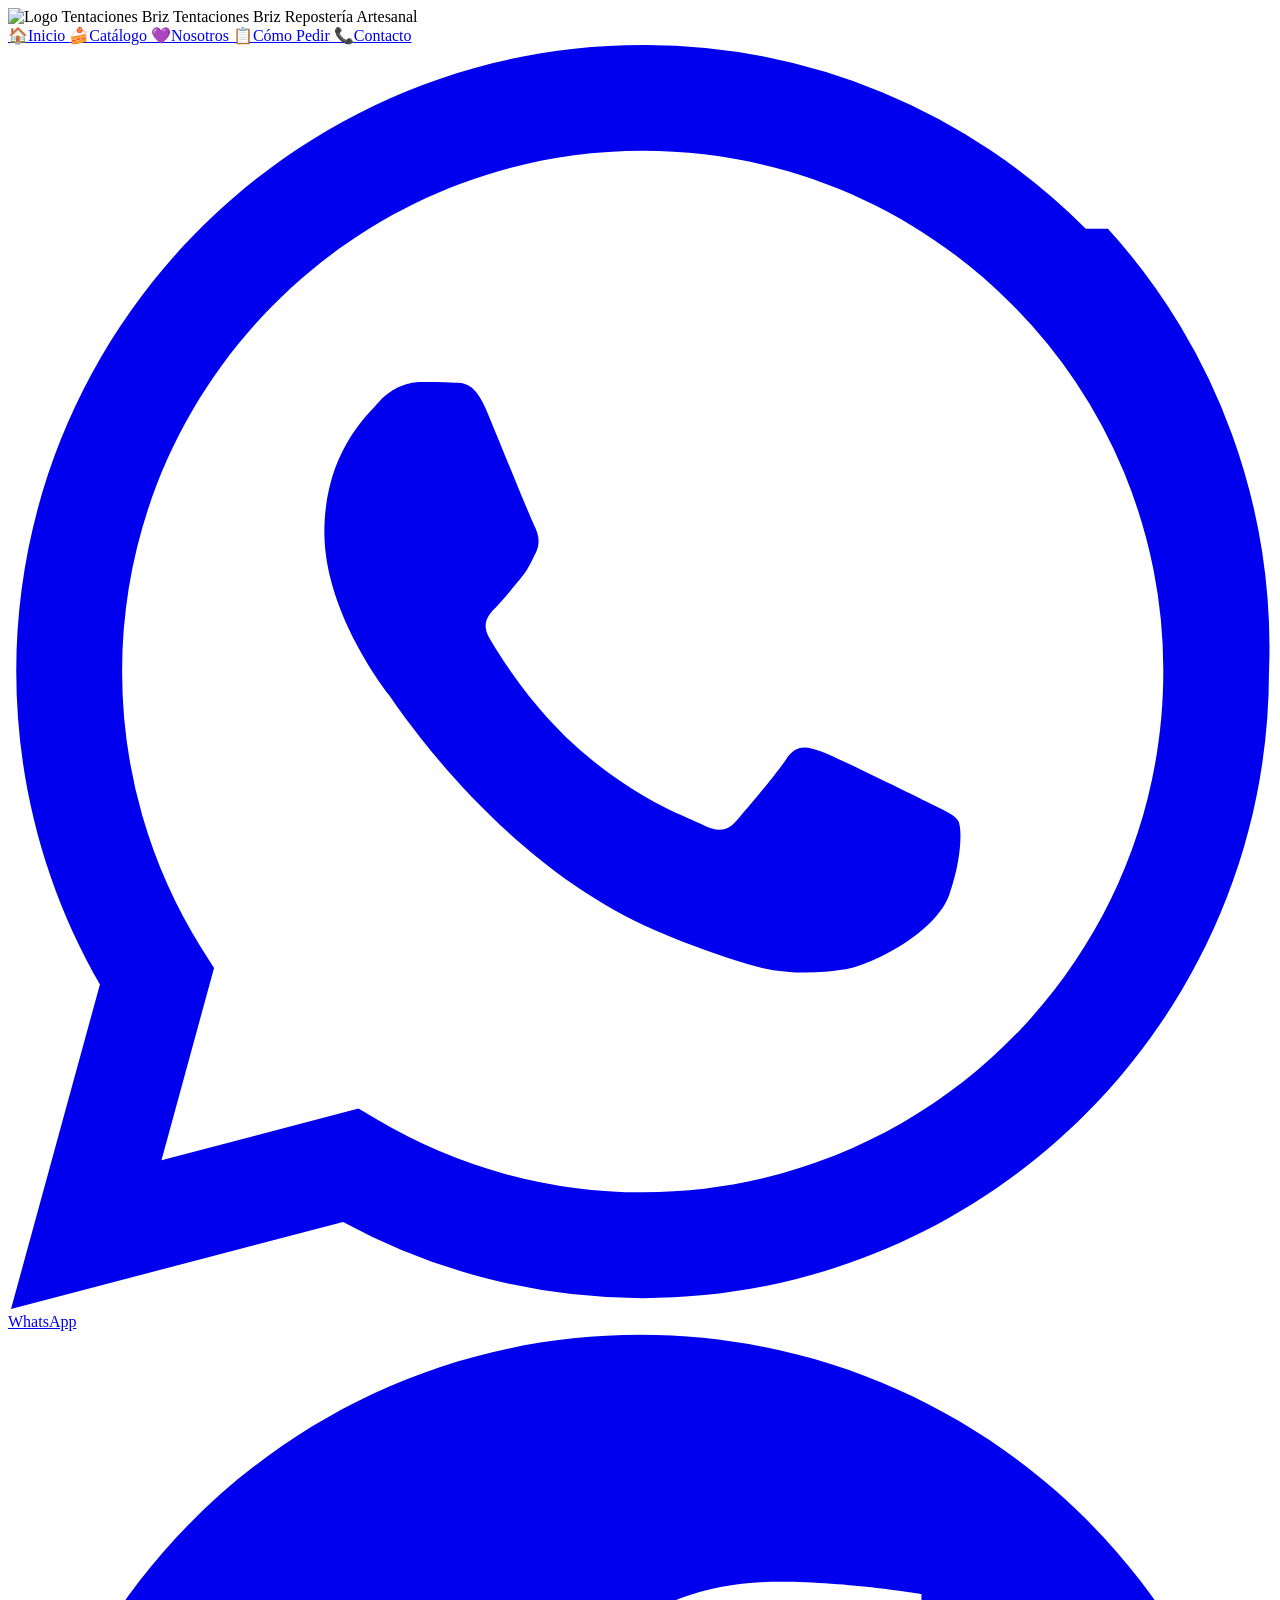
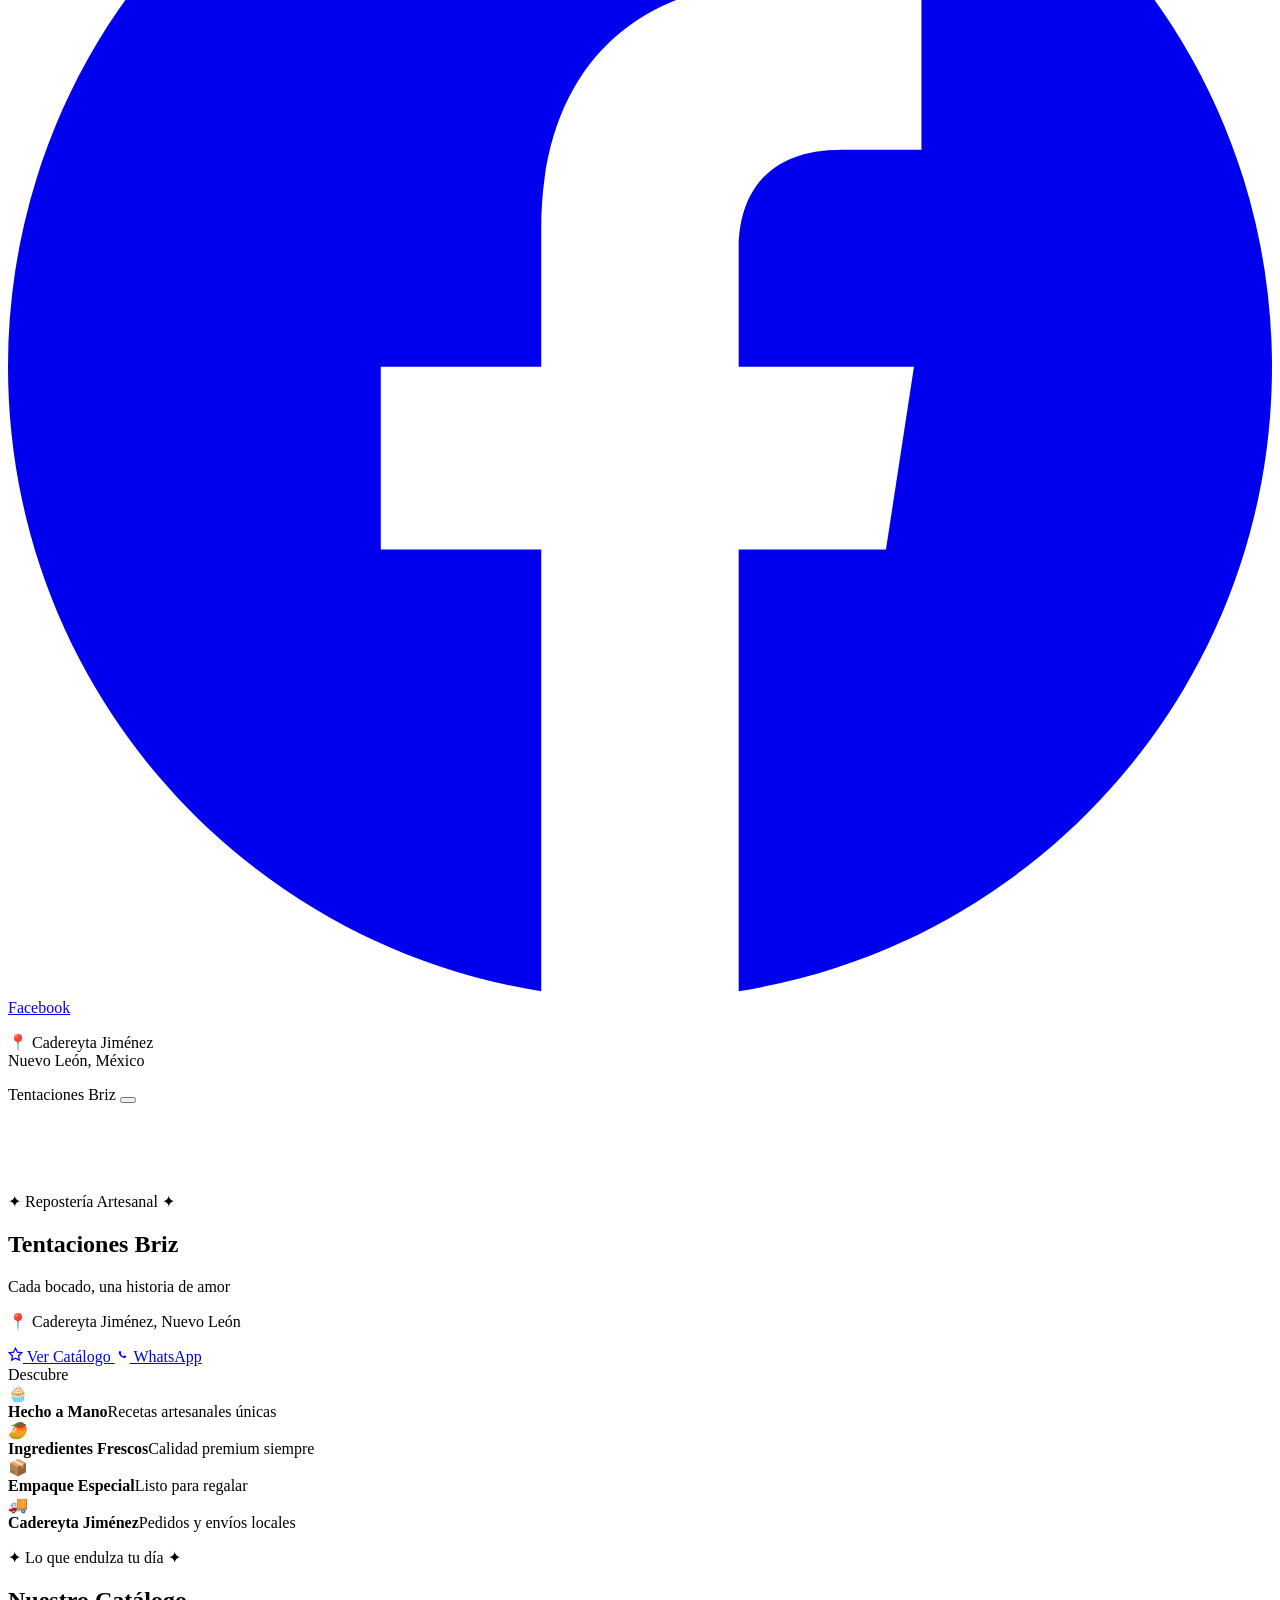
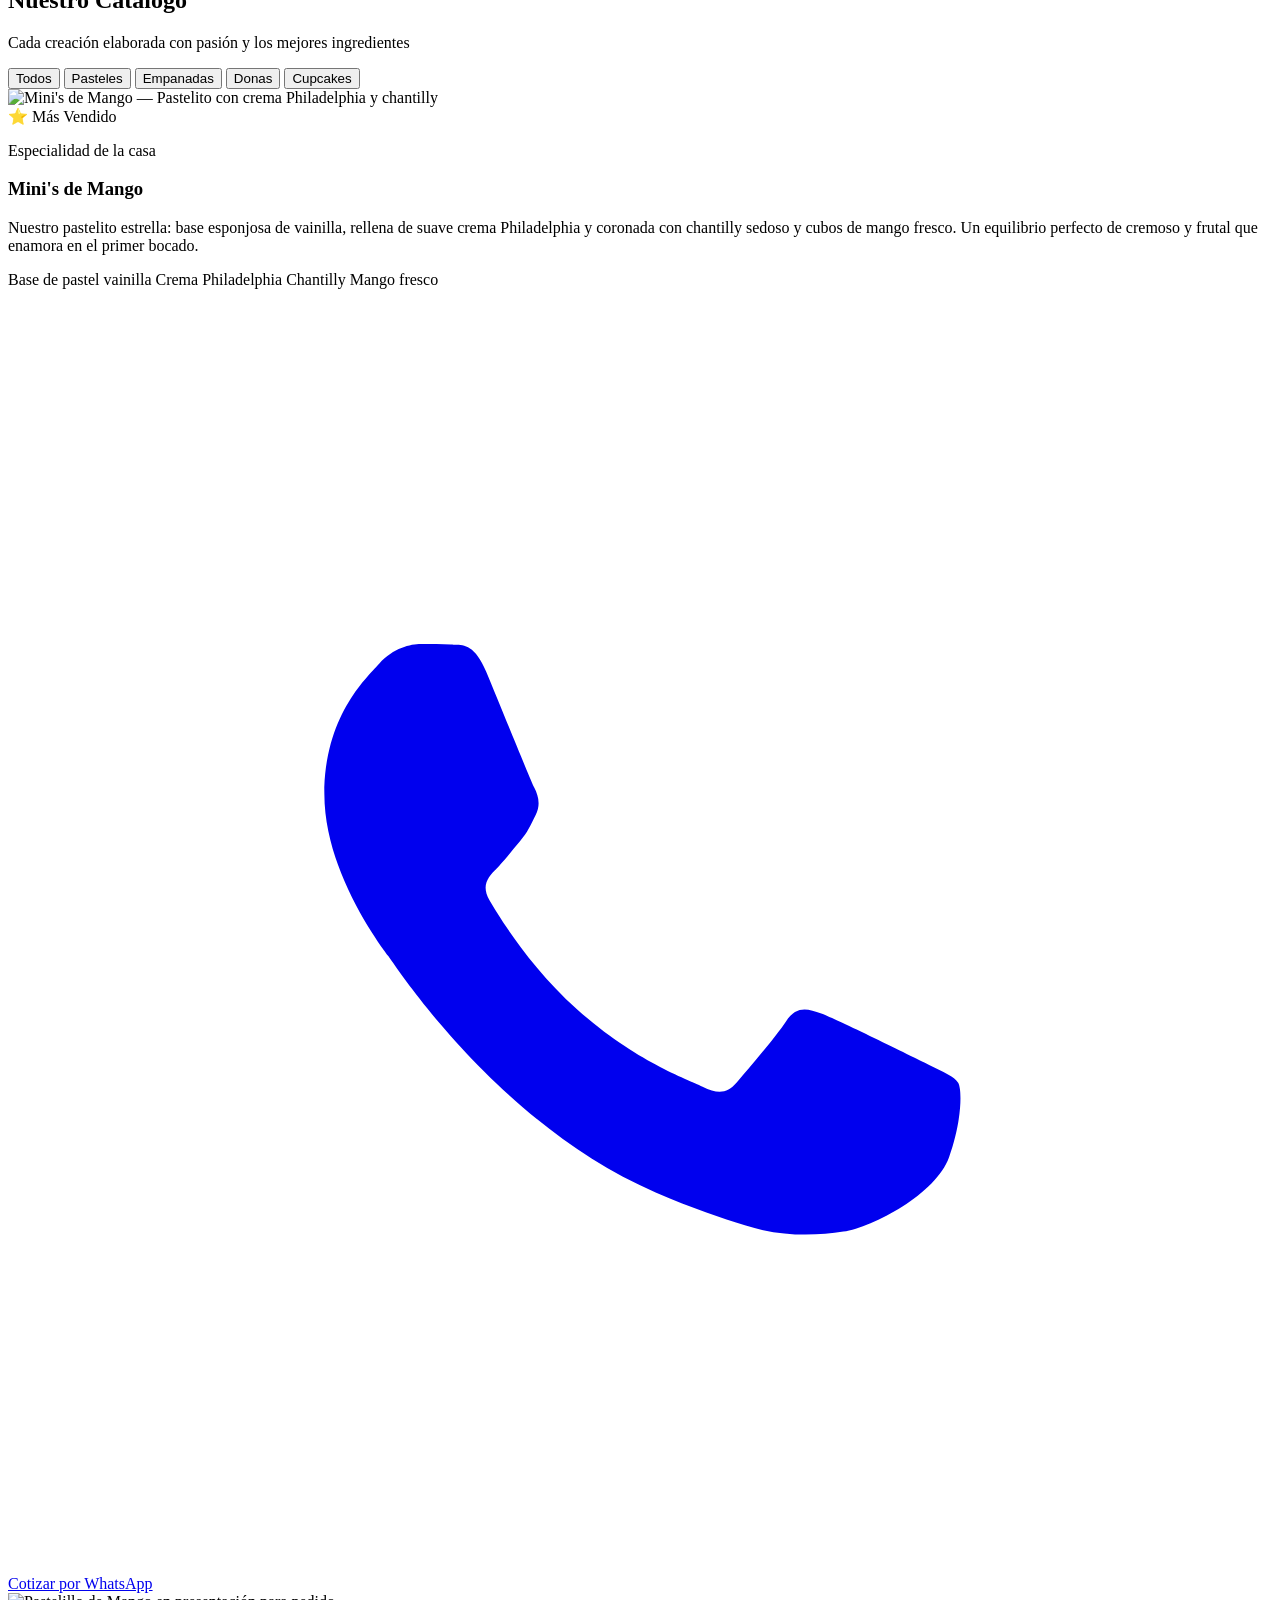
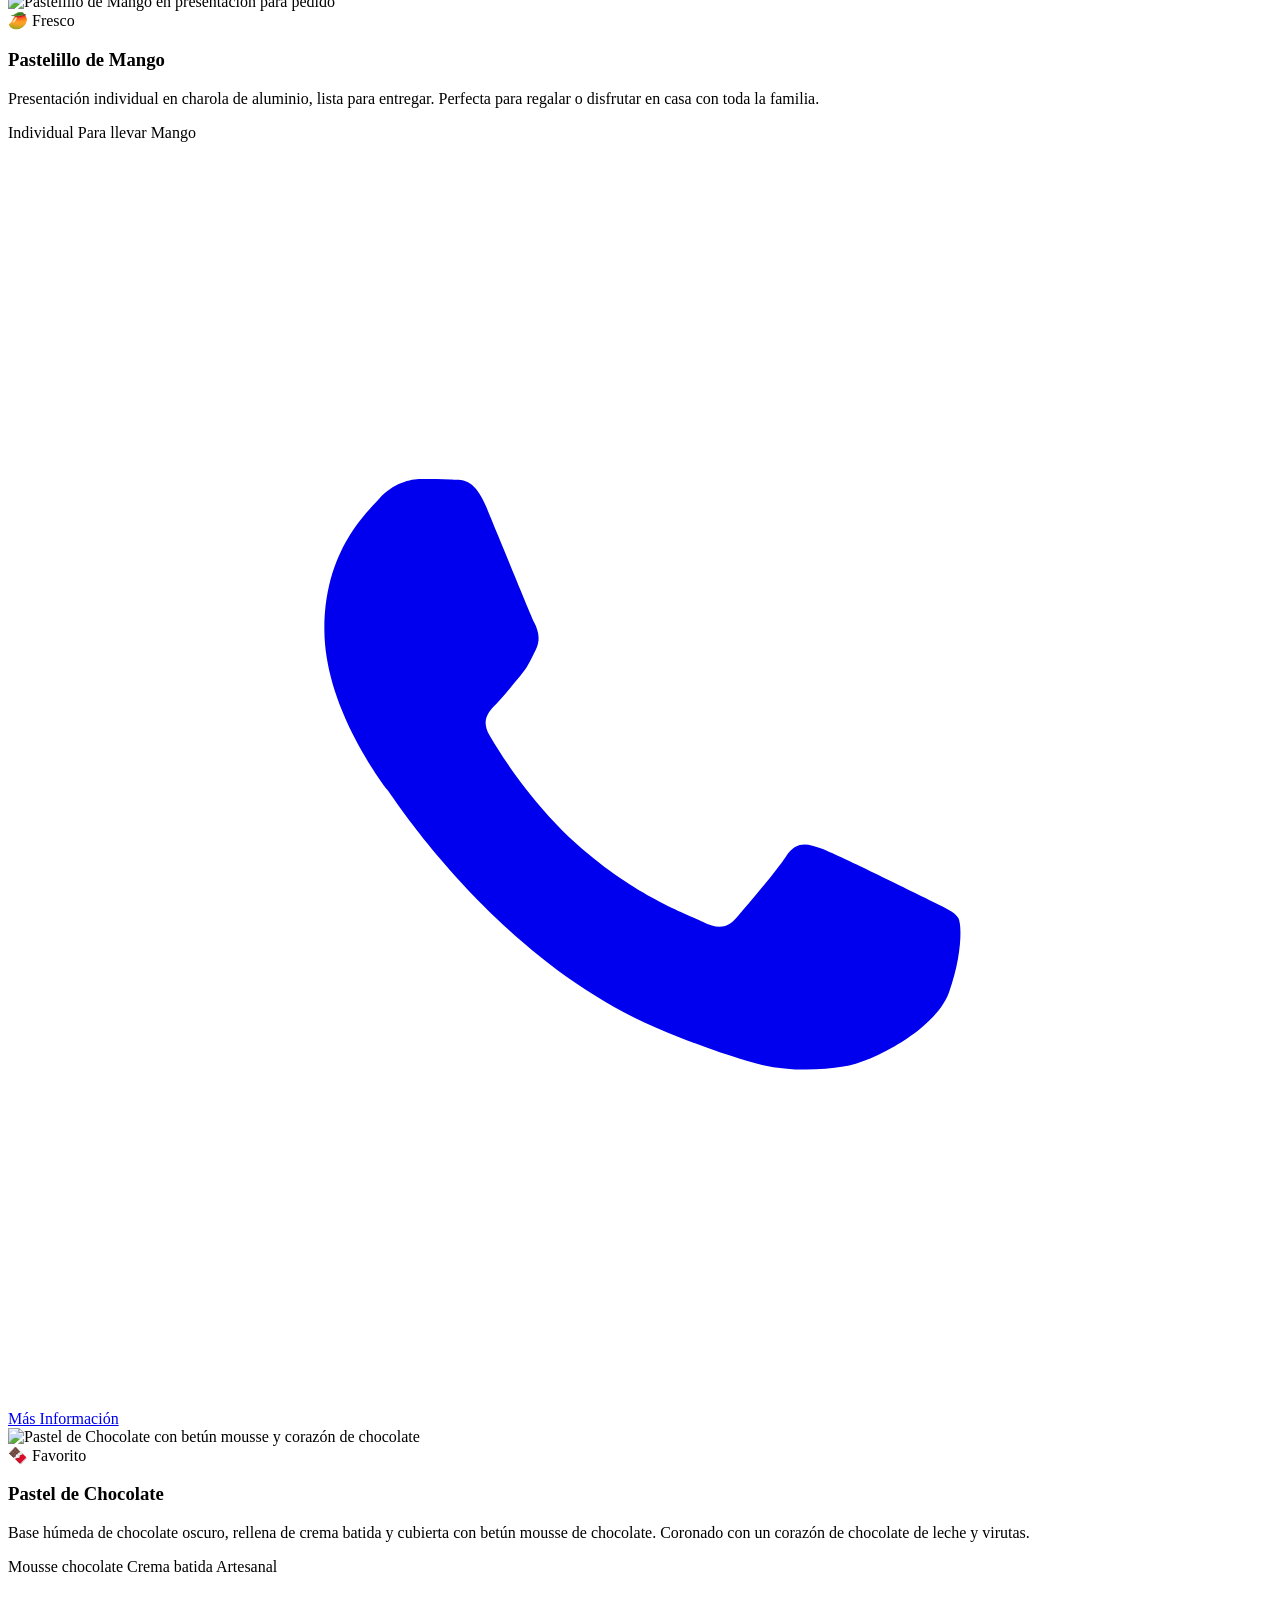
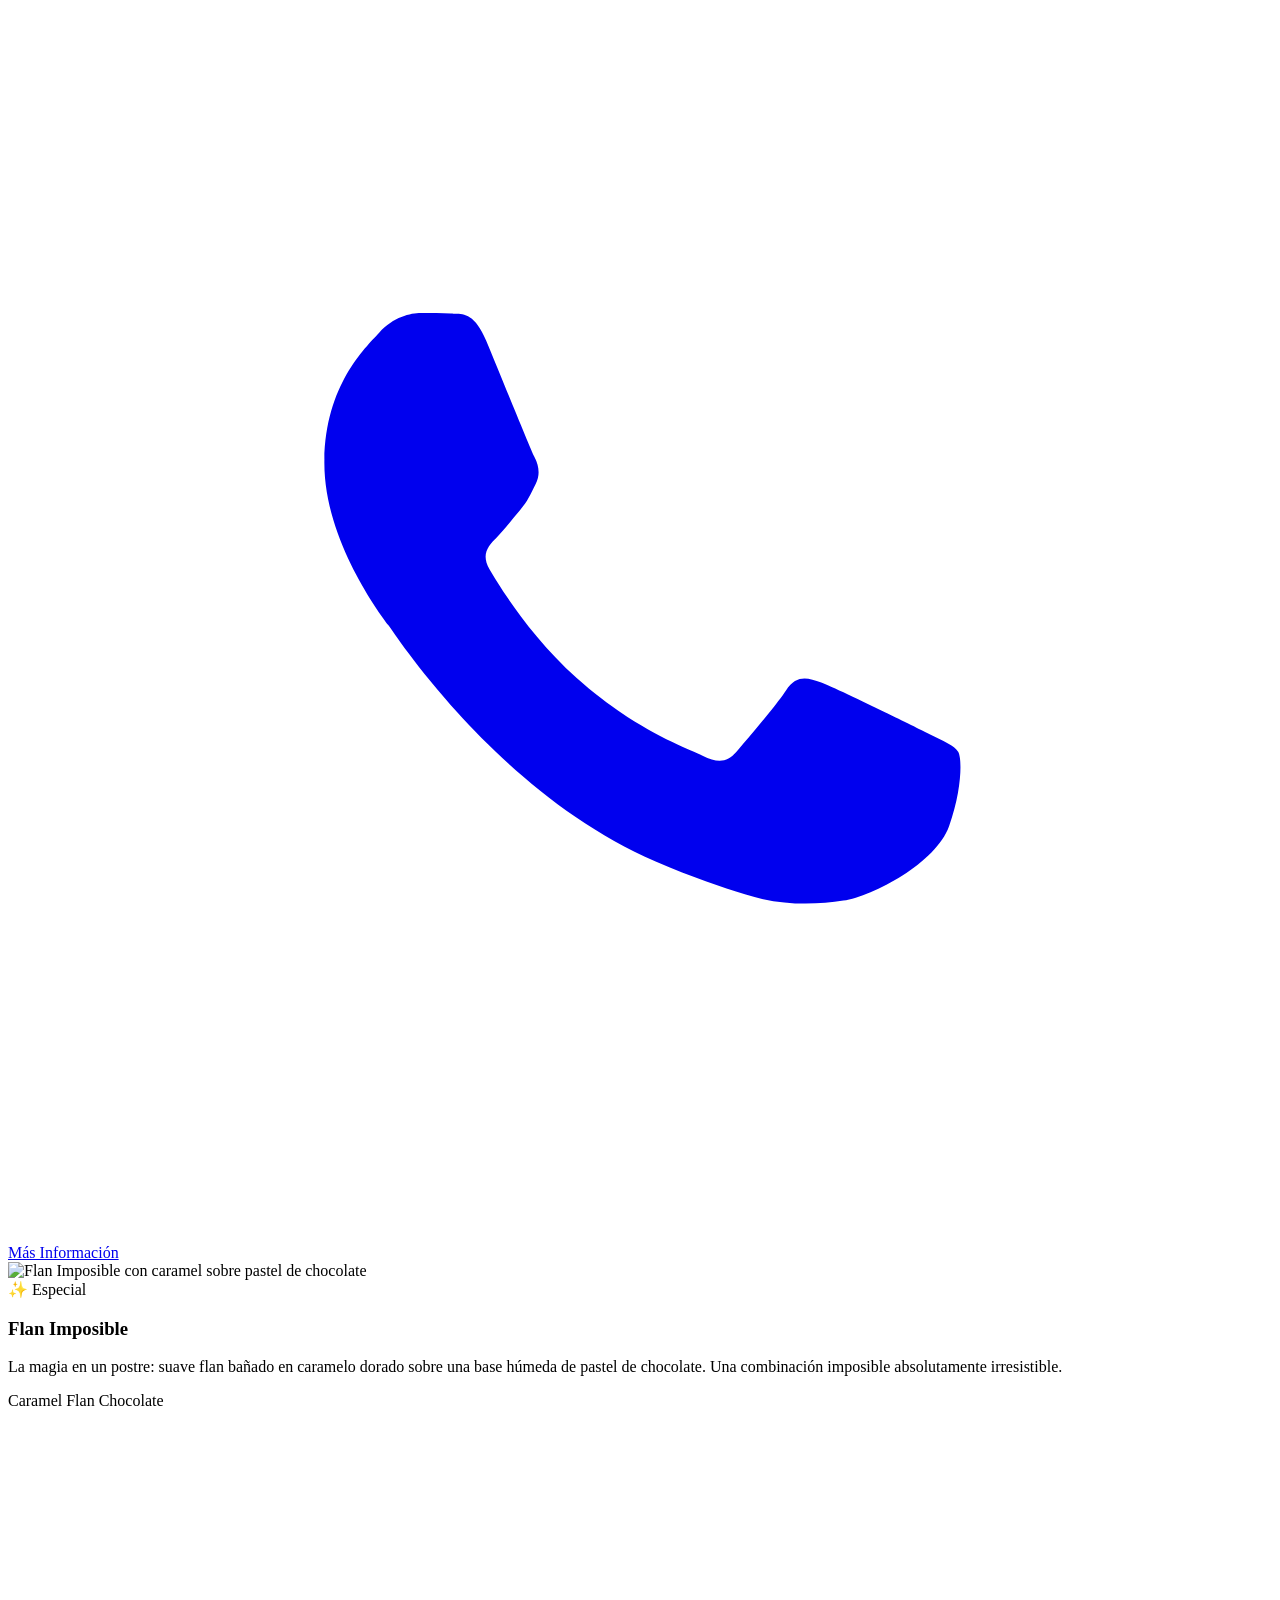
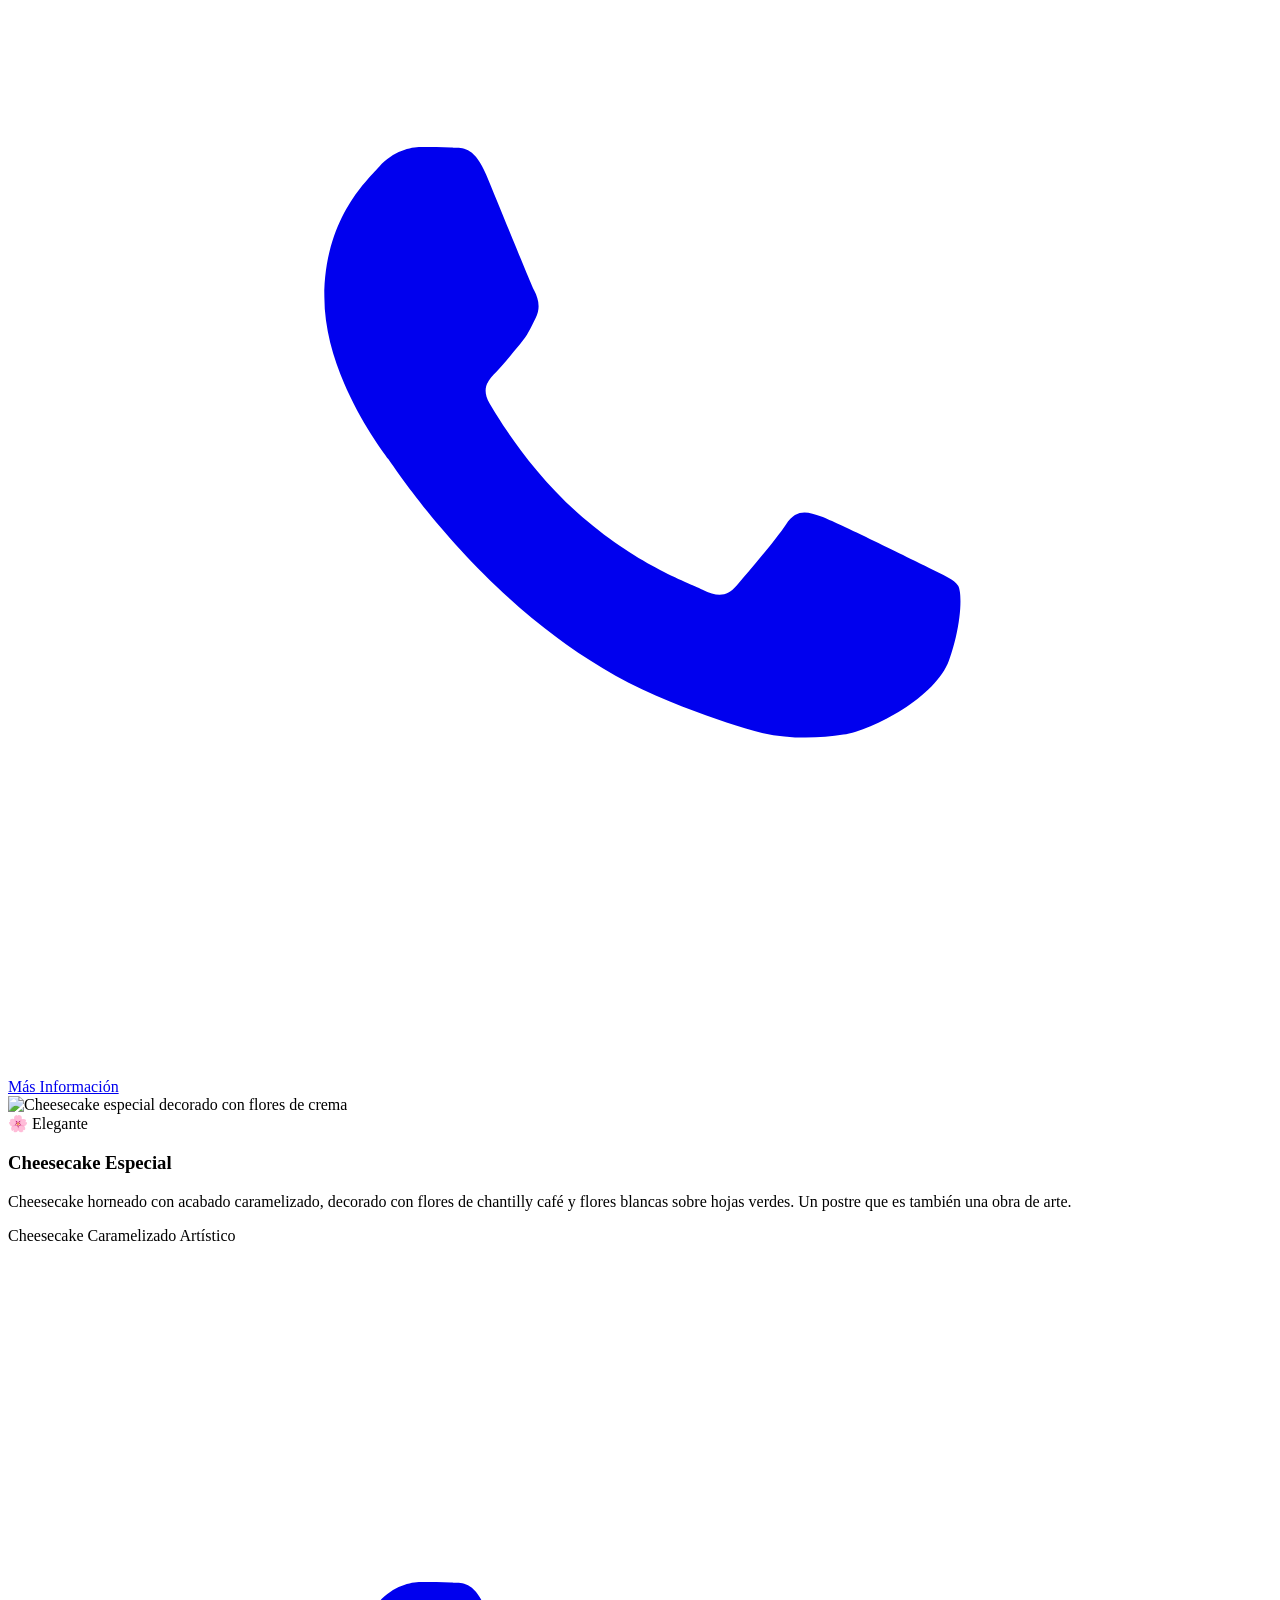
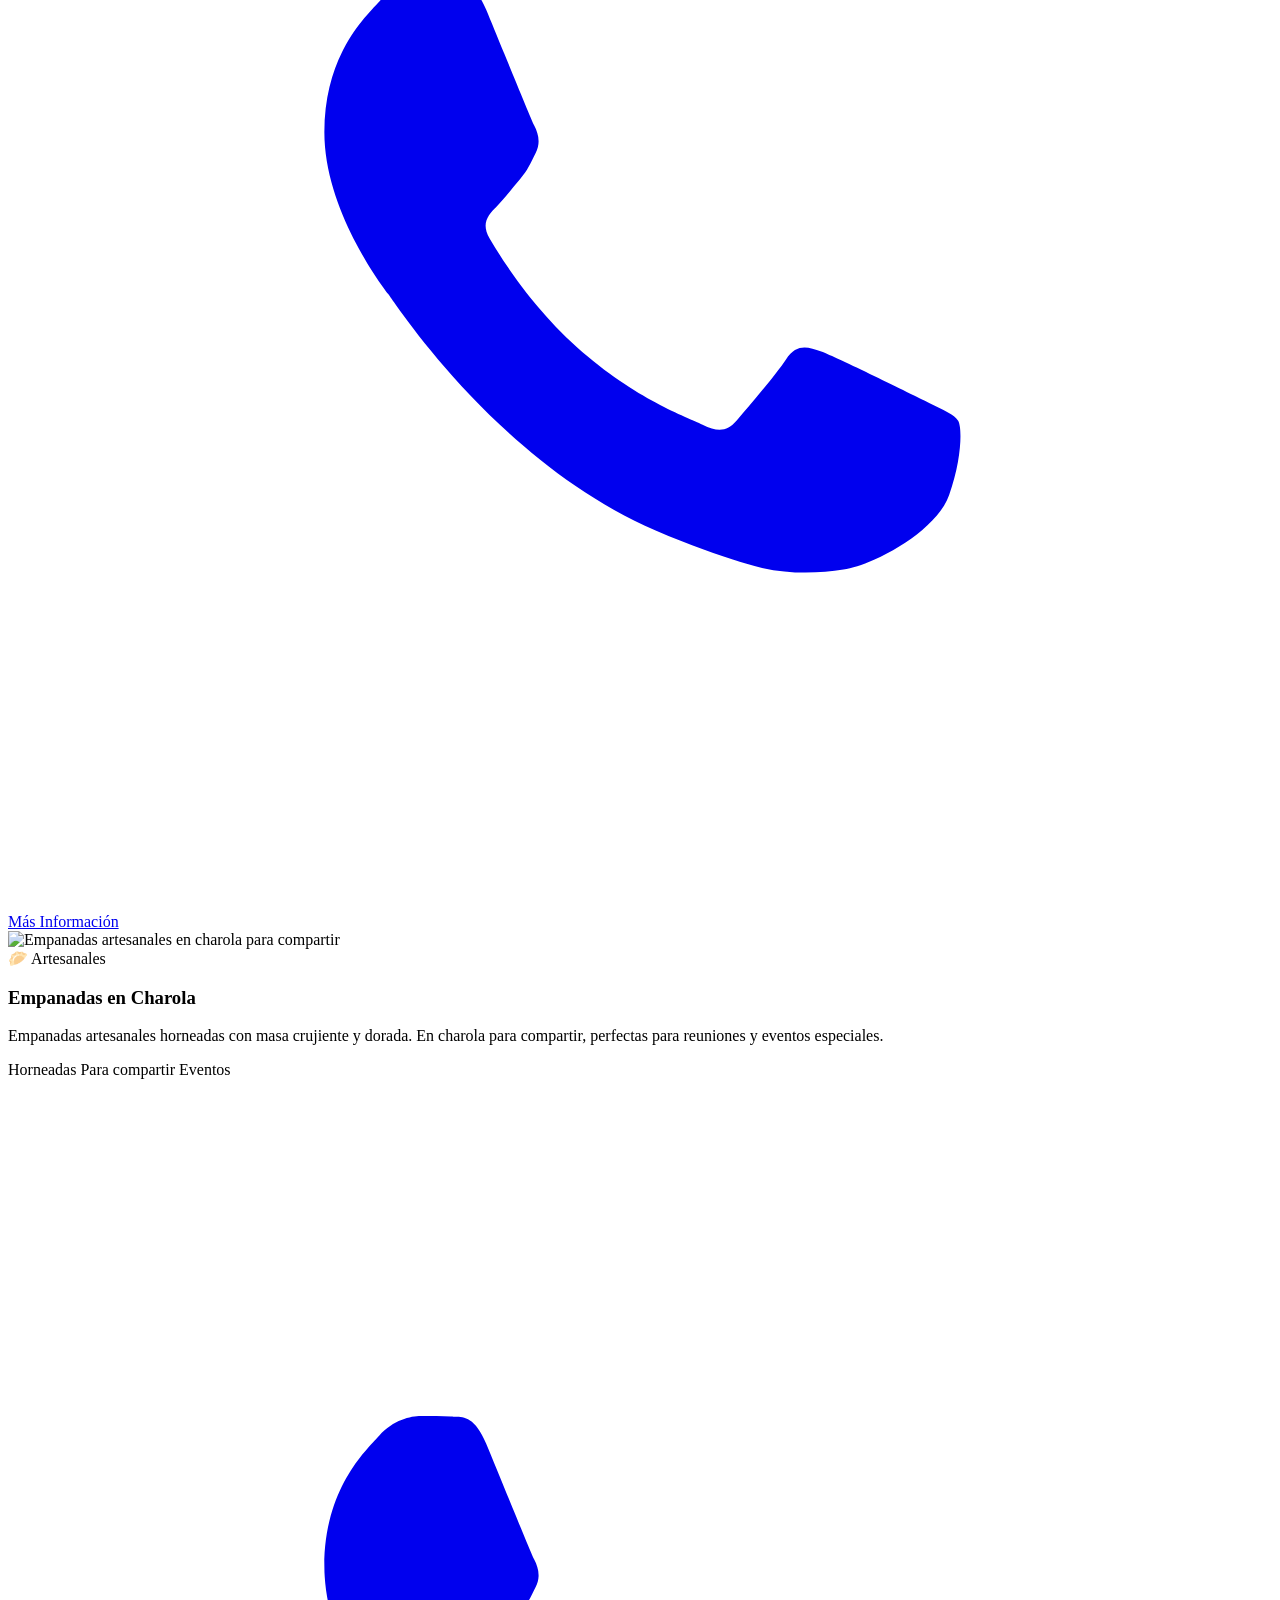
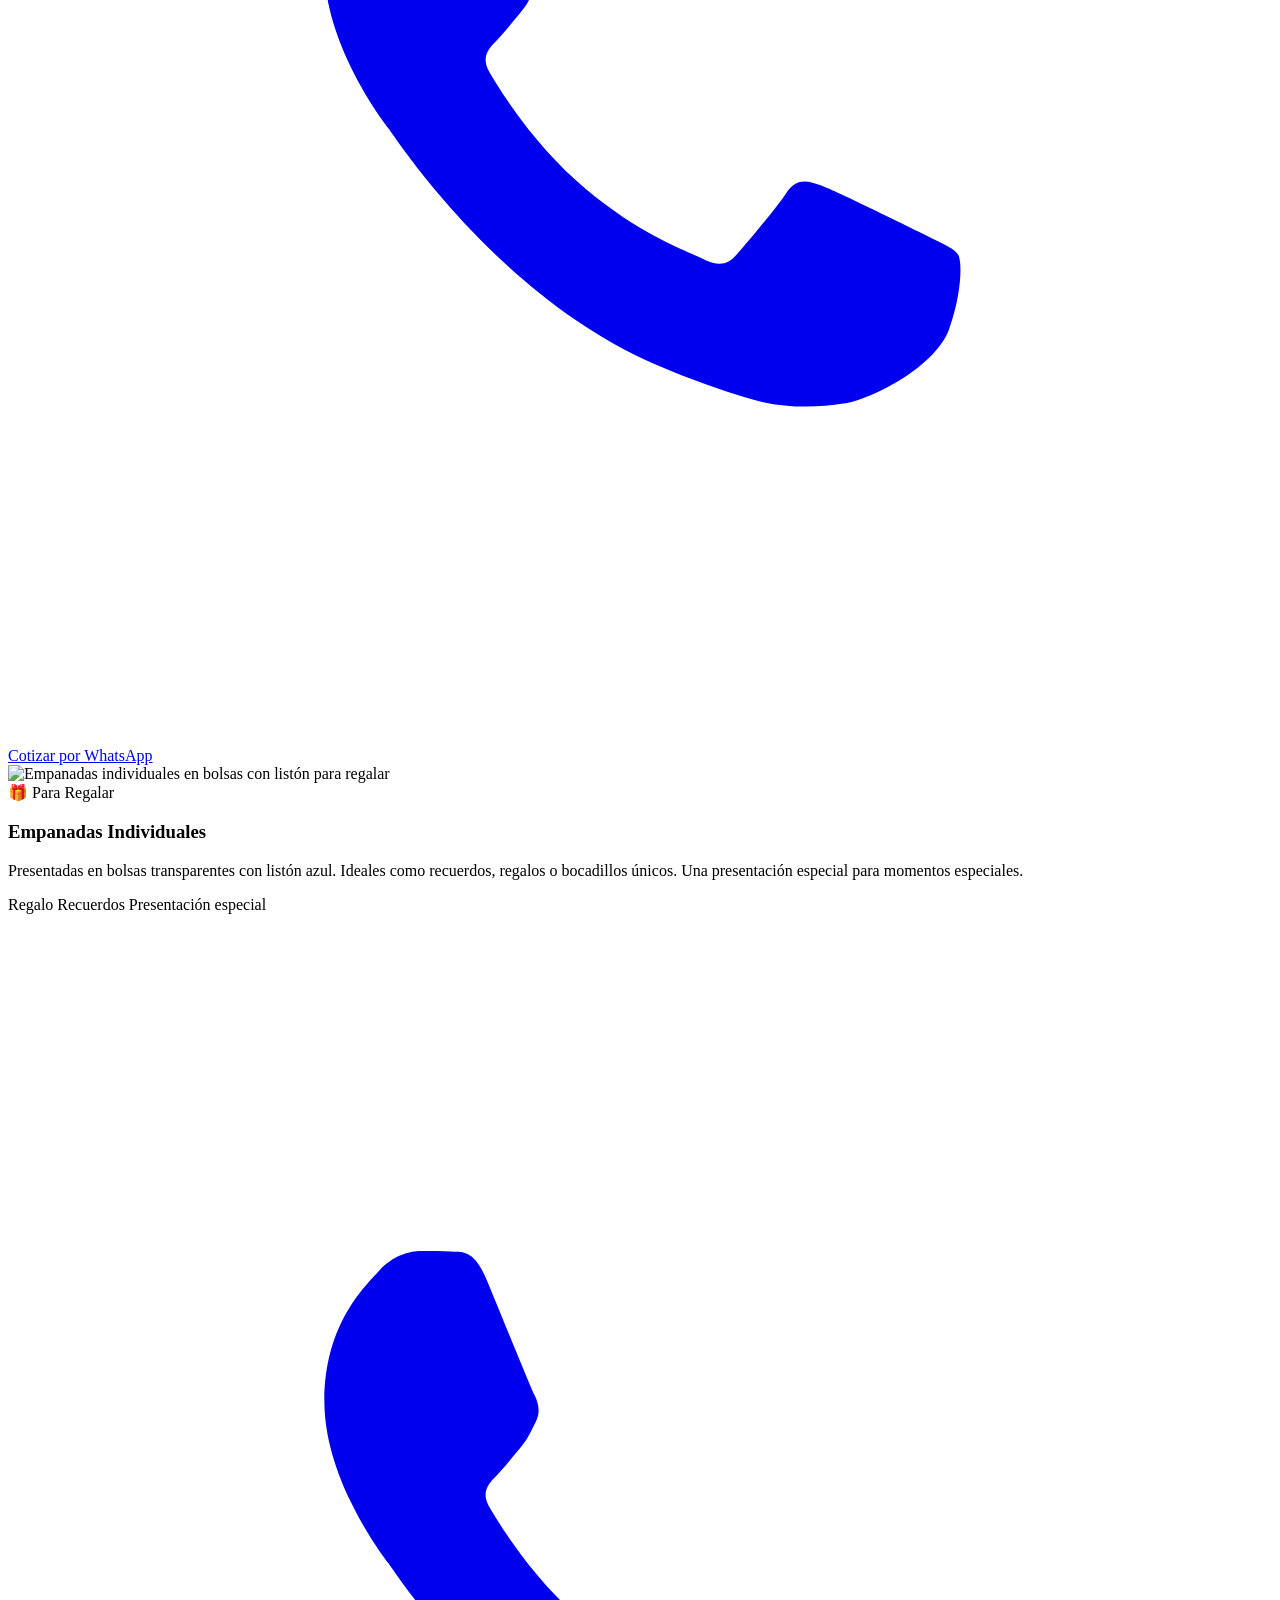
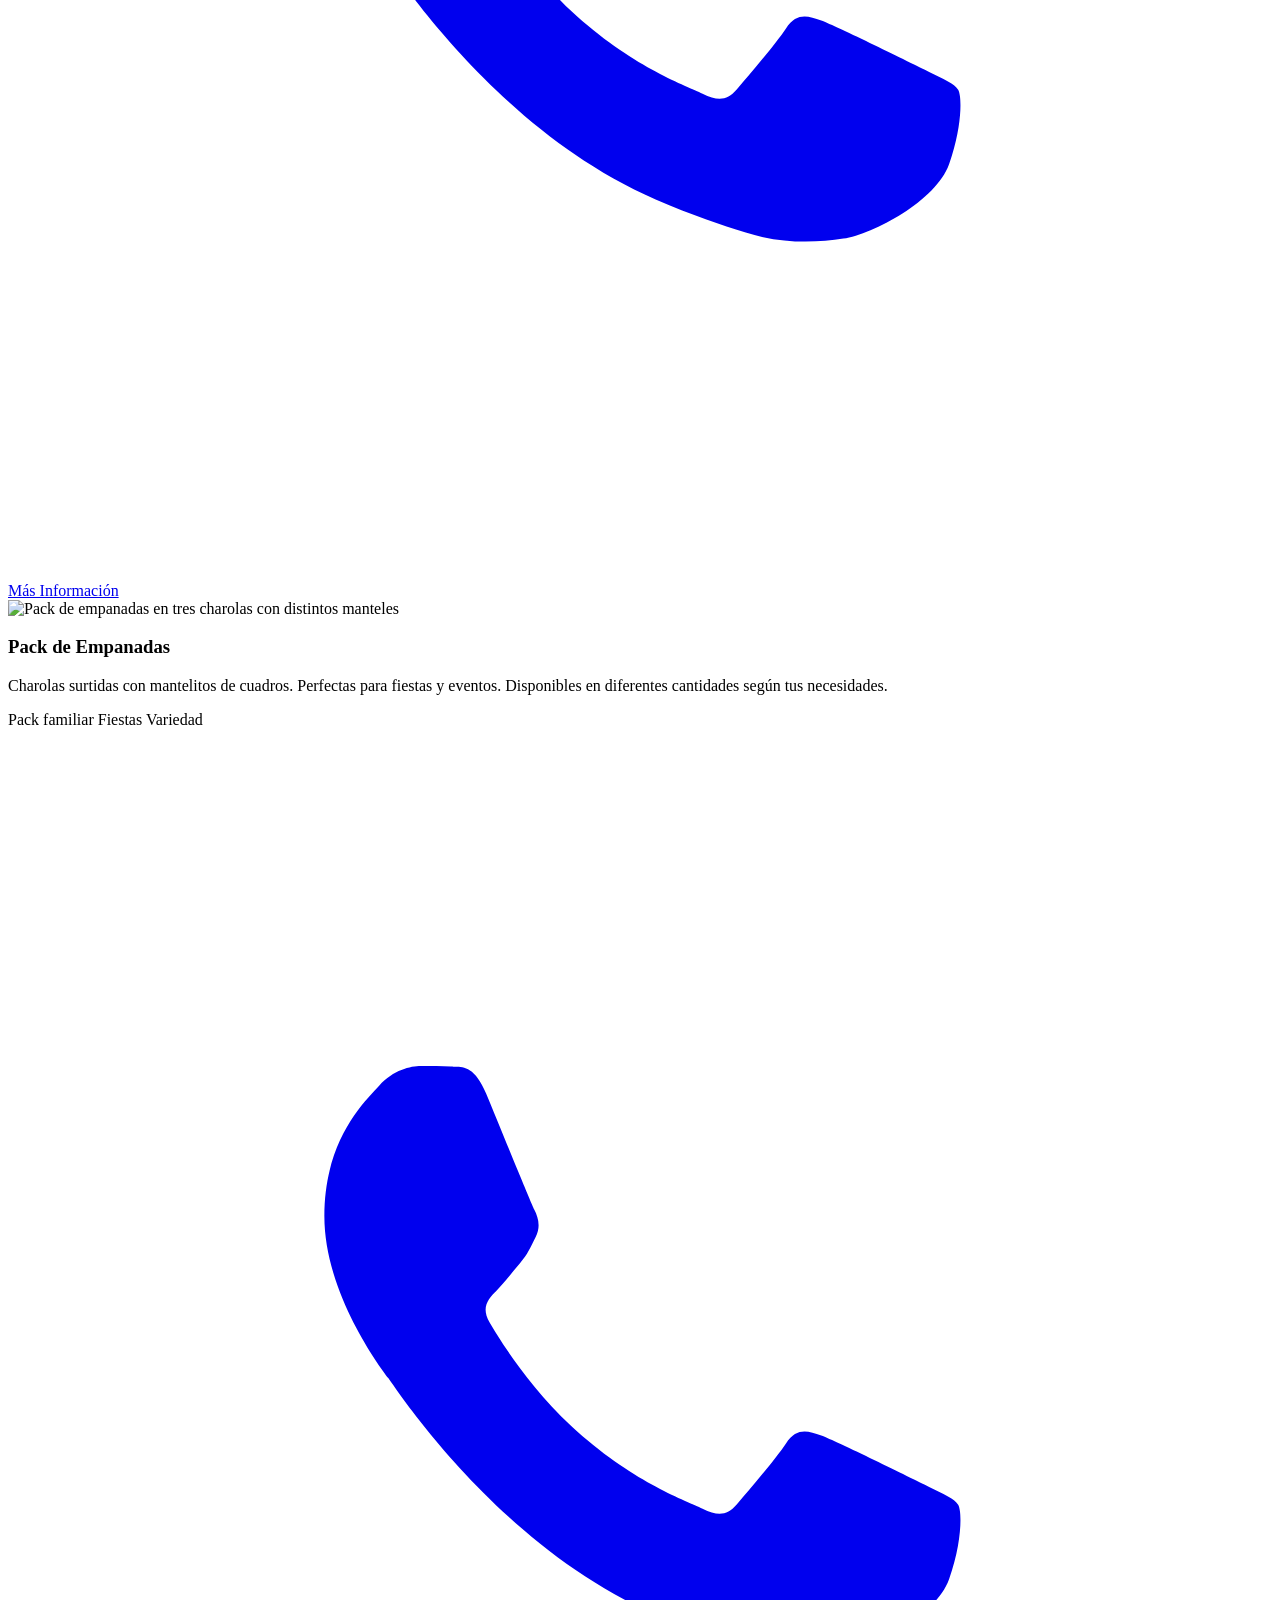
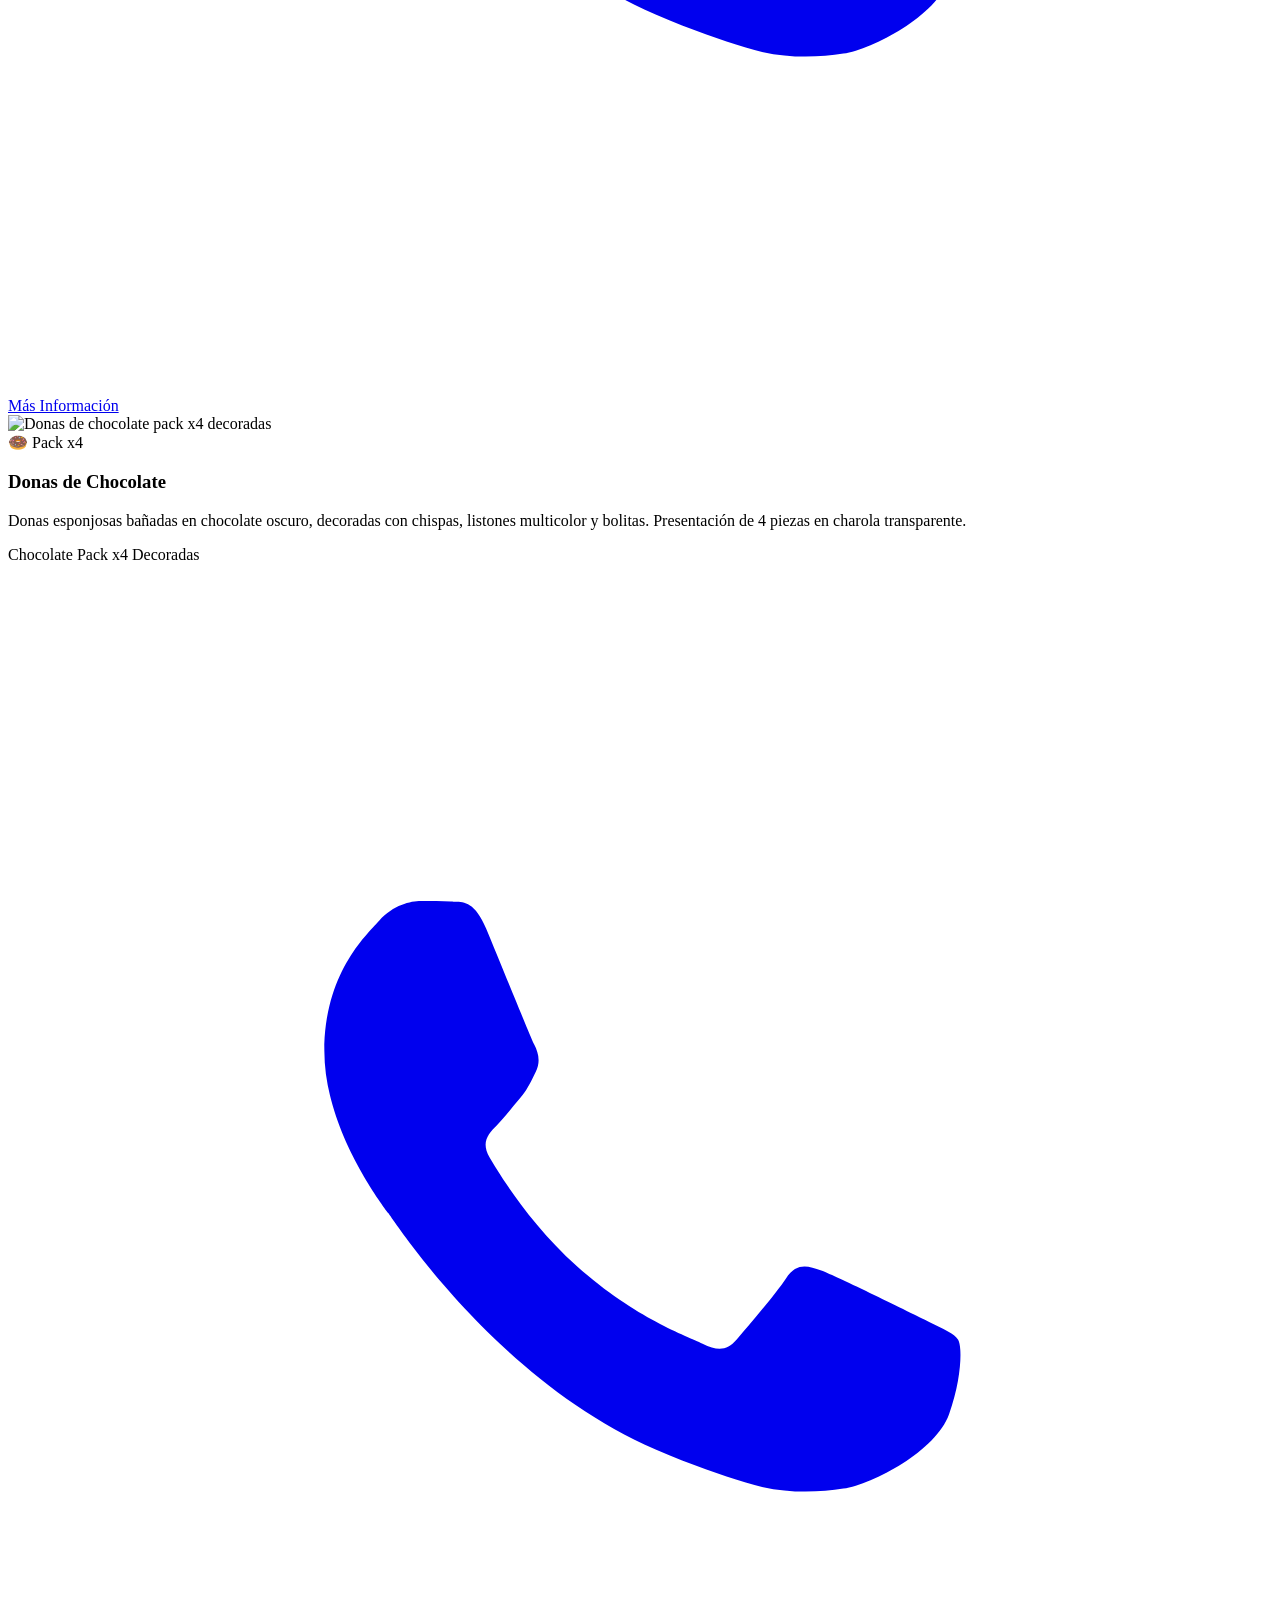
==== index.html @ 0095c305 "Update index.html" ====
<!DOCTYPE html>
<html lang="es">
<head>
<!-- =============================================
     TENTACIONES BRIZ
     Repostería Artesanal · Cadereyta Jiménez, NL
     ============================================= -->
<meta charset="UTF-8">
<meta name="viewport" content="width=device-width, initial-scale=1.0">
<title>Tentaciones Briz | Pasteles Personalizados y Postres Artesanales</title>
<meta name="description" content="Compra pasteles personalizados en Cadereyta, Nuevo León. Repostería artesanal, cupcakes, postres y mesas de dulces para eventos. Pedidos por WhatsApp.">
<meta name="keywords" content="pastelería en Cadereyta, pasteles personalizados Cadereyta, repostería Nuevo León, cupcakes Cadereyta, postres cerca de mí, pasteles para cumpleaños, mesas de dulces Cadereyta, repostería artesanal México, empanadas artesanales, donitas chocolate, flan imposible Cadereyta">
<meta name="author" content="Tentaciones Briz">
<meta name="robots" content="index, follow">
<!-- SEO LOCAL -->
<meta name="geo.region" content="MX-NL">
<meta name="geo.placename" content="Cadereyta Jiménez, Nuevo León, México">
<link rel="canonical" href="https://tentacionesbriz.github.io/">
<!-- OPEN GRAPH -->
<meta property="og:type" content="website">
<meta property="og:url" content="https://tentacionesbriz.github.io/">
<meta property="og:title" content="Tentaciones Briz | Pasteles y Postres Artesanales en Cadereyta">
<meta property="og:description" content="Repostería artesanal, cupcakes y postres para eventos en Cadereyta. Ordena fácil por WhatsApp.">
<meta property="og:image" content="https://tentacionesbriz.github.io/assets/images/pastelillomango.jpeg">
<meta property="og:locale" content="es_MX">
<meta property="og:site_name" content="Tentaciones Briz">
<!-- TWITTER -->
<meta name="twitter:card" content="summary_large_image">
<meta name="twitter:title" content="Tentaciones Briz | Repostería Artesanal">
<meta name="twitter:description" content="Pasteles, cupcakes y postres artesanales en Cadereyta Jiménez. ¡Pide por WhatsApp!">
<meta name="twitter:image" content="https://tentacionesbriz.github.io/assets/images/pastelillomango.jpeg">
<!-- SEO EXTRA -->
<meta name="location" content="Cadereyta Jiménez, Nuevo León">
<meta name="distribution" content="local">
<meta name="rating" content="general">
<link rel="alternate" hreflang="es-mx" href="https://tentacionesbriz.github.io/">
<meta name="format-detection" content="telephone=yes">
<!-- SCHEMA MARKUP - LOCAL BUSINESS -->
<script type="application/ld+json">
{
  "@context": "https://schema.org",
  "@type": "Bakery",
  "name": "Tentaciones Briz",
  "description": "Repostería artesanal en Cadereyta Jiménez. Pasteles personalizados, cupcakes, donas, flan imposible y empanadas.",
  "url": "https://tentacionesbriz.github.io/",
  "telephone": "+52-81-8065-1356",
  "address": {
    "@type": "PostalAddress",
    "addressLocality": "Cadereyta Jiménez",
    "addressRegion": "Nuevo León",
    "addressCountry": "MX"
  },
  "sameAs": ["https://www.facebook.com/tentacionesbriz/"],
  "servesCuisine": "Repostería",
  "priceRange": "$$"
}
</script>
<!-- FONTS -->
<link rel="preconnect" href="https://fonts.googleapis.com">
<link rel="preconnect" href="https://fonts.gstatic.com" crossorigin>
<link href="https://fonts.googleapis.com/css2?family=Cormorant+Garamond:ital,wght@0,300;0,400;0,600;1,300;1,400&family=Josefin+Sans:wght@200;300;400&family=Great+Vibes&display=swap" rel="stylesheet">
<link rel="stylesheet" href="assets/css/style.css">
</head>
<body>

<!-- BG ORBS -->
<div class="bg-orbs" aria-hidden="true">
  <div class="orb orb-1"></div>
  <div class="orb orb-2"></div>
  <div class="orb orb-3"></div>
  <div class="orb orb-4"></div>
</div>

<!-- OVERLAY (mobile) -->
<div class="sidebar-overlay" id="sidebarOverlay"></div>

<!-- ═══════════════════════════════════════
     SIDEBAR
════════════════════════════════════════ -->
<aside class="sidebar" id="sidebar" role="navigation" aria-label="Menú principal">

  <!-- Brand -->
  <div class="sidebar-brand">
    <img src="assets/images/tentacoinesbrizlogo.png"
         alt="Logo Tentaciones Briz"
         class="sidebar-logo"
         width="80" height="80">
    <span class="sidebar-name">Tentaciones Briz</span>
    <span class="sidebar-tagline">Repostería Artesanal</span>
  </div>

  <!-- Nav links -->
  <nav class="sidebar-nav" aria-label="Secciones">
    <a href="#inicio">
      <span class="nav-icon">🏠</span>Inicio
    </a>
    <a href="#catalogo">
      <span class="nav-icon">🍰</span>Catálogo
    </a>
    <a href="#nosotros">
      <span class="nav-icon">💜</span>Nosotros
    </a>
    <a href="#pedidos">
      <span class="nav-icon">📋</span>Cómo Pedir
    </a>
    <a href="#contacto">
      <span class="nav-icon">📞</span>Contacto
    </a>
  </nav>

  <!-- Social + CTA -->
  <div class="sidebar-social">
    <a href="https://wa.me/528180651356?text=Hola!%20Me%20gustar%C3%ADa%20hacer%20un%20pedido%20de%20Tentaciones%20Briz%20🍰"
       target="_blank" rel="noopener noreferrer"
       class="social-btn social-btn-wa"
       aria-label="Contactar por WhatsApp">
      <svg viewBox="0 0 24 24" fill="currentColor"><path d="M17.472 14.382c-.297-.149-1.758-.867-2.03-.967-.273-.099-.471-.148-.67.15-.197.297-.767.966-.94 1.164-.173.199-.347.223-.644.075-.297-.15-1.255-.463-2.39-1.475-.883-.788-1.48-1.761-1.653-2.059-.173-.297-.018-.458.13-.606.134-.133.298-.347.446-.52.149-.174.198-.298.298-.497.099-.198.05-.371-.025-.52-.075-.149-.669-1.612-.916-2.207-.242-.579-.487-.5-.669-.51-.173-.008-.371-.01-.57-.01-.198 0-.52.074-.792.372-.272.297-1.04 1.016-1.04 2.479 0 1.462 1.065 2.875 1.213 3.074.149.198 2.096 3.2 5.077 4.487.709.306 1.262.489 1.694.625.712.227 1.36.195 1.871.118.571-.085 1.758-.719 2.006-1.413.248-.694.248-1.289.173-1.413-.074-.124-.272-.198-.57-.347zm-5.421 7.403h-.004a9.87 9.87 0 01-5.031-1.378l-.361-.214-3.741.982.998-3.648-.235-.374a9.86 9.86 0 01-1.51-5.26c.001-5.45 4.436-9.884 9.888-9.884 2.64 0 5.122 1.03 6.988 2.898a9.825 9.825 0 012.893 6.994c-.003 5.45-4.437 9.884-9.885 9.884zm8.413-18.297A11.815 11.815 0 0012.05 0C5.495 0 .16 5.335.157 11.892c0 2.096.547 4.142 1.588 5.945L.057 24l6.305-1.654a11.882 11.882 0 005.683 1.448h.005c6.554 0 11.89-5.335 11.893-11.893A11.821 11.821 0 0020.885 3.488z"/></svg>
      WhatsApp
    </a>
    <a href="https://www.facebook.com/tentacionesbriz/"
       target="_blank" rel="noopener noreferrer"
       class="social-btn social-btn-fb"
       aria-label="Ver Facebook de Tentaciones Briz">
      <svg viewBox="0 0 24 24" fill="currentColor"><path d="M24 12.073c0-6.627-5.373-12-12-12s-12 5.373-12 12c0 5.99 4.388 10.954 10.125 11.854v-8.385H7.078v-3.47h3.047V9.43c0-3.007 1.792-4.669 4.533-4.669 1.312 0 2.686.235 2.686.235v2.953H15.83c-1.491 0-1.956.925-1.956 1.874v2.25h3.328l-.532 3.47h-2.796v8.385C19.612 23.027 24 18.062 24 12.073z"/></svg>
      Facebook
    </a>
  </div>

  <!-- Location -->
  <p class="sidebar-location">
    📍 <span>Cadereyta Jiménez</span><br>Nuevo León, México
  </p>

</aside>

<!-- ═══════════════════════════════════════
     MOBILE TOP BAR
════════════════════════════════════════ -->
<header class="topbar" role="banner">
  <span class="topbar-brand">Tentaciones Briz</span>
  <button class="hamburger" id="hamburger" aria-label="Abrir menú" aria-expanded="false">
    <span></span><span></span><span></span>
  </button>
</header>

<!-- ═══════════════════════════════════════
     MAIN CONTENT
════════════════════════════════════════ -->
<div class="site-wrapper">
<main class="main-content">

  <!-- ── HERO ── -->
  <section class="hero" id="inicio" aria-label="Inicio">
    <div class="hero-float-cards" aria-hidden="true">
      <div class="float-card fc1">
        <img src="assets/images/pastelillomangopedido.jpeg" alt="">
      </div>
      <div class="float-card fc2">
        <img src="assets/images/flanchocolate.jpeg" alt="">
      </div>
      <div class="float-card fc3">
        <img src="assets/images/empanadaspedido2.jpeg" alt="">
      </div>
      <div class="float-card fc4">
        <img src="assets/images/cupackes.png" alt="">
      </div>
    </div>

    <p class="hero-eyebrow">✦ Repostería Artesanal ✦</p>
    <h1 class="hero-title">Tentaciones Briz</h1>
    <p class="hero-sub">Cada bocado, una historia de amor</p>
    <p class="hero-location">📍 Cadereyta Jiménez, <span>Nuevo León</span></p>

    <div class="hero-cta-group">
      <a href="#catalogo" class="btn-primary">
        <svg width="15" height="15" viewBox="0 0 24 24" fill="none" stroke="currentColor" stroke-width="2"><path d="M12 2l3.09 6.26L22 9.27l-5 4.87L18.18 21 12 17.77 5.82 21 7 14.14 2 9.27l6.91-1.01z"/></svg>
        Ver Catálogo
      </a>
      <a href="https://wa.me/528180651356?text=Hola!%20Quiero%20hacer%20un%20pedido%20🍰"
         target="_blank" rel="noopener noreferrer" class="btn-ghost">
        <svg width="15" height="15" viewBox="0 0 24 24" fill="currentColor"><path d="M17.472 14.382c-.297-.149-1.758-.867-2.03-.967-.273-.099-.471-.148-.67.15-.197.297-.767.966-.94 1.164-.173.199-.347.223-.644.075-.297-.15-1.255-.463-2.39-1.475-.883-.788-1.48-1.761-1.653-2.059-.173-.297-.018-.458.13-.606.134-.133.298-.347.446-.52.149-.174.198-.298.298-.497.099-.198.05-.371-.025-.52-.075-.149-.669-1.612-.916-2.207-.242-.579-.487-.5-.669-.51-.173-.008-.371-.01-.57-.01-.198 0-.52.074-.792.372-.272.297-1.04 1.016-1.04 2.479 0 1.462 1.065 2.875 1.213 3.074.149.198 2.096 3.2 5.077 4.487.709.306 1.262.489 1.694.625.712.227 1.36.195 1.871.118.571-.085 1.758-.719 2.006-1.413.248-.694.248-1.289.173-1.413-.074-.124-.272-.198-.57-.347z"/></svg>
        WhatsApp
      </a>
    </div>

    <div class="hero-scroll" aria-hidden="true">
      <div class="scroll-line"></div>
      <span class="scroll-text">Descubre</span>
    </div>
  </section>

  <!-- ── FEATURES STRIP ── -->
  <div class="features-strip reveal" role="list">
    <div class="feature-pill" role="listitem">
      <span class="feature-icon" aria-hidden="true">🧁</span>
      <div class="feature-text"><strong>Hecho a Mano</strong>Recetas artesanales únicas</div>
    </div>
    <div class="feature-pill" role="listitem">
      <span class="feature-icon" aria-hidden="true">🥭</span>
      <div class="feature-text"><strong>Ingredientes Frescos</strong>Calidad premium siempre</div>
    </div>
    <div class="feature-pill" role="listitem">
      <span class="feature-icon" aria-hidden="true">📦</span>
      <div class="feature-text"><strong>Empaque Especial</strong>Listo para regalar</div>
    </div>
    <div class="feature-pill" role="listitem">
      <span class="feature-icon" aria-hidden="true">🚚</span>
      <div class="feature-text"><strong>Cadereyta Jiménez</strong>Pedidos y envíos locales</div>
    </div>
  </div>

  <!-- ── CATALOG ── -->
  <section class="catalog" id="catalogo" aria-label="Catálogo de productos">
    <div class="section-header reveal">
      <p class="section-eyebrow">✦ Lo que endulza tu día ✦</p>
      <h2 class="section-title">Nuestro Catálogo</h2>
      <p class="section-desc">Cada creación elaborada con pasión y los mejores ingredientes</p>
      <div class="section-divider"></div>
    </div>

    <div class="catalog-filter reveal" role="group" aria-label="Filtrar por categoría">
      <button class="filter-btn active" onclick="filterCatalog('all',this)">Todos</button>
      <button class="filter-btn" onclick="filterCatalog('pasteles',this)">Pasteles</button>
      <button class="filter-btn" onclick="filterCatalog('empanadas',this)">Empanadas</button>
      <button class="filter-btn" onclick="filterCatalog('donas',this)">Donas</button>
      <button class="filter-btn" onclick="filterCatalog('cupcakes',this)">Cupcakes</button>
    </div>

    <div class="catalog-grid">

      <!-- ★ FEATURED: Mini's de Mango ★ -->
      <article class="glass-card featured-card reveal" data-cat="pasteles">
        <div class="card-img-wrap">
          <img src="assets/images/pastelillomango.jpeg"
               alt="Mini's de Mango — Pastelito con crema Philadelphia y chantilly"
               loading="lazy" width="600" height="360">
          <div class="card-img-overlay"></div>
          <span class="card-badge">⭐ Más Vendido</span>
        </div>
        <div class="card-body">
          <p class="featured-label">Especialidad de la casa</p>
          <h3 class="card-title">Mini's de Mango</h3>
          <p class="card-desc">Nuestro pastelito estrella: base esponjosa de vainilla, rellena de suave crema Philadelphia y coronada con chantilly sedoso y cubos de mango fresco. Un equilibrio perfecto de cremoso y frutal que enamora en el primer bocado.</p>
          <div style="margin-bottom:18px;">
            <span class="ingredients-pill">Base de pastel vainilla</span>
            <span class="ingredients-pill">Crema Philadelphia</span>
            <span class="ingredients-pill">Chantilly</span>
            <span class="ingredients-pill">Mango fresco</span>
          </div>
          <a href="https://wa.me/528180651356?text=Hola!%20Me%20interesa%20el%20Mini%20de%20Mango%20🥭%20¿Me%20das%20informes?"
             target="_blank" rel="noopener noreferrer" class="card-cta">
            <svg viewBox="0 0 24 24" fill="currentColor" aria-hidden="true"><path d="M17.472 14.382c-.297-.149-1.758-.867-2.03-.967-.273-.099-.471-.148-.67.15-.197.297-.767.966-.94 1.164-.173.199-.347.223-.644.075-.297-.15-1.255-.463-2.39-1.475-.883-.788-1.48-1.761-1.653-2.059-.173-.297-.018-.458.13-.606.134-.133.298-.347.446-.52.149-.174.198-.298.298-.497.099-.198.05-.371-.025-.52-.075-.149-.669-1.612-.916-2.207-.242-.579-.487-.5-.669-.51-.173-.008-.371-.01-.57-.01-.198 0-.52.074-.792.372-.272.297-1.04 1.016-1.04 2.479 0 1.462 1.065 2.875 1.213 3.074.149.198 2.096 3.2 5.077 4.487.709.306 1.262.489 1.694.625.712.227 1.36.195 1.871.118.571-.085 1.758-.719 2.006-1.413.248-.694.248-1.289.173-1.413-.074-.124-.272-.198-.57-.347z"/></svg>
            Cotizar por WhatsApp
          </a>
        </div>
      </article>

      <!-- Pastelillo Mango (pedido) -->
      <article class="glass-card reveal" data-cat="pasteles">
        <div class="card-img-wrap">
          <img src="assets/images/pastelillomangopedido.jpeg"
               alt="Pastelillo de Mango en presentación para pedido" loading="lazy">
          <div class="card-img-overlay"></div>
          <span class="card-badge">🥭 Fresco</span>
        </div>
        <div class="card-body">
          <h3 class="card-title">Pastelillo de Mango</h3>
          <p class="card-desc">Presentación individual en charola de aluminio, lista para entregar. Perfecta para regalar o disfrutar en casa con toda la familia.</p>
          <div class="card-tags">
            <span class="tag">Individual</span>
            <span class="tag">Para llevar</span>
            <span class="tag">Mango</span>
          </div>
          <a href="https://wa.me/528180651356?text=Hola!%20Me%20interesa%20el%20Pastelillo%20de%20Mango%20🥭%20¿Cómo%20puedo%20ordenarlo?"
             target="_blank" rel="noopener noreferrer" class="card-cta">
            <svg viewBox="0 0 24 24" fill="currentColor" aria-hidden="true"><path d="M17.472 14.382c-.297-.149-1.758-.867-2.03-.967-.273-.099-.471-.148-.67.15-.197.297-.767.966-.94 1.164-.173.199-.347.223-.644.075-.297-.15-1.255-.463-2.39-1.475-.883-.788-1.48-1.761-1.653-2.059-.173-.297-.018-.458.13-.606.134-.133.298-.347.446-.52.149-.174.198-.298.298-.497.099-.198.05-.371-.025-.52-.075-.149-.669-1.612-.916-2.207-.242-.579-.487-.5-.669-.51-.173-.008-.371-.01-.57-.01-.198 0-.52.074-.792.372-.272.297-1.04 1.016-1.04 2.479 0 1.462 1.065 2.875 1.213 3.074.149.198 2.096 3.2 5.077 4.487.709.306 1.262.489 1.694.625.712.227 1.36.195 1.871.118.571-.085 1.758-.719 2.006-1.413.248-.694.248-1.289.173-1.413-.074-.124-.272-.198-.57-.347z"/></svg>
            Más Información
          </a>
        </div>
      </article>

      <!-- Pastel Chocolate -->
      <article class="glass-card reveal" data-cat="pasteles">
        <div class="card-img-wrap">
          <img src="assets/images/pastelillo.jpeg"
               alt="Pastel de Chocolate con betún mousse y corazón de chocolate" loading="lazy">
          <div class="card-img-overlay"></div>
          <span class="card-badge">🍫 Favorito</span>
        </div>
        <div class="card-body">
          <h3 class="card-title">Pastel de Chocolate</h3>
          <p class="card-desc">Base húmeda de chocolate oscuro, rellena de crema batida y cubierta con betún mousse de chocolate. Coronado con un corazón de chocolate de leche y virutas.</p>
          <div class="card-tags">
            <span class="tag">Mousse chocolate</span>
            <span class="tag">Crema batida</span>
            <span class="tag">Artesanal</span>
          </div>
          <a href="https://wa.me/528180651356?text=Hola!%20Me%20interesa%20el%20Pastel%20de%20Chocolate%20🍫%20¿Me%20das%20informes?"
             target="_blank" rel="noopener noreferrer" class="card-cta">
            <svg viewBox="0 0 24 24" fill="currentColor" aria-hidden="true"><path d="M17.472 14.382c-.297-.149-1.758-.867-2.03-.967-.273-.099-.471-.148-.67.15-.197.297-.767.966-.94 1.164-.173.199-.347.223-.644.075-.297-.15-1.255-.463-2.39-1.475-.883-.788-1.48-1.761-1.653-2.059-.173-.297-.018-.458.13-.606.134-.133.298-.347.446-.52.149-.174.198-.298.298-.497.099-.198.05-.371-.025-.52-.075-.149-.669-1.612-.916-2.207-.242-.579-.487-.5-.669-.51-.173-.008-.371-.01-.57-.01-.198 0-.52.074-.792.372-.272.297-1.04 1.016-1.04 2.479 0 1.462 1.065 2.875 1.213 3.074.149.198 2.096 3.2 5.077 4.487.709.306 1.262.489 1.694.625.712.227 1.36.195 1.871.118.571-.085 1.758-.719 2.006-1.413.248-.694.248-1.289.173-1.413-.074-.124-.272-.198-.57-.347z"/></svg>
            Más Información
          </a>
        </div>
      </article>

      <!-- Flan Imposible -->
      <article class="glass-card reveal" data-cat="pasteles">
        <div class="card-img-wrap">
          <img src="assets/images/flan.jpeg"
               alt="Flan Imposible con caramel sobre pastel de chocolate" loading="lazy">
          <div class="card-img-overlay"></div>
          <span class="card-badge">✨ Especial</span>
        </div>
        <div class="card-body">
          <h3 class="card-title">Flan Imposible</h3>
          <p class="card-desc">La magia en un postre: suave flan bañado en caramelo dorado sobre una base húmeda de pastel de chocolate. Una combinación imposible absolutamente irresistible.</p>
          <div class="card-tags">
            <span class="tag">Caramel</span>
            <span class="tag">Flan</span>
            <span class="tag">Chocolate</span>
          </div>
          <a href="https://wa.me/528180651356?text=Hola!%20Me%20interesa%20el%20Flan%20Imposible%20✨%20¿Me%20das%20informes?"
             target="_blank" rel="noopener noreferrer" class="card-cta">
            <svg viewBox="0 0 24 24" fill="currentColor" aria-hidden="true"><path d="M17.472 14.382c-.297-.149-1.758-.867-2.03-.967-.273-.099-.471-.148-.67.15-.197.297-.767.966-.94 1.164-.173.199-.347.223-.644.075-.297-.15-1.255-.463-2.39-1.475-.883-.788-1.48-1.761-1.653-2.059-.173-.297-.018-.458.13-.606.134-.133.298-.347.446-.52.149-.174.198-.298.298-.497.099-.198.05-.371-.025-.52-.075-.149-.669-1.612-.916-2.207-.242-.579-.487-.5-.669-.51-.173-.008-.371-.01-.57-.01-.198 0-.52.074-.792.372-.272.297-1.04 1.016-1.04 2.479 0 1.462 1.065 2.875 1.213 3.074.149.198 2.096 3.2 5.077 4.487.709.306 1.262.489 1.694.625.712.227 1.36.195 1.871.118.571-.085 1.758-.719 2.006-1.413.248-.694.248-1.289.173-1.413-.074-.124-.272-.198-.57-.347z"/></svg>
            Más Información
          </a>
        </div>
      </article>

      <!-- Flan Chocolate -->
      <article class="glass-card reveal" data-cat="pasteles">
        <div class="card-img-wrap">
          <img src="assets/images/flanchocolate.jpeg"
               alt="Cheesecake especial decorado con flores de crema" loading="lazy">
          <div class="card-img-overlay"></div>
          <span class="card-badge">🌸 Elegante</span>
        </div>
        <div class="card-body">
          <h3 class="card-title">Cheesecake Especial</h3>
          <p class="card-desc">Cheesecake horneado con acabado caramelizado, decorado con flores de chantilly café y flores blancas sobre hojas verdes. Un postre que es también una obra de arte.</p>
          <div class="card-tags">
            <span class="tag">Cheesecake</span>
            <span class="tag">Caramelizado</span>
            <span class="tag">Artístico</span>
          </div>
          <a href="https://wa.me/528180651356?text=Hola!%20Me%20interesa%20el%20Cheesecake%20🌸%20¿Me%20das%20informes?"
             target="_blank" rel="noopener noreferrer" class="card-cta">
            <svg viewBox="0 0 24 24" fill="currentColor" aria-hidden="true"><path d="M17.472 14.382c-.297-.149-1.758-.867-2.03-.967-.273-.099-.471-.148-.67.15-.197.297-.767.966-.94 1.164-.173.199-.347.223-.644.075-.297-.15-1.255-.463-2.39-1.475-.883-.788-1.48-1.761-1.653-2.059-.173-.297-.018-.458.13-.606.134-.133.298-.347.446-.52.149-.174.198-.298.298-.497.099-.198.05-.371-.025-.52-.075-.149-.669-1.612-.916-2.207-.242-.579-.487-.5-.669-.51-.173-.008-.371-.01-.57-.01-.198 0-.52.074-.792.372-.272.297-1.04 1.016-1.04 2.479 0 1.462 1.065 2.875 1.213 3.074.149.198 2.096 3.2 5.077 4.487.709.306 1.262.489 1.694.625.712.227 1.36.195 1.871.118.571-.085 1.758-.719 2.006-1.413.248-.694.248-1.289.173-1.413-.074-.124-.272-.198-.57-.347z"/></svg>
            Más Información
          </a>
        </div>
      </article>

      <!-- Empanadas Charola -->
      <article class="glass-card reveal" data-cat="empanadas">
        <div class="card-img-wrap">
          <img src="assets/images/empanadaspedido.jpeg"
               alt="Empanadas artesanales en charola para compartir" loading="lazy">
          <div class="card-img-overlay"></div>
          <span class="card-badge">🥟 Artesanales</span>
        </div>
        <div class="card-body">
          <h3 class="card-title">Empanadas en Charola</h3>
          <p class="card-desc">Empanadas artesanales horneadas con masa crujiente y dorada. En charola para compartir, perfectas para reuniones y eventos especiales.</p>
          <div class="card-tags">
            <span class="tag">Horneadas</span>
            <span class="tag">Para compartir</span>
            <span class="tag">Eventos</span>
          </div>
          <a href="https://wa.me/528180651356?text=Hola!%20Me%20interesan%20las%20Empanadas%20en%20Charola%20🥟%20¿Me%20das%20informes?"
             target="_blank" rel="noopener noreferrer" class="card-cta">
            <svg viewBox="0 0 24 24" fill="currentColor" aria-hidden="true"><path d="M17.472 14.382c-.297-.149-1.758-.867-2.03-.967-.273-.099-.471-.148-.67.15-.197.297-.767.966-.94 1.164-.173.199-.347.223-.644.075-.297-.15-1.255-.463-2.39-1.475-.883-.788-1.48-1.761-1.653-2.059-.173-.297-.018-.458.13-.606.134-.133.298-.347.446-.52.149-.174.198-.298.298-.497.099-.198.05-.371-.025-.52-.075-.149-.669-1.612-.916-2.207-.242-.579-.487-.5-.669-.51-.173-.008-.371-.01-.57-.01-.198 0-.52.074-.792.372-.272.297-1.04 1.016-1.04 2.479 0 1.462 1.065 2.875 1.213 3.074.149.198 2.096 3.2 5.077 4.487.709.306 1.262.489 1.694.625.712.227 1.36.195 1.871.118.571-.085 1.758-.719 2.006-1.413.248-.694.248-1.289.173-1.413-.074-.124-.272-.198-.57-.347z"/></svg>
            Cotizar por WhatsApp
          </a>
        </div>
      </article>

      <!-- Empanadas Envío Individual -->
      <article class="glass-card reveal" data-cat="empanadas">
        <div class="card-img-wrap">
          <img src="assets/images/empanadasenvio.jpeg"
               alt="Empanadas individuales en bolsas con listón para regalar" loading="lazy">
          <div class="card-img-overlay"></div>
          <span class="card-badge">🎁 Para Regalar</span>
        </div>
        <div class="card-body">
          <h3 class="card-title">Empanadas Individuales</h3>
          <p class="card-desc">Presentadas en bolsas transparentes con listón azul. Ideales como recuerdos, regalos o bocadillos únicos. Una presentación especial para momentos especiales.</p>
          <div class="card-tags">
            <span class="tag">Regalo</span>
            <span class="tag">Recuerdos</span>
            <span class="tag">Presentación especial</span>
          </div>
          <a href="https://wa.me/528180651356?text=Hola!%20Me%20interesan%20las%20Empanadas%20Individuales%20🎁%20¿Me%20das%20informes?"
             target="_blank" rel="noopener noreferrer" class="card-cta">
            <svg viewBox="0 0 24 24" fill="currentColor" aria-hidden="true"><path d="M17.472 14.382c-.297-.149-1.758-.867-2.03-.967-.273-.099-.471-.148-.67.15-.197.297-.767.966-.94 1.164-.173.199-.347.223-.644.075-.297-.15-1.255-.463-2.39-1.475-.883-.788-1.48-1.761-1.653-2.059-.173-.297-.018-.458.13-.606.134-.133.298-.347.446-.52.149-.174.198-.298.298-.497.099-.198.05-.371-.025-.52-.075-.149-.669-1.612-.916-2.207-.242-.579-.487-.5-.669-.51-.173-.008-.371-.01-.57-.01-.198 0-.52.074-.792.372-.272.297-1.04 1.016-1.04 2.479 0 1.462 1.065 2.875 1.213 3.074.149.198 2.096 3.2 5.077 4.487.709.306 1.262.489 1.694.625.712.227 1.36.195 1.871.118.571-.085 1.758-.719 2.006-1.413.248-.694.248-1.289.173-1.413-.074-.124-.272-.198-.57-.347z"/></svg>
            Más Información
          </a>
        </div>
      </article>

      <!-- Empanadas Pack -->
      <article class="glass-card reveal" data-cat="empanadas">
        <div class="card-img-wrap">
          <img src="assets/images/empanadaspedido2.jpeg"
               alt="Pack de empanadas en tres charolas con distintos manteles" loading="lazy">
          <div class="card-img-overlay"></div>
        </div>
        <div class="card-body">
          <h3 class="card-title">Pack de Empanadas</h3>
          <p class="card-desc">Charolas surtidas con mantelitos de cuadros. Perfectas para fiestas y eventos. Disponibles en diferentes cantidades según tus necesidades.</p>
          <div class="card-tags">
            <span class="tag">Pack familiar</span>
            <span class="tag">Fiestas</span>
            <span class="tag">Variedad</span>
          </div>
          <a href="https://wa.me/528180651356?text=Hola!%20Me%20interesa%20el%20Pack%20de%20Empanadas%20📦%20¿Me%20das%20informes?"
             target="_blank" rel="noopener noreferrer" class="card-cta">
            <svg viewBox="0 0 24 24" fill="currentColor" aria-hidden="true"><path d="M17.472 14.382c-.297-.149-1.758-.867-2.03-.967-.273-.099-.471-.148-.67.15-.197.297-.767.966-.94 1.164-.173.199-.347.223-.644.075-.297-.15-1.255-.463-2.39-1.475-.883-.788-1.48-1.761-1.653-2.059-.173-.297-.018-.458.13-.606.134-.133.298-.347.446-.52.149-.174.198-.298.298-.497.099-.198.05-.371-.025-.52-.075-.149-.669-1.612-.916-2.207-.242-.579-.487-.5-.669-.51-.173-.008-.371-.01-.57-.01-.198 0-.52.074-.792.372-.272.297-1.04 1.016-1.04 2.479 0 1.462 1.065 2.875 1.213 3.074.149.198 2.096 3.2 5.077 4.487.709.306 1.262.489 1.694.625.712.227 1.36.195 1.871.118.571-.085 1.758-.719 2.006-1.413.248-.694.248-1.289.173-1.413-.074-.124-.272-.198-.57-.347z"/></svg>
            Más Información
          </a>
        </div>
      </article>

      <!-- Donitas -->
      <article class="glass-card reveal" data-cat="donas">
        <div class="card-img-wrap">
          <img src="assets/images/donitas.jpeg"
               alt="Donas de chocolate pack x4 decoradas" loading="lazy">
          <div class="card-img-overlay"></div>
          <span class="card-badge">🍩 Pack x4</span>
        </div>
        <div class="card-body">
          <h3 class="card-title">Donas de Chocolate</h3>
          <p class="card-desc">Donas esponjosas bañadas en chocolate oscuro, decoradas con chispas, listones multicolor y bolitas. Presentación de 4 piezas en charola transparente.</p>
          <div class="card-tags">
            <span class="tag">Chocolate</span>
            <span class="tag">Pack x4</span>
            <span class="tag">Decoradas</span>
          </div>
          <a href="https://wa.me/528180651356?text=Hola!%20Me%20interesan%20las%20Donas%20de%20Chocolate%20🍩%20¿Me%20das%20informes?"
             target="_blank" rel="noopener noreferrer" class="card-cta">
            <svg viewBox="0 0 24 24" fill="currentColor" aria-hidden="true"><path d="M17.472 14.382c-.297-.149-1.758-.867-2.03-.967-.273-.099-.471-.148-.67.15-.197.297-.767.966-.94 1.164-.173.199-.347.223-.644.075-.297-.15-1.255-.463-2.39-1.475-.883-.788-1.48-1.761-1.653-2.059-.173-.297-.018-.458.13-.606.134-.133.298-.347.446-.52.149-.174.198-.298.298-.497.099-.198.05-.371-.025-.52-.075-.149-.669-1.612-.916-2.207-.242-.579-.487-.5-.669-.51-.173-.008-.371-.01-.57-.01-.198 0-.52.074-.792.372-.272.297-1.04 1.016-1.04 2.479 0 1.462 1.065 2.875 1.213 3.074.149.198 2.096 3.2 5.077 4.487.709.306 1.262.489 1.694.625.712.227 1.36.195 1.871.118.571-.085 1.758-.719 2.006-1.413.248-.694.248-1.289.173-1.413-.074-.124-.272-.198-.57-.347z"/></svg>
            Más Información
          </a>
        </div>
      </article>

      <!-- Donitas 1 -->
      <article class="glass-card reveal" data-cat="donas">
        <div class="card-img-wrap">
          <img src="assets/images/donitas1.jpeg"
               alt="Donas glaseadas variedad en charola" loading="lazy">
          <div class="card-img-overlay"></div>
          <span class="card-badge">🎉 Surtidas</span>
        </div>
        <div class="card-body">
          <h3 class="card-title">Mini Donas & Donas Grandes</h3>
          <p class="card-desc">Mini donas bite-size y donas grandes glaseadas con chocolate. Perfectas para eventos y reuniones especiales con variedad para todos.</p>
          <div class="card-tags">
            <span class="tag">Mini donas</span>
            <span class="tag">Glaseadas</span>
            <span class="tag">Eventos</span>
          </div>
          <a href="https://wa.me/528180651356?text=Hola!%20Me%20interesan%20las%20Donas%20Surtidas%20🎉%20¿Me%20das%20informes?"
             target="_blank" rel="noopener noreferrer" class="card-cta">
            <svg viewBox="0 0 24 24" fill="currentColor" aria-hidden="true"><path d="M17.472 14.382c-.297-.149-1.758-.867-2.03-.967-.273-.099-.471-.148-.67.15-.197.297-.767.966-.94 1.164-.173.199-.347.223-.644.075-.297-.15-1.255-.463-2.39-1.475-.883-.788-1.48-1.761-1.653-2.059-.173-.297-.018-.458.13-.606.134-.133.298-.347.446-.52.149-.174.198-.298.298-.497.099-.198.05-.371-.025-.52-.075-.149-.669-1.612-.916-2.207-.242-.579-.487-.5-.669-.51-.173-.008-.371-.01-.57-.01-.198 0-.52.074-.792.372-.272.297-1.04 1.016-1.04 2.479 0 1.462 1.065 2.875 1.213 3.074.149.198 2.096 3.2 5.077 4.487.709.306 1.262.489 1.694.625.712.227 1.36.195 1.871.118.571-.085 1.758-.719 2.006-1.413.248-.694.248-1.289.173-1.413-.074-.124-.272-.198-.57-.347z"/></svg>
            Más Información
          </a>
        </div>
      </article>

      <!-- Cupcake -->
      <article class="glass-card reveal" data-cat="cupcakes">
        <div class="card-img-wrap">
          <img src="assets/images/cupcake.jpeg"
               alt="Cupcake personalizado con betún bicolor y topper kawaii" loading="lazy">
          <div class="card-img-overlay"></div>
          <span class="card-badge">💕 Personalizado</span>
        </div>
        <div class="card-body">
          <h3 class="card-title">Cupcakes Personalizados</h3>
          <p class="card-desc">Cupcakes únicos con betún bicolor en degradado y topper personalizado. Perfectos para cumpleaños, San Valentín, baby shower y cualquier celebración.</p>
          <div class="card-tags">
            <span class="tag">Personalizado</span>
            <span class="tag">Topper</span>
            <span class="tag">Cumpleaños</span>
          </div>
          <a href="https://wa.me/528180651356?text=Hola!%20Me%20interesan%20los%20Cupcakes%20Personalizados%20💕%20¿Me%20das%20informes?"
             target="_blank" rel="noopener noreferrer" class="card-cta">
            <svg viewBox="0 0 24 24" fill="currentColor" aria-hidden="true"><path d="M17.472 14.382c-.297-.149-1.758-.867-2.03-.967-.273-.099-.471-.148-.67.15-.197.297-.767.966-.94 1.164-.173.199-.347.223-.644.075-.297-.15-1.255-.463-2.39-1.475-.883-.788-1.48-1.761-1.653-2.059-.173-.297-.018-.458.13-.606.134-.133.298-.347.446-.52.149-.174.198-.298.298-.497.099-.198.05-.371-.025-.52-.075-.149-.669-1.612-.916-2.207-.242-.579-.487-.5-.669-.51-.173-.008-.371-.01-.57-.01-.198 0-.52.074-.792.372-.272.297-1.04 1.016-1.04 2.479 0 1.462 1.065 2.875 1.213 3.074.149.198 2.096 3.2 5.077 4.487.709.306 1.262.489 1.694.625.712.227 1.36.195 1.871.118.571-.085 1.758-.719 2.006-1.413.248-.694.248-1.289.173-1.413-.074-.124-.272-.198-.57-.347z"/></svg>
            Más Información
          </a>
        </div>
      </article>

      <!-- Cupcakes pack -->
      <article class="glass-card reveal" data-cat="cupcakes">
        <div class="card-img-wrap">
          <img src="assets/images/cupackes.png"
               alt="Pack de cupcakes personalizados con topper" loading="lazy">
          <div class="card-img-overlay"></div>
          <span class="card-badge">🎭 Temáticos</span>
        </div>
        <div class="card-body">
          <h3 class="card-title">Cupcakes Temáticos</h3>
          <p class="card-desc">Pack de cupcakes con betún en colores vibrantes y toppers impresos con los personajes o temáticas que prefieras. Con berries y decoración premium.</p>
          <div class="card-tags">
            <span class="tag">Temáticos</span>
            <span class="tag">Personajes</span>
            <span class="tag">Pack</span>
          </div>
          <a href="https://wa.me/528180651356?text=Hola!%20Me%20interesan%20los%20Cupcakes%20Temáticos%20🎭%20¿Me%20das%20informes?"
             target="_blank" rel="noopener noreferrer" class="card-cta">
            <svg viewBox="0 0 24 24" fill="currentColor" aria-hidden="true"><path d="M17.472 14.382c-.297-.149-1.758-.867-2.03-.967-.273-.099-.471-.148-.67.15-.197.297-.767.966-.94 1.164-.173.199-.347.223-.644.075-.297-.15-1.255-.463-2.39-1.475-.883-.788-1.48-1.761-1.653-2.059-.173-.297-.018-.458.13-.606.134-.133.298-.347.446-.52.149-.174.198-.298.298-.497.099-.198.05-.371-.025-.52-.075-.149-.669-1.612-.916-2.207-.242-.579-.487-.5-.669-.51-.173-.008-.371-.01-.57-.01-.198 0-.52.074-.792.372-.272.297-1.04 1.016-1.04 2.479 0 1.462 1.065 2.875 1.213 3.074.149.198 2.096 3.2 5.077 4.487.709.306 1.262.489 1.694.625.712.227 1.36.195 1.871.118.571-.085 1.758-.719 2.006-1.413.248-.694.248-1.289.173-1.413-.074-.124-.272-.198-.57-.347z"/></svg>
            Más Información
          </a>
        </div>
      </article>

    </div><!-- /catalog-grid -->
  </section>

  <!-- ── ABOUT ── -->
  <section class="about" id="nosotros" aria-label="Sobre nosotros">
    <div class="about-inner">
      <div class="about-text reveal">
        <p class="about-eyebrow">✦ Nuestra Historia ✦</p>
        <h2 class="about-title">El Amor que se Come</h2>
        <div class="about-body">
          <p>En <strong>Tentaciones Briz</strong> creemos que la repostería va más allá de los ingredientes. Cada pastel, cada empanada, cada dona es una historia de dedicación, creatividad y amor.</p>
          <p>Somos una pastelería artesanal con sede en <strong>Cadereyta Jiménez, Nuevo León</strong>, comprometida con ofrecer postres de altísima calidad que sorprendan y enamoren a nuestros clientes.</p>
          <p>Desde nuestros Mini's de Mango hasta el Flan Imposible, cada creación está pensada para hacer tus momentos especiales <strong>verdaderamente inolvidables</strong>.</p>
        </div>
        <div class="about-stats">
          <div class="stat-card">
            <div class="stat-num">100%</div>
            <div class="stat-label">Artesanal</div>
          </div>
          <div class="stat-card">
            <div class="stat-num">❤️</div>
            <div class="stat-label">Hecho con amor</div>
          </div>
          <div class="stat-card">
            <div class="stat-num">📍</div>
            <div class="stat-label">Cadereyta Jiménez</div>
          </div>
          <div class="stat-card">
            <div class="stat-num">✨</div>
            <div class="stat-label">Eventos & Pedidos</div>
          </div>
        </div>
      </div>
      <div class="about-img-collage reveal">
        <div class="collage-img ci1">
          <img src="assets/images/despiecepastelmango.jpeg" alt="Desglose del Mini de Mango — capas de pastelillo artesanal" loading="lazy">
        </div>
        <div class="collage-img ci2">
          <img src="assets/images/despiecepastelchocolate.jpeg" alt="Capas del Pastel de Chocolate Tentaciones Briz" loading="lazy">
        </div>
        <div class="collage-img ci3">
          <img src="assets/images/despiecefaln.jpeg" alt="Corte del Flan Imposible mostrando sus capas" loading="lazy">
        </div>
      </div>
    </div>
  </section>

  <!-- ── HOW TO ORDER ── -->
  <section class="how-to" id="pedidos" aria-label="Cómo hacer un pedido">
    <div class="section-header reveal">
      <p class="section-eyebrow">✦ Simple y rápido ✦</p>
      <h2 class="section-title">¿Cómo Pedir?</h2>
      <p class="section-desc">Tu antojo está a tres pasos de distancia</p>
      <div class="section-divider"></div>
    </div>
    <div class="steps-grid">
      <div class="step-card reveal">
        <div class="step-icon" aria-hidden="true">📱</div>
        <div class="step-num">01</div>
        <h3 class="step-title">Elige tu antojo</h3>
        <p class="step-desc">Explora nuestro catálogo y selecciona el producto que más te guste. Hay opciones para todos los gustos y ocasiones.</p>
      </div>
      <div class="step-card reveal" style="transition-delay:0.1s">
        <div class="step-icon" aria-hidden="true">💬</div>
        <div class="step-num">02</div>
        <h3 class="step-title">Escríbenos</h3>
        <p class="step-desc">Contáctanos por WhatsApp al <strong style="color:var(--rose-mid)">+52 1 81 8065 1356</strong> para cotizar, personalizar y confirmar tu pedido.</p>
      </div>
      <div class="step-card reveal" style="transition-delay:0.2s">
        <div class="step-icon" aria-hidden="true">🍰</div>
        <div class="step-num">03</div>
        <h3 class="step-title">¡A disfrutar!</h3>
        <p class="step-desc">Recibe tu pedido listo para endulzar el momento especial. Servimos en Cadereyta Jiménez y zona metropolitana.</p>
      </div>
    </div>
  </section>

  <!--
  ══════════════════════════════════════════════
  TESTIMONIALS — Sección pendiente de activar
  Descomenta cuando tengas reseñas reales
  ══════════════════════════════════════════════

  <section class="testimonials" id="reseñas" aria-label="Testimonios de clientes">
    <div class="section-header reveal">
      <p class="section-eyebrow">✦ Lo que dicen nuestros clientes ✦</p>
      <h2 class="section-title">Testimonios</h2>
      <div class="section-divider"></div>
    </div>
    <div class="reviews-grid">
      <div class="review-card reveal">
        <div class="review-stars">★★★★★</div>
        <p class="review-text">"Los Mini's de Mango son una obra de arte..."</p>
        <div class="reviewer-name">— Ana L., Cadereyta Jiménez</div>
      </div>
      <div class="review-card reveal" style="transition-delay:0.1s">
        <div class="review-stars">★★★★★</div>
        <p class="review-text">"El Flan Imposible fue el centro de atención..."</p>
        <div class="reviewer-name">— Carlos M., Cadereyta Jiménez</div>
      </div>
      <div class="review-card reveal" style="transition-delay:0.2s">
        <div class="review-stars">★★★★★</div>
        <p class="review-text">"Las empanadas son absolutamente deliciosas..."</p>
        <div class="reviewer-name">— Sofía R., Nuevo León</div>
      </div>
    </div>
  </section>

  ══════════════════════════════════════════════
  FIN TESTIMONIALS
  ══════════════════════════════════════════════
  -->

  <!-- ── CTA / CONTACTO ── -->
  <section class="cta-section" id="contacto" aria-label="Contacto y pedidos">
    <div class="cta-box reveal">
      <p class="section-eyebrow" style="margin-bottom:12px">✦ ¿Listo para ordenar? ✦</p>
      <h2 class="cta-title">¡Haz tu Pedido Hoy!</h2>
      <p class="cta-desc">Endulza cada momento con nuestros postres artesanales</p>
      <p class="cta-location">📍 Servicio en Cadereyta Jiménez y zona metropolitana</p>
      <a href="https://wa.me/528180651356?text=Hola!%20Me%20gustar%C3%ADa%20hacer%20un%20pedido%20de%20Tentaciones%20Briz%20🍰%20¿Me%20pueden%20ayudar?"
         target="_blank" rel="noopener noreferrer" class="whatsapp-btn"
         aria-label="Chatear con Tentaciones Briz por WhatsApp">
        <svg viewBox="0 0 24 24" xmlns="http://www.w3.org/2000/svg" aria-hidden="true"><path d="M17.472 14.382c-.297-.149-1.758-.867-2.03-.967-.273-.099-.471-.148-.67.15-.197.297-.767.966-.94 1.164-.173.199-.347.223-.644.075-.297-.15-1.255-.463-2.39-1.475-.883-.788-1.48-1.761-1.653-2.059-.173-.297-.018-.458.13-.606.134-.133.298-.347.446-.52.149-.174.198-.298.298-.497.099-.198.05-.371-.025-.52-.075-.149-.669-1.612-.916-2.207-.242-.579-.487-.5-.669-.51-.173-.008-.371-.01-.57-.01-.198 0-.52.074-.792.372-.272.297-1.04 1.016-1.04 2.479 0 1.462 1.065 2.875 1.213 3.074.149.198 2.096 3.2 5.077 4.487.709.306 1.262.489 1.694.625.712.227 1.36.195 1.871.118.571-.085 1.758-.719 2.006-1.413.248-.694.248-1.289.173-1.413-.074-.124-.272-.198-.57-.347zm-5.421 7.403h-.004a9.87 9.87 0 01-5.031-1.378l-.361-.214-3.741.982.998-3.648-.235-.374a9.86 9.86 0 01-1.51-5.26c.001-5.45 4.436-9.884 9.888-9.884 2.64 0 5.122 1.03 6.988 2.898a9.825 9.825 0 012.893 6.994c-.003 5.45-4.437 9.884-9.885 9.884zm8.413-18.297A11.815 11.815 0 0012.05 0C5.495 0 .16 5.335.157 11.892c0 2.096.547 4.142 1.588 5.945L.057 24l6.305-1.654a11.882 11.882 0 005.683 1.448h.005c6.554 0 11.89-5.335 11.893-11.893A11.821 11.821 0 0020.885 3.488z"/></svg>
        Chatear por WhatsApp
      </a>
      <p class="cta-note">+52 1 81 8065 1356 · Lunes a Domingo · Pedidos con anticipación</p>
    </div>
  </section>

  <!-- ── FOOTER ── -->
  <footer role="contentinfo">
    <div class="footer-logo">Tentaciones Briz</div>
    <p class="footer-tagline">"Donde cada postre es una tentación irresistible"</p>
    <nav class="footer-links" aria-label="Links del pie de página">
      <a href="#inicio">Inicio</a>
      <a href="#catalogo">Catálogo</a>
      <a href="#nosotros">Nosotros</a>
      <a href="#pedidos">Cómo Pedir</a>
      <a href="https://wa.me/528180651356" target="_blank" rel="noopener noreferrer">WhatsApp</a>
      <a href="https://www.facebook.com/tentacionesbriz/" target="_blank" rel="noopener noreferrer">Facebook</a>
    </nav>
    <p class="footer-copy">© 2026 Tentaciones Briz · Cadereyta Jiménez, Nuevo León · Todos los derechos reservados</p>
  </footer>

</main>
</div><!-- /site-wrapper -->

<script src="assets/js/main.js"></script>
</body>
</html>
---- assets/css/style.css ----

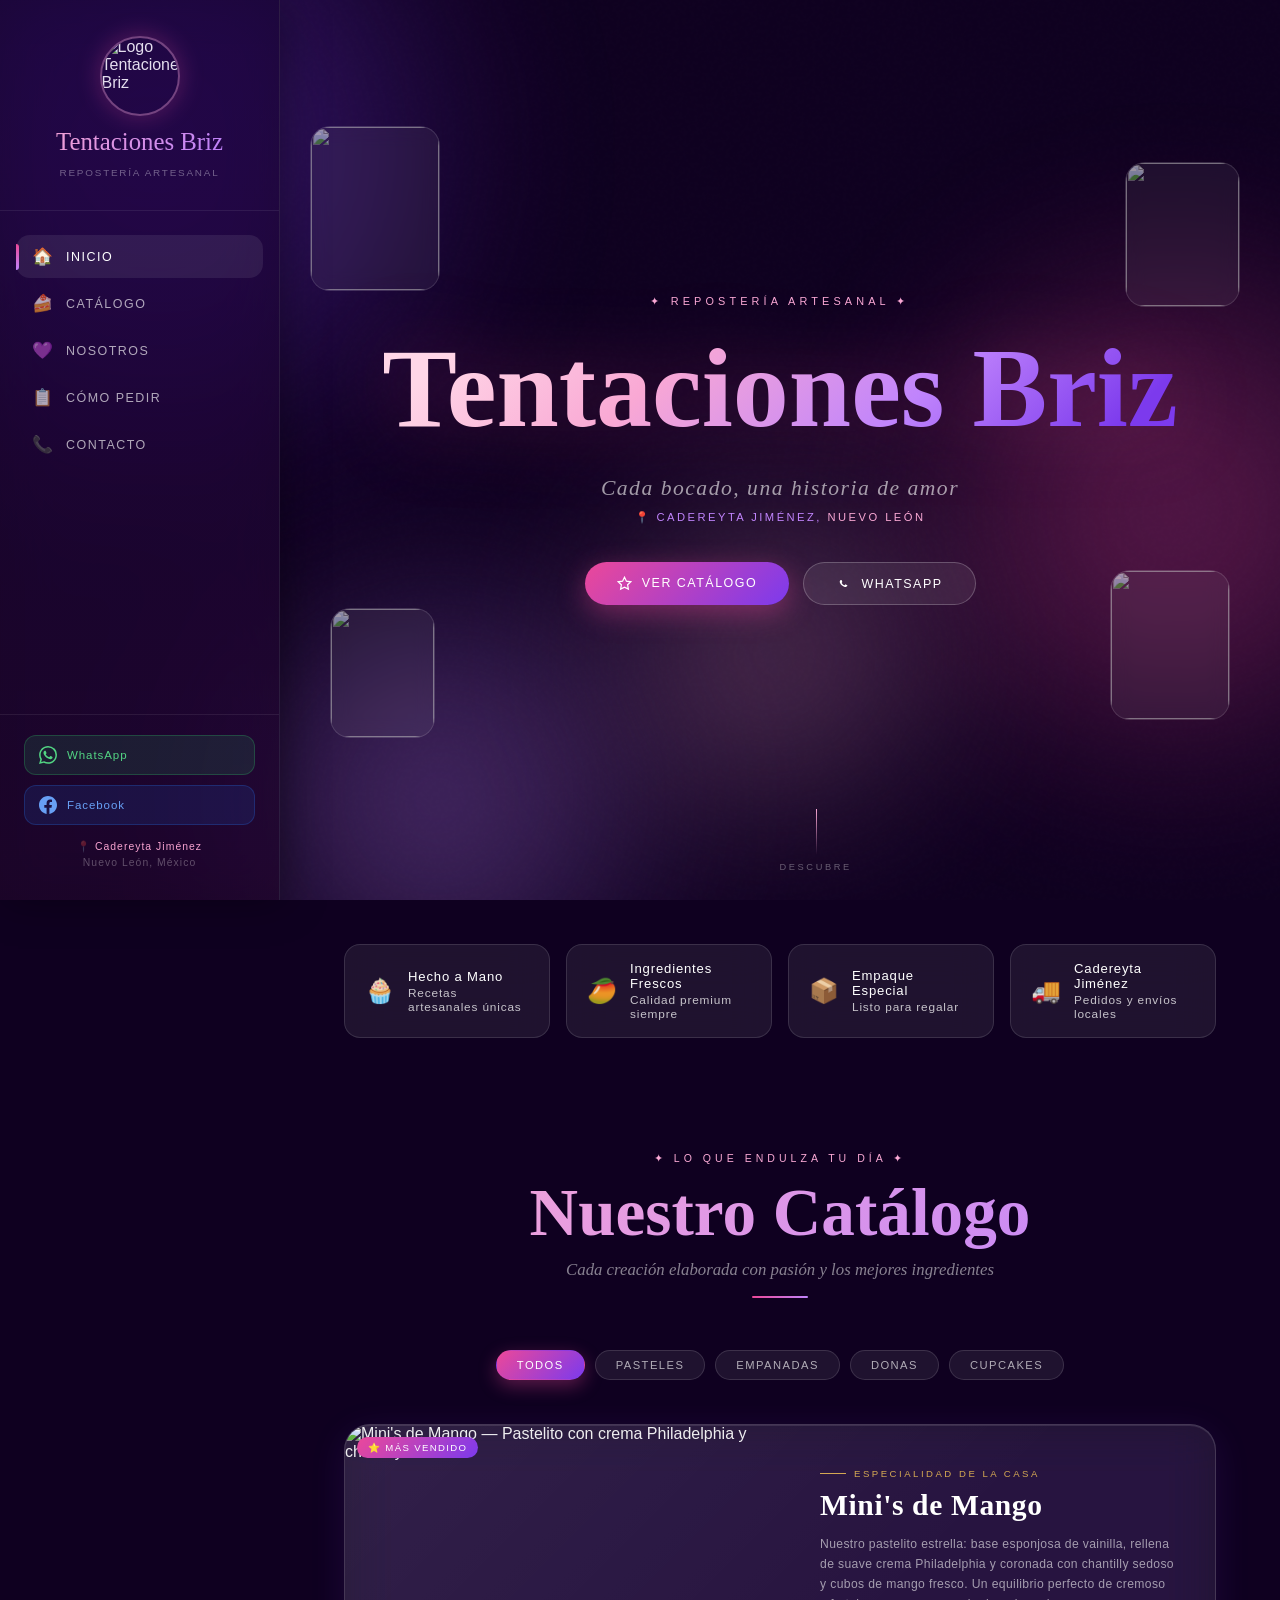
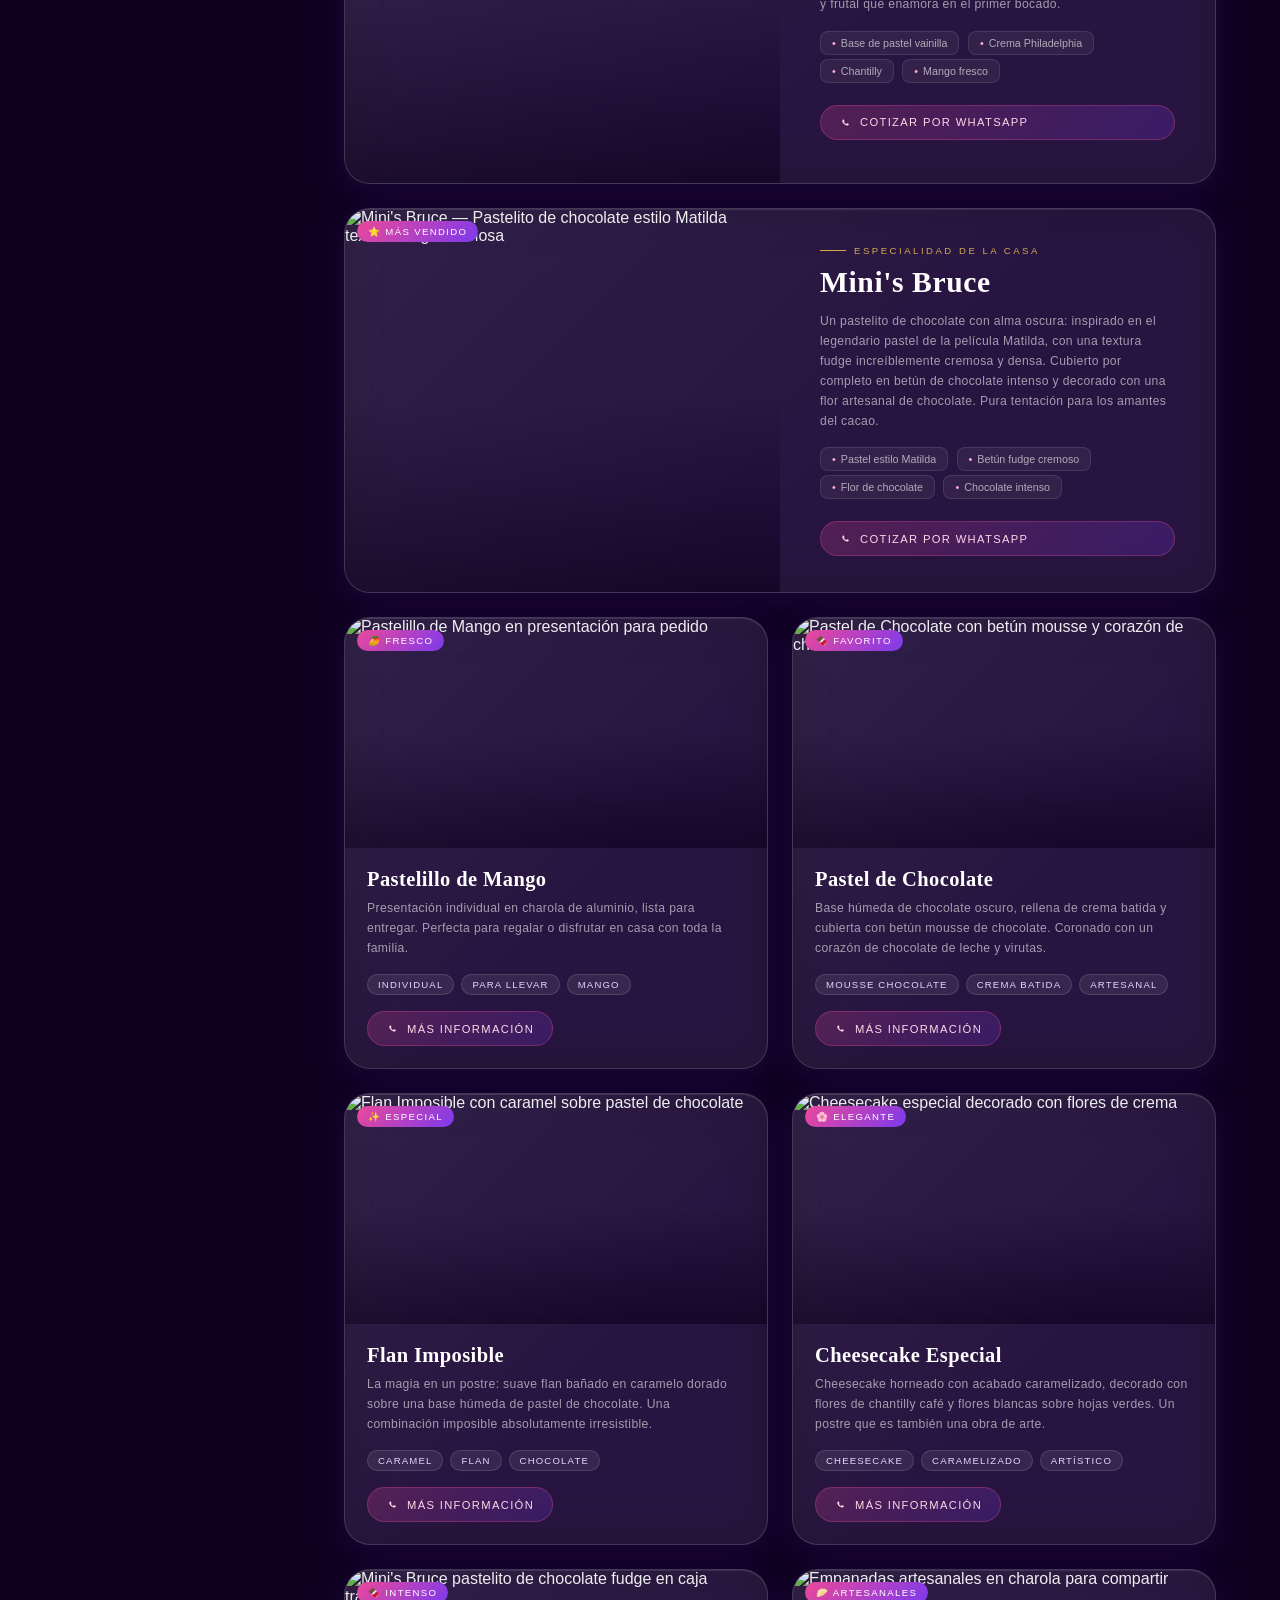
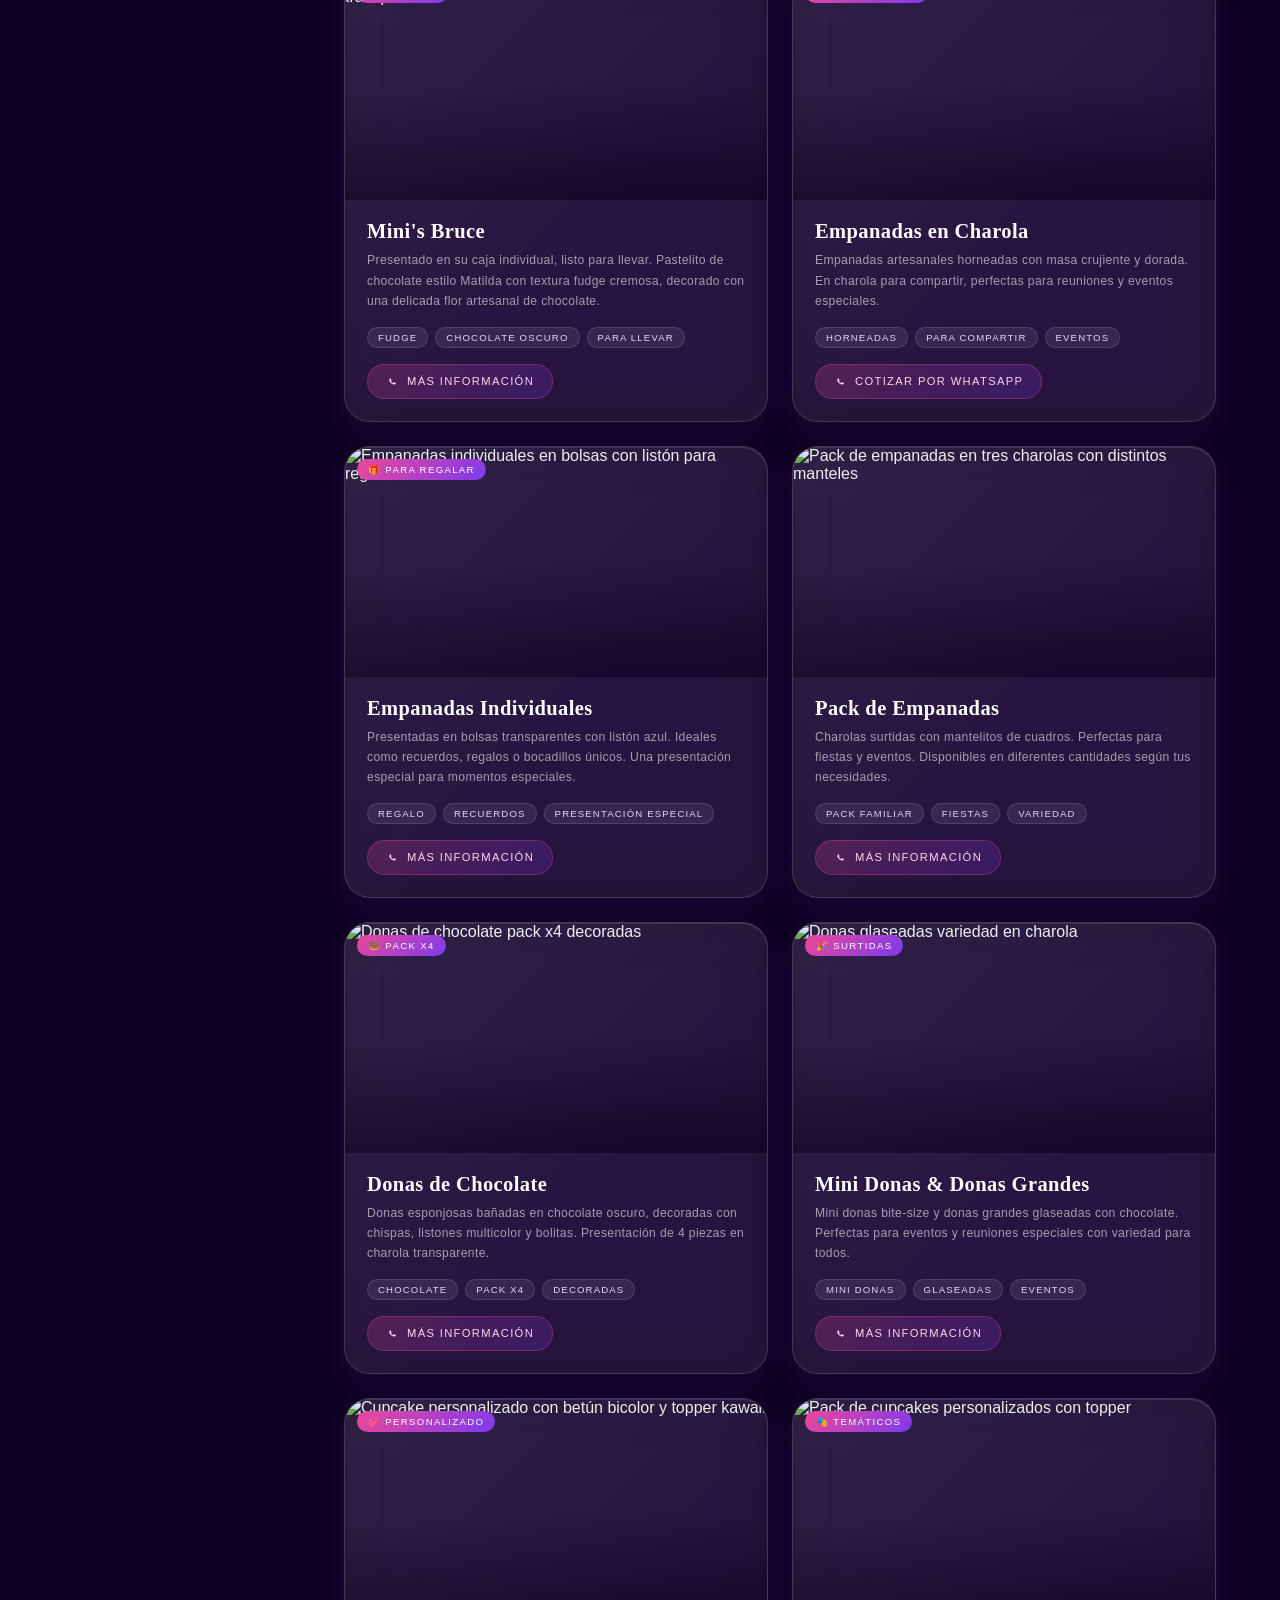
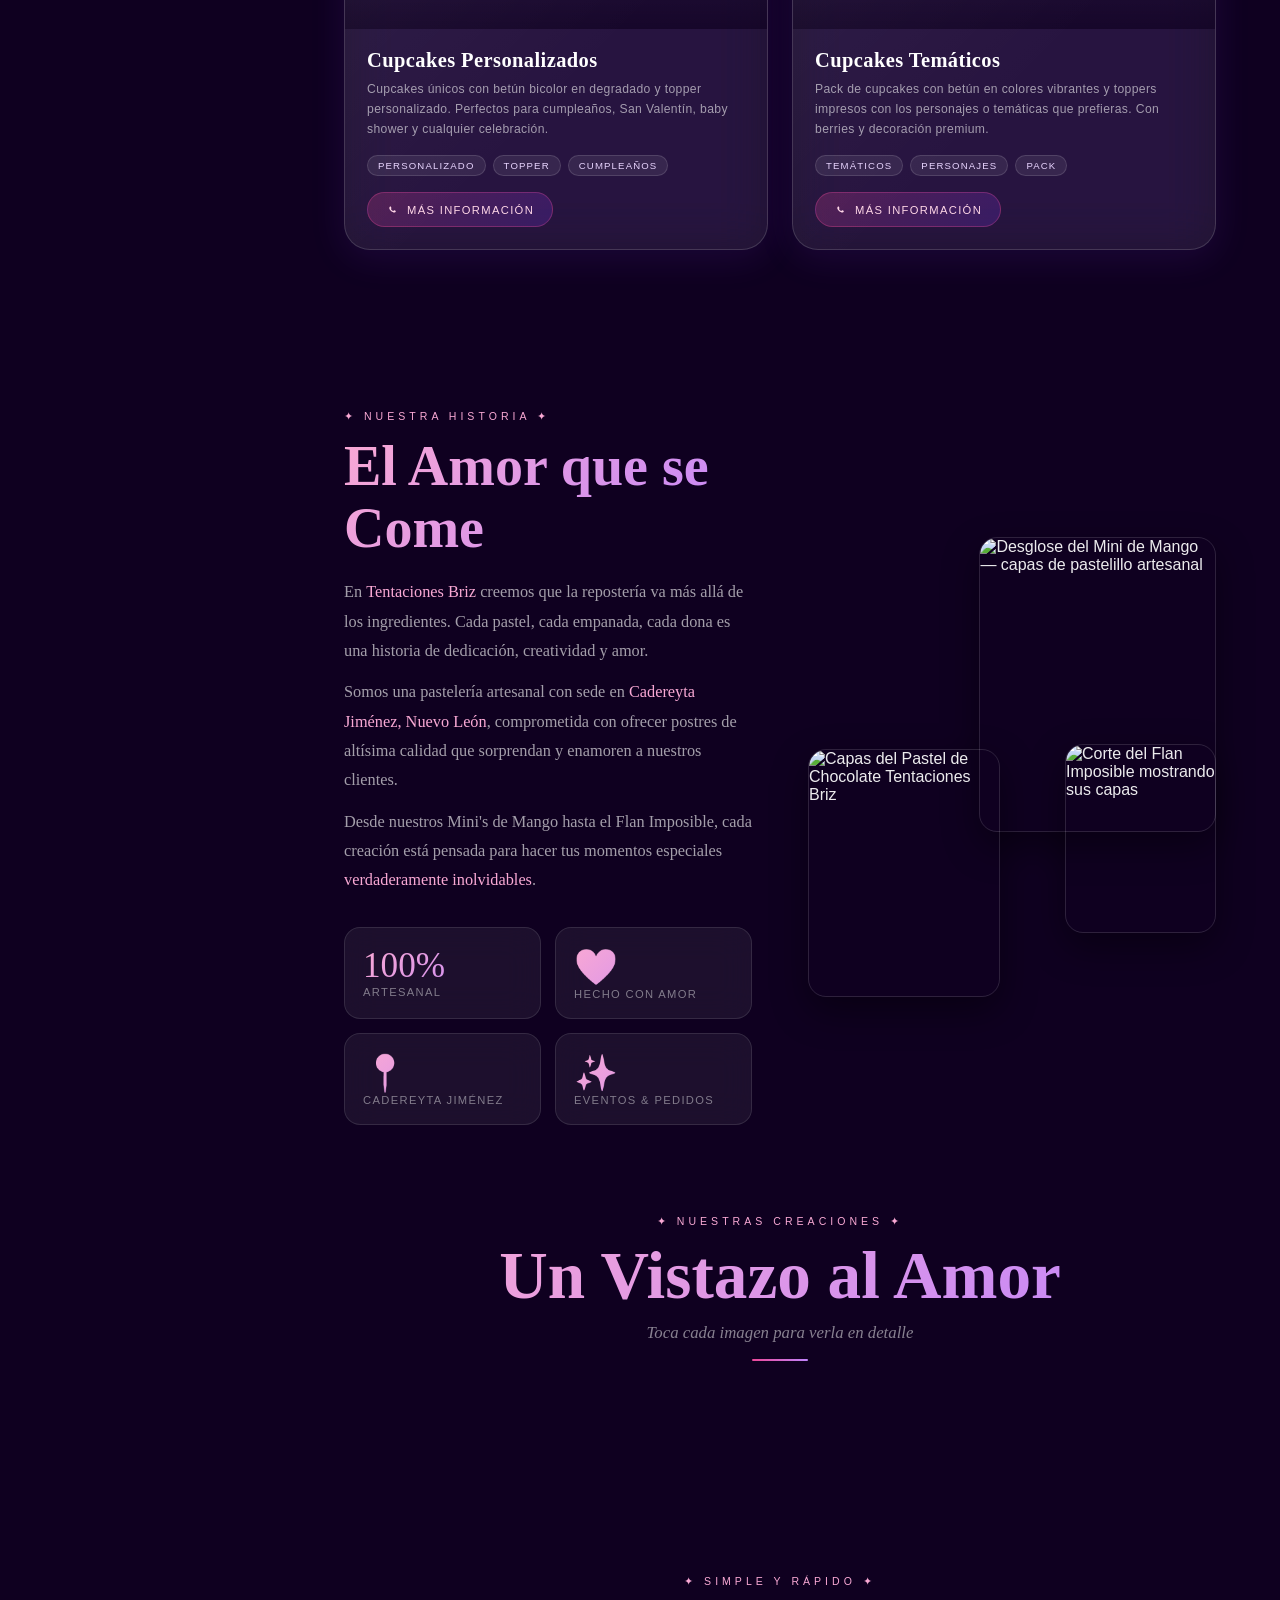
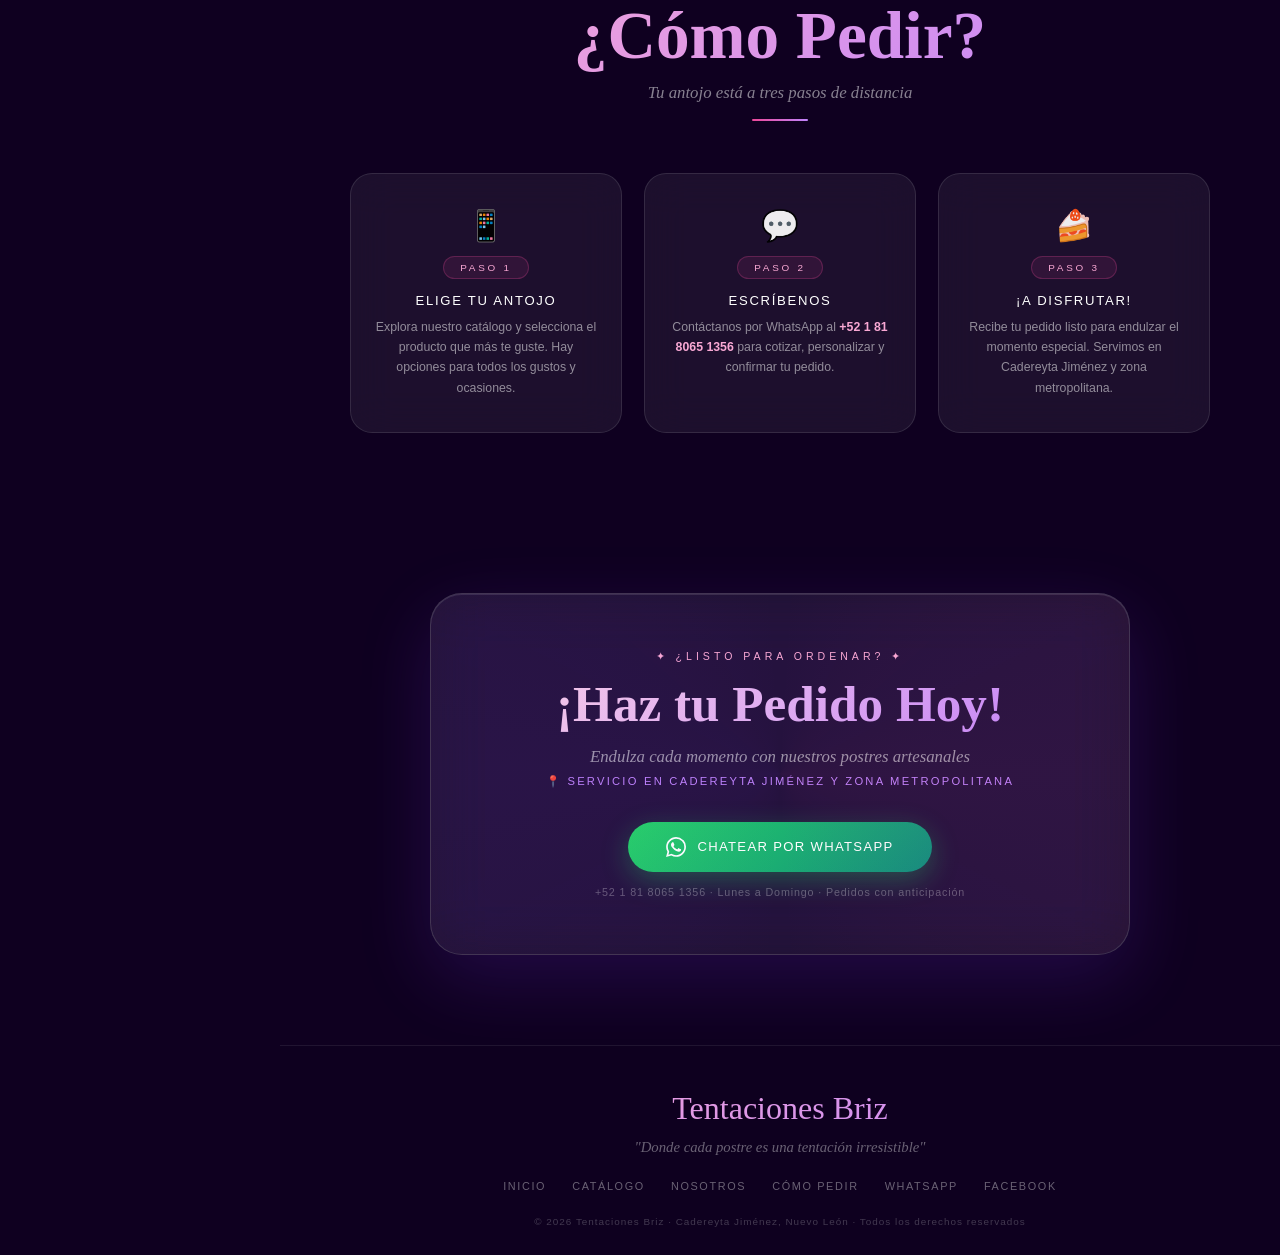
==== commit 324e4e6b: "Update index.html" ====
--- a/index.html
+++ b/index.html
@@ -8,6 +8,7 @@
 <meta charset="UTF-8">
 <meta name="viewport" content="width=device-width, initial-scale=1.0">
 <title>Tentaciones Briz | Pasteles Personalizados y Postres Artesanales</title>
+ <link rel="icon" type="image/png" href="./assets/tentacoinesbrizlogo.png">
 <meta name="description" content="Compra pasteles personalizados en Cadereyta, Nuevo León. Repostería artesanal, cupcakes, postres y mesas de dulces para eventos. Pedidos por WhatsApp.">
 <meta name="keywords" content="pastelería en Cadereyta, pasteles personalizados Cadereyta, repostería Nuevo León, cupcakes Cadereyta, postres cerca de mí, pasteles para cumpleaños, mesas de dulces Cadereyta, repostería artesanal México, empanadas artesanales, donitas chocolate, flan imposible Cadereyta">
 <meta name="author" content="Tentaciones Briz">
@@ -255,6 +256,33 @@
         </div>
       </article>
 
+      <!-- ★ FEATURED #2: Mini's Bruce ★ -->
+      <article class="glass-card featured-card reveal" data-cat="pasteles">
+        <div class="card-img-wrap">
+          <img src="assets/images/pastelillominisbruce.png"
+               alt="Mini's Bruce — Pastelito de chocolate estilo Matilda textura fudge cremosa"
+               loading="lazy" width="600" height="360">
+          <div class="card-img-overlay"></div>
+          <span class="card-badge">⭐ Más Vendido</span>
+        </div>
+        <div class="card-body">
+          <p class="featured-label">Especialidad de la casa</p>
+          <h3 class="card-title">Mini's Bruce</h3>
+          <p class="card-desc">Un pastelito de chocolate con alma oscura: inspirado en el legendario pastel de la película Matilda, con una textura fudge increíblemente cremosa y densa. Cubierto por completo en betún de chocolate intenso y decorado con una flor artesanal de chocolate. Pura tentación para los amantes del cacao.</p>
+          <div style="margin-bottom:18px;">
+            <span class="ingredients-pill">Pastel estilo Matilda</span>
+            <span class="ingredients-pill">Betún fudge cremoso</span>
+            <span class="ingredients-pill">Flor de chocolate</span>
+            <span class="ingredients-pill">Chocolate intenso</span>
+          </div>
+          <a href="https://wa.me/528180651356?text=Hola!%20Me%20interesa%20el%20Mini%20Bruce%20🍫%20¿Me%20das%20informes?"
+             target="_blank" rel="noopener noreferrer" class="card-cta">
+            <svg viewBox="0 0 24 24" fill="currentColor" aria-hidden="true"><path d="M17.472 14.382c-.297-.149-1.758-.867-2.03-.967-.273-.099-.471-.148-.67.15-.197.297-.767.966-.94 1.164-.173.199-.347.223-.644.075-.297-.15-1.255-.463-2.39-1.475-.883-.788-1.48-1.761-1.653-2.059-.173-.297-.018-.458.13-.606.134-.133.298-.347.446-.52.149-.174.198-.298.298-.497.099-.198.05-.371-.025-.52-.075-.149-.669-1.612-.916-2.207-.242-.579-.487-.5-.669-.51-.173-.008-.371-.01-.57-.01-.198 0-.52.074-.792.372-.272.297-1.04 1.016-1.04 2.479 0 1.462 1.065 2.875 1.213 3.074.149.198 2.096 3.2 5.077 4.487.709.306 1.262.489 1.694.625.712.227 1.36.195 1.871.118.571-.085 1.758-.719 2.006-1.413.248-.694.248-1.289.173-1.413-.074-.124-.272-.198-.57-.347z"/></svg>
+            Cotizar por WhatsApp
+          </a>
+        </div>
+      </article>
+
       <!-- Pastelillo Mango (pedido) -->
       <article class="glass-card reveal" data-cat="pasteles">
         <div class="card-img-wrap">
@@ -327,7 +355,7 @@
         </div>
       </article>
 
-      <!-- Flan Chocolate -->
+      <!-- Cheesecake Especial -->
       <article class="glass-card reveal" data-cat="pasteles">
         <div class="card-img-wrap">
           <img src="assets/images/flanchocolate.jpeg"
@@ -344,6 +372,30 @@
             <span class="tag">Artístico</span>
           </div>
           <a href="https://wa.me/528180651356?text=Hola!%20Me%20interesa%20el%20Cheesecake%20🌸%20¿Me%20das%20informes?"
+             target="_blank" rel="noopener noreferrer" class="card-cta">
+            <svg viewBox="0 0 24 24" fill="currentColor" aria-hidden="true"><path d="M17.472 14.382c-.297-.149-1.758-.867-2.03-.967-.273-.099-.471-.148-.67.15-.197.297-.767.966-.94 1.164-.173.199-.347.223-.644.075-.297-.15-1.255-.463-2.39-1.475-.883-.788-1.48-1.761-1.653-2.059-.173-.297-.018-.458.13-.606.134-.133.298-.347.446-.52.149-.174.198-.298.298-.497.099-.198.05-.371-.025-.52-.075-.149-.669-1.612-.916-2.207-.242-.579-.487-.5-.669-.51-.173-.008-.371-.01-.57-.01-.198 0-.52.074-.792.372-.272.297-1.04 1.016-1.04 2.479 0 1.462 1.065 2.875 1.213 3.074.149.198 2.096 3.2 5.077 4.487.709.306 1.262.489 1.694.625.712.227 1.36.195 1.871.118.571-.085 1.758-.719 2.006-1.413.248-.694.248-1.289.173-1.413-.074-.124-.272-.198-.57-.347z"/></svg>
+            Más Información
+          </a>
+        </div>
+      </article>
+
+      <!-- Mini's Bruce (catálogo) -->
+      <article class="glass-card reveal" data-cat="pasteles">
+        <div class="card-img-wrap">
+          <img src="assets/images/minisbruce.jpeg"
+               alt="Mini's Bruce pastelito de chocolate fudge en caja transparente" loading="lazy">
+          <div class="card-img-overlay"></div>
+          <span class="card-badge">🍫 Intenso</span>
+        </div>
+        <div class="card-body">
+          <h3 class="card-title">Mini's Bruce</h3>
+          <p class="card-desc">Presentado en su caja individual, listo para llevar. Pastelito de chocolate estilo Matilda con textura fudge cremosa, decorado con una delicada flor artesanal de chocolate.</p>
+          <div class="card-tags">
+            <span class="tag">Fudge</span>
+            <span class="tag">Chocolate oscuro</span>
+            <span class="tag">Para llevar</span>
+          </div>
+          <a href="https://wa.me/528180651356?text=Hola!%20Me%20interesa%20el%20Mini%20Bruce%20🍫%20¿Me%20das%20informes?"
              target="_blank" rel="noopener noreferrer" class="card-cta">
             <svg viewBox="0 0 24 24" fill="currentColor" aria-hidden="true"><path d="M17.472 14.382c-.297-.149-1.758-.867-2.03-.967-.273-.099-.471-.148-.67.15-.197.297-.767.966-.94 1.164-.173.199-.347.223-.644.075-.297-.15-1.255-.463-2.39-1.475-.883-.788-1.48-1.761-1.653-2.059-.173-.297-.018-.458.13-.606.134-.133.298-.347.446-.52.149-.174.198-.298.298-.497.099-.198.05-.371-.025-.52-.075-.149-.669-1.612-.916-2.207-.242-.579-.487-.5-.669-.51-.173-.008-.371-.01-.57-.01-.198 0-.52.074-.792.372-.272.297-1.04 1.016-1.04 2.479 0 1.462 1.065 2.875 1.213 3.074.149.198 2.096 3.2 5.077 4.487.709.306 1.262.489 1.694.625.712.227 1.36.195 1.871.118.571-.085 1.758-.719 2.006-1.413.248-.694.248-1.289.173-1.413-.074-.124-.272-.198-.57-.347z"/></svg>
             Más Información
@@ -565,6 +617,77 @@
     </div>
   </section>
 
+  <!-- ── GALLERY STRIP (antes de Cómo Pedir) ── -->
+  <section class="gallery-strip" aria-label="Galería de productos">
+    <div class="section-header reveal">
+      <p class="section-eyebrow">✦ Nuestras creaciones ✦</p>
+      <h2 class="section-title">Un Vistazo al Amor</h2>
+      <p class="section-desc">Toca cada imagen para verla en detalle</p>
+      <div class="section-divider"></div>
+    </div>
+
+    <div class="gallery-grid">
+
+      <!-- Imagen 1 -->
+      <div class="gallery-item"
+           data-badge="🥭 Especialidad"
+           data-title="Mini's de Mango"
+           data-desc="Pastelito de vainilla con crema Philadelphia, chantilly sedoso y mango fresco. Nuestro postre más solicitado para eventos y celebraciones."
+           data-wa="https://wa.me/528180651356?text=Hola!%20Me%20interesa%20el%20Mini%20de%20Mango%20🥭%20¿Me%20das%20informes?"
+           role="button" tabindex="0" aria-label="Ver imagen: Mini's de Mango">
+        <img src="assets/images/pastelillomango.jpeg"
+             alt="Mini's de Mango — pastelito con crema Philadelphia y mango fresco"
+             loading="lazy">
+        <div class="gallery-item-overlay">
+          <p class="gallery-item-title">Mini's de Mango</p>
+          <p class="gallery-item-desc">🥭 Nuestra especialidad más querida</p>
+        </div>
+        <div class="gallery-expand-icon" aria-hidden="true">
+          <svg viewBox="0 0 24 24" stroke="currentColor" fill="none" stroke-width="2"><path d="M15 3h6v6M9 21H3v-6M21 3l-7 7M3 21l7-7"/></svg>
+        </div>
+      </div>
+
+      <!-- Imagen 2 -->
+      <div class="gallery-item"
+           data-badge="🍫 Intenso"
+           data-title="Mini's Bruce"
+           data-desc="Inspirado en el pastel de Matilda, con textura fudge densa y betún de chocolate intenso. Cubierto con una delicada flor artesanal de chocolate."
+           data-wa="https://wa.me/528180651356?text=Hola!%20Me%20interesa%20el%20Mini%20Bruce%20🍫%20¿Me%20das%20informes?"
+           role="button" tabindex="0" aria-label="Ver imagen: Mini's Bruce">
+        <img src="assets/images/pastelillominisbruce.png"
+             alt="Mini's Bruce — pastelito de chocolate fudge estilo Matilda"
+             loading="lazy">
+        <div class="gallery-item-overlay">
+          <p class="gallery-item-title">Mini's Bruce</p>
+          <p class="gallery-item-desc">🍫 Pura tentación de chocolate</p>
+        </div>
+        <div class="gallery-expand-icon" aria-hidden="true">
+          <svg viewBox="0 0 24 24" stroke="currentColor" fill="none" stroke-width="2"><path d="M15 3h6v6M9 21H3v-6M21 3l-7 7M3 21l7-7"/></svg>
+        </div>
+      </div>
+
+      <!-- Imagen 3 -->
+      <div class="gallery-item"
+           data-badge="✨ Especial"
+           data-title="Flan Imposible"
+           data-desc="La combinación perfecta: flan suave bañado en caramelo dorado sobre base de pastel de chocolate. Un postre que siempre sorprende."
+           data-wa="https://wa.me/528180651356?text=Hola!%20Me%20interesa%20el%20Flan%20Imposible%20✨%20¿Me%20das%20informes?"
+           role="button" tabindex="0" aria-label="Ver imagen: Flan Imposible">
+        <img src="assets/images/flan.jpeg"
+             alt="Flan Imposible — flan con caramel sobre pastel de chocolate"
+             loading="lazy">
+        <div class="gallery-item-overlay">
+          <p class="gallery-item-title">Flan Imposible</p>
+          <p class="gallery-item-desc">✨ Una combinación irresistible</p>
+        </div>
+        <div class="gallery-expand-icon" aria-hidden="true">
+          <svg viewBox="0 0 24 24" stroke="currentColor" fill="none" stroke-width="2"><path d="M15 3h6v6M9 21H3v-6M21 3l-7 7M3 21l7-7"/></svg>
+        </div>
+      </div>
+
+    </div>
+  </section>
+
   <!-- ── HOW TO ORDER ── -->
   <section class="how-to" id="pedidos" aria-label="Cómo hacer un pedido">
     <div class="section-header reveal">
@@ -576,19 +699,19 @@
     <div class="steps-grid">
       <div class="step-card reveal">
         <div class="step-icon" aria-hidden="true">📱</div>
-        <div class="step-num">01</div>
+        <div class="step-num">Paso 1</div>
         <h3 class="step-title">Elige tu antojo</h3>
         <p class="step-desc">Explora nuestro catálogo y selecciona el producto que más te guste. Hay opciones para todos los gustos y ocasiones.</p>
       </div>
       <div class="step-card reveal" style="transition-delay:0.1s">
         <div class="step-icon" aria-hidden="true">💬</div>
-        <div class="step-num">02</div>
+        <div class="step-num">Paso 2</div>
         <h3 class="step-title">Escríbenos</h3>
         <p class="step-desc">Contáctanos por WhatsApp al <strong style="color:var(--rose-mid)">+52 1 81 8065 1356</strong> para cotizar, personalizar y confirmar tu pedido.</p>
       </div>
       <div class="step-card reveal" style="transition-delay:0.2s">
         <div class="step-icon" aria-hidden="true">🍰</div>
-        <div class="step-num">03</div>
+        <div class="step-num">Paso 3</div>
         <h3 class="step-title">¡A disfrutar!</h3>
         <p class="step-desc">Recibe tu pedido listo para endulzar el momento especial. Servimos en Cadereyta Jiménez y zona metropolitana.</p>
       </div>
--- a/assets/css/style.css
+++ b/assets/css/style.css
@@ -1 +1,696 @@
-
+/* =========================================
+   TENTACIONES BRIZ — Main Stylesheet
+   ========================================= */
+
+:root {
+  --rose-light: #ffd6e7;
+  --rose-mid: #f9a8d4;
+  --rose-deep: #ec4899;
+  --violet-light: #e9d5ff;
+  --violet-mid: #c084fc;
+  --violet-deep: #7c3aed;
+  --indigo: #4f46e5;
+  --glass-bg: rgba(255,255,255,0.10);
+  --glass-border: rgba(255,255,255,0.22);
+  --text-light: rgba(255,255,255,0.92);
+  --gold: #d4a853;
+  --bg-base: #0f0020;
+  --sidebar-w: 280px;
+}
+
+*, *::before, *::after { box-sizing: border-box; margin: 0; padding: 0; }
+html { scroll-behavior: smooth; }
+
+/* ── SCROLLBAR ROSA ── */
+::-webkit-scrollbar { width: 8px; }
+::-webkit-scrollbar-track { background: rgba(15,0,32,0.8); }
+::-webkit-scrollbar-thumb {
+  background: linear-gradient(180deg, var(--rose-deep), var(--violet-mid));
+  border-radius: 10px;
+  border: 2px solid rgba(15,0,32,0.6);
+}
+::-webkit-scrollbar-thumb:hover {
+  background: linear-gradient(180deg, #f472b6, var(--violet-deep));
+}
+* { scrollbar-width: thin; scrollbar-color: var(--rose-deep) rgba(15,0,32,0.8); }
+
+body {
+  font-family: 'Josefin Sans', sans-serif;
+  background: var(--bg-base);
+  color: var(--text-light);
+  overflow-x: hidden;
+}
+
+/* ── BACKGROUND ORBS ── */
+.bg-orbs { position: fixed; inset: 0; z-index: 0; overflow: hidden; pointer-events: none; }
+.orb { position: absolute; border-radius: 50%; filter: blur(90px); opacity: 0.40; animation: floatOrb 20s infinite ease-in-out; }
+.orb-1 { width: 620px; height: 620px; background: radial-gradient(circle, #7c3aed, transparent); top: -18%; left: -12%; animation-delay: 0s; }
+.orb-2 { width: 520px; height: 520px; background: radial-gradient(circle, #ec4899, transparent); top: 28%; right: -12%; animation-delay: -7s; }
+.orb-3 { width: 420px; height: 420px; background: radial-gradient(circle, #c084fc, transparent); bottom: -12%; left: 18%; animation-delay: -14s; }
+.orb-4 { width: 320px; height: 320px; background: radial-gradient(circle, #f9a8d4, transparent); top: 55%; left: 48%; animation-delay: -4s; }
+@keyframes floatOrb {
+  0%,100% { transform: translate(0,0) scale(1); }
+  33%      { transform: translate(45px,-55px) scale(1.07); }
+  66%      { transform: translate(-35px,35px) scale(0.94); }
+}
+
+/* noise */
+body::before {
+  content:''; position:fixed; inset:0; z-index:1; pointer-events:none;
+  background-image:url("data:image/svg+xml,%3Csvg viewBox='0 0 256 256' xmlns='http://www.w3.org/2000/svg'%3E%3Cfilter id='n'%3E%3CfeTurbulence type='fractalNoise' baseFrequency='0.9' numOctaves='4' stitchTiles='stitch'/%3E%3C/filter%3E%3Crect width='100%25' height='100%25' filter='url(%23n)' opacity='0.04'/%3E%3C/svg%3E");
+  opacity:0.3;
+}
+
+/* ── LAYOUT WITH SIDEBAR ── */
+.site-wrapper { display: flex; min-height: 100vh; position: relative; z-index: 2; }
+
+/* ── SIDEBAR ── */
+.sidebar {
+  position: fixed; top: 0; left: 0; height: 100vh;
+  width: var(--sidebar-w);
+  backdrop-filter: blur(28px) saturate(1.5);
+  -webkit-backdrop-filter: blur(28px) saturate(1.5);
+  background: rgba(15,0,32,0.72);
+  border-right: 1px solid rgba(255,255,255,0.10);
+  z-index: 200;
+  display: flex; flex-direction: column;
+  padding: 36px 0 28px;
+  transition: transform 0.38s cubic-bezier(0.4,0,0.2,1);
+  box-shadow: 4px 0 40px rgba(0,0,0,0.35);
+}
+.sidebar::before {
+  content:''; position:absolute; inset:0;
+  background: linear-gradient(180deg, rgba(124,58,237,0.08) 0%, rgba(236,72,153,0.06) 100%);
+  pointer-events:none;
+}
+
+/* Sidebar top */
+.sidebar-brand {
+  padding: 0 24px 32px;
+  border-bottom: 1px solid rgba(255,255,255,0.08);
+  display: flex; flex-direction: column; align-items: center; gap: 12px;
+}
+.sidebar-logo {
+  width: 80px; height: 80px; border-radius: 50%;
+  border: 2px solid rgba(249,168,212,0.4);
+  box-shadow: 0 0 24px rgba(236,72,153,0.3);
+  object-fit: cover;
+}
+.sidebar-name {
+  font-family: 'Great Vibes', cursive;
+  font-size: 1.55rem;
+  background: linear-gradient(135deg, #f9a8d4, #c084fc);
+  -webkit-background-clip: text; -webkit-text-fill-color: transparent; background-clip: text;
+  text-align: center; line-height: 1.1;
+}
+.sidebar-tagline {
+  font-size: 0.62rem; letter-spacing: 0.18em; text-transform: uppercase;
+  color: rgba(255,255,255,0.38); text-align: center; font-weight: 300;
+}
+
+/* Sidebar nav */
+.sidebar-nav { flex: 1; padding: 24px 16px; display: flex; flex-direction: column; gap: 4px; }
+.sidebar-nav a {
+  display: flex; align-items: center; gap: 12px;
+  padding: 11px 16px; border-radius: 14px;
+  color: rgba(255,255,255,0.65); text-decoration: none;
+  font-size: 0.78rem; letter-spacing: 0.12em; text-transform: uppercase; font-weight: 300;
+  transition: all 0.22s; position: relative;
+}
+.sidebar-nav a .nav-icon { font-size: 1.05rem; width: 22px; text-align: center; flex-shrink: 0; }
+.sidebar-nav a:hover, .sidebar-nav a.active {
+  background: rgba(255,255,255,0.08);
+  color: white;
+}
+.sidebar-nav a::before {
+  content:''; position:absolute; left:0; top:50%; transform:translateY(-50%);
+  width:3px; height:0; border-radius:0 3px 3px 0;
+  background: linear-gradient(to bottom, var(--rose-deep), var(--violet-mid));
+  transition: height 0.22s;
+}
+.sidebar-nav a:hover::before, .sidebar-nav a.active::before { height: 60%; }
+
+/* Sidebar social */
+.sidebar-social {
+  padding: 20px 24px 0;
+  border-top: 1px solid rgba(255,255,255,0.08);
+  display: flex; flex-direction: column; gap: 10px;
+}
+.social-btn {
+  display: flex; align-items: center; gap: 10px;
+  padding: 10px 14px; border-radius: 12px; text-decoration: none;
+  font-size: 0.72rem; letter-spacing: 0.08em; font-weight: 400;
+  transition: all 0.22s;
+}
+.social-btn svg { width: 18px; height: 18px; flex-shrink: 0; }
+.social-btn-wa {
+  background: rgba(37,211,102,0.12); border: 1px solid rgba(37,211,102,0.25);
+  color: #4ade80;
+}
+.social-btn-wa:hover { background: rgba(37,211,102,0.22); box-shadow: 0 4px 16px rgba(37,211,102,0.2); }
+.social-btn-fb {
+  background: rgba(24,119,242,0.12); border: 1px solid rgba(24,119,242,0.25);
+  color: #60a5fa;
+}
+.social-btn-fb:hover { background: rgba(24,119,242,0.22); box-shadow: 0 4px 16px rgba(24,119,242,0.2); }
+
+/* Sidebar location chip */
+.sidebar-location {
+  padding: 14px 24px 0;
+  font-size: 0.65rem; color: rgba(255,255,255,0.3);
+  letter-spacing: 0.1em; text-align: center; line-height: 1.6;
+}
+.sidebar-location span { color: var(--rose-mid); }
+
+/* ── MAIN CONTENT ── */
+.main-content {
+  margin-left: var(--sidebar-w);
+  flex: 1;
+  min-width: 0;
+}
+
+/* ── TOP BAR (mobile only) ── */
+.topbar {
+  display: none;
+  position: fixed; top: 0; left: 0; right: 0; z-index: 300;
+  height: 62px; padding: 0 20px;
+  align-items: center; justify-content: space-between;
+  backdrop-filter: blur(24px);
+  background: rgba(15,0,32,0.88);
+  border-bottom: 1px solid rgba(255,255,255,0.10);
+}
+.topbar-brand {
+  font-family: 'Great Vibes', cursive; font-size: 1.5rem;
+  background: linear-gradient(135deg, #f9a8d4, #c084fc);
+  -webkit-background-clip: text; -webkit-text-fill-color: transparent; background-clip: text;
+}
+.hamburger {
+  display: flex; flex-direction: column; gap: 5px;
+  cursor: pointer; padding: 4px; background: none; border: none;
+}
+.hamburger span { display: block; width: 24px; height: 2px; background: var(--rose-mid); border-radius: 2px; transition: all 0.3s; }
+.hamburger.open span:nth-child(1) { transform: rotate(45deg) translate(5px,5px); }
+.hamburger.open span:nth-child(2) { opacity: 0; }
+.hamburger.open span:nth-child(3) { transform: rotate(-45deg) translate(5px,-5px); }
+
+/* Sidebar overlay for mobile */
+.sidebar-overlay {
+  display: none; position: fixed; inset: 0; z-index: 190;
+  background: rgba(0,0,0,0.55); backdrop-filter: blur(4px);
+}
+.sidebar-overlay.active { display: block; }
+
+/* ── HERO ── */
+.hero {
+  min-height: 100vh; position: relative;
+  display: flex; flex-direction: column; align-items: center; justify-content: center;
+  text-align: center; padding: 80px 6vw;
+  overflow: hidden;
+}
+.hero-float-cards { position: absolute; inset: 0; pointer-events: none; overflow: hidden; }
+.float-card {
+  position: absolute; border-radius: 20px; overflow: hidden;
+  backdrop-filter: blur(10px);
+  background: rgba(255,255,255,0.06);
+  border: 1px solid rgba(255,255,255,0.12);
+  animation: floatCard 9s ease-in-out infinite;
+}
+.float-card img { width:100%; height:100%; object-fit:cover; opacity:0.55; }
+.fc1 { width:130px; height:165px; top:14%; left:3%; --rot:-9deg; animation-delay:0s; }
+.fc2 { width:115px; height:145px; top:18%; right:4%; --rot:7deg; animation-delay:-3.5s; }
+.fc3 { width:105px; height:130px; bottom:18%; left:5%; --rot:5deg; animation-delay:-6s; }
+.fc4 { width:120px; height:150px; bottom:20%; right:5%; --rot:-6deg; animation-delay:-1.5s; }
+@keyframes floatCard {
+  0%,100% { transform: translateY(0) rotate(var(--rot)); }
+  50%      { transform: translateY(-18px) rotate(calc(var(--rot) + 2deg)); }
+}
+
+.hero-eyebrow { font-size:0.68rem; letter-spacing:0.38em; text-transform:uppercase; color:var(--rose-mid); margin-bottom:16px; font-weight:300; animation: fadeUp 0.8s ease both; }
+.hero-title { font-family:'Great Vibes',cursive; font-size:clamp(3.2rem,9vw,7rem); line-height:1.15; background:linear-gradient(135deg,#ffd6e7 10%,#f9a8d4 35%,#c084fc 65%,#7c3aed 90%); -webkit-background-clip:text; -webkit-text-fill-color:transparent; background-clip:text; filter:drop-shadow(0 0 40px rgba(236,72,153,0.3)); animation:fadeUp 0.9s 0.1s ease both; padding-bottom: 0.08em; }
+.hero-sub { font-family:'Cormorant Garamond',serif; font-size:clamp(0.95rem,2.4vw,1.35rem); color:rgba(255,255,255,0.6); letter-spacing:0.07em; margin:14px 0 10px; font-style:italic; font-weight:300; animation:fadeUp 0.9s 0.2s ease both; }
+.hero-location { font-size:0.7rem; letter-spacing:0.22em; text-transform:uppercase; color:var(--violet-mid); margin-bottom:38px; font-weight:300; animation:fadeUp 0.9s 0.3s ease both; }
+.hero-location span { color:var(--rose-mid); }
+.hero-cta-group { display:flex; gap:14px; flex-wrap:wrap; justify-content:center; animation:fadeUp 0.9s 0.4s ease both; }
+
+.btn-primary { display:inline-flex; align-items:center; gap:10px; background:linear-gradient(135deg,var(--rose-deep),var(--violet-deep)); color:white; text-decoration:none; padding:13px 32px; border-radius:50px; font-size:0.78rem; letter-spacing:0.12em; text-transform:uppercase; font-weight:400; box-shadow:0 8px 28px rgba(236,72,153,0.4); transition:transform 0.25s,box-shadow 0.25s; }
+.btn-primary:hover { transform:translateY(-3px); box-shadow:0 14px 40px rgba(236,72,153,0.55); }
+.btn-ghost { display:inline-flex; align-items:center; gap:10px; background:rgba(255,255,255,0.08); backdrop-filter:blur(16px); border:1px solid var(--glass-border); color:white; text-decoration:none; padding:13px 32px; border-radius:50px; font-size:0.78rem; letter-spacing:0.12em; text-transform:uppercase; font-weight:300; transition:background 0.25s,transform 0.25s; }
+.btn-ghost:hover { background:rgba(255,255,255,0.15); transform:translateY(-3px); }
+
+.hero-scroll { position:absolute; bottom:28px; left:50%; transform:translateX(-50%); display:flex; flex-direction:column; align-items:center; gap:7px; animation:fadeUp 1s 0.8s ease both; }
+.scroll-line { width:1px; height:46px; background:linear-gradient(to bottom,var(--rose-mid),transparent); animation:scrollPulse 2s infinite; }
+.scroll-text { font-size:0.58rem; letter-spacing:0.28em; color:rgba(255,255,255,0.35); text-transform:uppercase; }
+@keyframes scrollPulse { 0%,100%{opacity:0.35;} 50%{opacity:1;} }
+@keyframes fadeUp { from{opacity:0;transform:translateY(28px);} to{opacity:1;transform:translateY(0);} }
+
+/* ── FEATURES STRIP ── */
+.features-strip { padding:44px 5vw; display:grid; grid-template-columns:repeat(auto-fit,minmax(190px,1fr)); gap:16px; }
+.feature-pill { display:flex; align-items:center; gap:13px; backdrop-filter:blur(20px); background:rgba(255,255,255,0.07); border:1px solid rgba(255,255,255,0.12); border-radius:16px; padding:16px 20px; transition:background 0.25s,transform 0.25s; }
+.feature-pill:hover { background:rgba(255,255,255,0.11); transform:translateY(-3px); }
+.feature-icon { font-size:1.5rem; }
+.feature-text { font-size:0.74rem; letter-spacing:0.07em; color:rgba(255,255,255,0.75); font-weight:300; }
+.feature-text strong { display:block; color:white; font-weight:400; margin-bottom:2px; font-size:0.82rem; }
+
+/* ── SECTION BASE ── */
+section { position:relative; z-index:2; }
+.section-header { text-align:center; margin-bottom:52px; }
+.section-eyebrow { font-size:0.66rem; letter-spacing:0.38em; text-transform:uppercase; color:var(--rose-mid); margin-bottom:12px; font-weight:300; }
+.section-title { font-family:'Great Vibes',cursive; font-size:clamp(2.2rem,5.5vw,4.2rem); background:linear-gradient(135deg,#f9a8d4,#c084fc); -webkit-background-clip:text; -webkit-text-fill-color:transparent; background-clip:text; line-height:1.1; }
+.section-desc { font-family:'Cormorant Garamond',serif; font-size:1.05rem; color:rgba(255,255,255,0.5); font-style:italic; margin-top:10px; font-weight:300; }
+.section-divider { width:56px; height:2px; background:linear-gradient(90deg,var(--rose-deep),var(--violet-mid)); margin:16px auto 0; border-radius:2px; }
+
+/* ── CATALOG ── */
+.catalog { padding:70px 5vw 90px; }
+.catalog-filter { display:flex; gap:10px; flex-wrap:wrap; justify-content:center; margin-bottom:44px; }
+.filter-btn { background:rgba(255,255,255,0.07); border:1px solid rgba(255,255,255,0.13); color:rgba(255,255,255,0.65); padding:8px 20px; border-radius:50px; font-size:0.7rem; letter-spacing:0.13em; text-transform:uppercase; cursor:pointer; transition:all 0.25s; font-family:'Josefin Sans',sans-serif; font-weight:300; }
+.filter-btn.active,.filter-btn:hover { background:linear-gradient(135deg,var(--rose-deep),var(--violet-deep)); border-color:transparent; color:white; box-shadow:0 6px 18px rgba(236,72,153,0.35); }
+
+.catalog-grid { display:grid; grid-template-columns:repeat(auto-fill,minmax(290px,1fr)); gap:24px; }
+
+/* ── GLASS CARD ── */
+.glass-card { position:relative; backdrop-filter:blur(24px) saturate(1.6); -webkit-backdrop-filter:blur(24px) saturate(1.6); background:rgba(255,255,255,0.08); border:1px solid rgba(255,255,255,0.15); border-radius:26px; overflow:hidden; transition:transform 0.35s cubic-bezier(0.34,1.56,0.64,1),box-shadow 0.35s; box-shadow:0 8px 36px rgba(124,58,237,0.12),inset 0 1px 0 rgba(255,255,255,0.10); }
+.glass-card::before { content:''; position:absolute; inset:0; background:linear-gradient(135deg,rgba(255,255,255,0.05) 0%,transparent 60%); pointer-events:none; z-index:1; }
+.glass-card:hover { transform:translateY(-9px) scale(1.01); box-shadow:0 22px 56px rgba(236,72,153,0.22),0 8px 28px rgba(124,58,237,0.18),inset 0 1px 0 rgba(255,255,255,0.16); }
+.glass-card::after { content:''; position:absolute; inset:0; z-index:0; background:linear-gradient(105deg,transparent 40%,rgba(255,255,255,0.05) 50%,transparent 60%); background-size:200% 100%; opacity:0; transition:opacity 0.3s; pointer-events:none; }
+.glass-card:hover::after { opacity:1; animation:shimmer 1.2s ease infinite; }
+@keyframes shimmer { 0%{background-position:-200% center;} 100%{background-position:200% center;} }
+
+.card-img-wrap { position:relative; height:230px; overflow:hidden; cursor:pointer; }
+.card-img-wrap img { width:100%; height:100%; object-fit:cover; transition:transform 0.5s ease; }
+.glass-card:hover .card-img-wrap img { transform:scale(1.07); }
+.card-img-overlay { position:absolute; inset:0; background:linear-gradient(to bottom,transparent 50%,rgba(15,0,32,0.68) 100%); }
+.card-badge { position:absolute; top:12px; left:12px; z-index:2; background:linear-gradient(135deg,var(--rose-deep),var(--violet-deep)); color:white; font-size:0.6rem; letter-spacing:0.14em; text-transform:uppercase; padding:5px 11px; border-radius:20px; font-weight:400; }
+
+/* Click hint on card images */
+.card-img-wrap::after {
+  content: '🔍 Ver';
+  position: absolute;
+  bottom: 12px; right: 12px;
+  z-index: 3;
+  background: rgba(15,0,32,0.7);
+  backdrop-filter: blur(8px);
+  color: var(--rose-light);
+  font-size: 0.6rem;
+  letter-spacing: 0.12em;
+  text-transform: uppercase;
+  padding: 5px 11px;
+  border-radius: 20px;
+  font-family: 'Josefin Sans', sans-serif;
+  opacity: 0;
+  transform: translateY(6px);
+  transition: opacity 0.3s, transform 0.3s;
+  pointer-events: none;
+}
+.glass-card:hover .card-img-wrap::after {
+  opacity: 1;
+  transform: translateY(0);
+}
+
+.card-body { padding:20px 22px 22px; position:relative; z-index:2; }
+.card-title { font-family:'Cormorant Garamond',serif; font-size:1.28rem; font-weight:600; color:white; margin-bottom:7px; letter-spacing:0.02em; }
+.card-desc { font-size:0.76rem; color:rgba(255,255,255,0.58); line-height:1.65; font-weight:300; letter-spacing:0.03em; margin-bottom:16px; }
+.card-tags { display:flex; gap:7px; flex-wrap:wrap; margin-bottom:16px; }
+.tag { font-size:0.6rem; letter-spacing:0.12em; text-transform:uppercase; padding:4px 10px; border-radius:20px; background:rgba(255,255,255,0.08); border:1px solid rgba(255,255,255,0.13); color:var(--violet-light); font-weight:300; }
+.card-cta { display:inline-flex; align-items:center; gap:8px; background:linear-gradient(135deg,rgba(236,72,153,0.22),rgba(124,58,237,0.22)); border:1px solid rgba(236,72,153,0.32); color:var(--rose-light); text-decoration:none; padding:10px 18px; border-radius:50px; font-size:0.7rem; letter-spacing:0.12em; text-transform:uppercase; transition:background 0.25s,box-shadow 0.25s; font-weight:400; }
+.card-cta:hover { background:linear-gradient(135deg,rgba(236,72,153,0.42),rgba(124,58,237,0.38)); box-shadow:0 6px 22px rgba(236,72,153,0.28); }
+.card-cta svg { width:13px; height:13px; }
+
+/* Featured card */
+.featured-card { grid-column:1/-1; display:grid; grid-template-columns:1fr 1fr; min-height:360px; }
+.featured-card .card-img-wrap { height:100%; min-height:280px; }
+.featured-card .card-body { display:flex; flex-direction:column; justify-content:center; padding:36px 40px; }
+.featured-card .card-title { font-size:1.85rem; margin-bottom:12px; }
+.featured-label { font-size:0.6rem; letter-spacing:0.26em; text-transform:uppercase; color:var(--gold); margin-bottom:10px; display:flex; align-items:center; gap:8px; }
+.featured-label::before { content:''; display:block; width:26px; height:1px; background:var(--gold); }
+.ingredients-pill { display:inline-flex; align-items:center; gap:5px; background:rgba(255,255,255,0.06); border:1px solid rgba(255,255,255,0.10); border-radius:8px; padding:5px 11px; font-size:0.67rem; color:rgba(255,255,255,0.62); margin-bottom:4px; margin-right:4px; }
+.ingredients-pill::before { content:'•'; color:var(--rose-mid); }
+
+/* ── ABOUT ── */
+.about { padding:70px 5vw 90px; }
+.about-inner { display:grid; grid-template-columns:1fr 1fr; gap:56px; align-items:center; }
+.about-eyebrow { font-size:0.66rem; letter-spacing:0.38em; text-transform:uppercase; color:var(--rose-mid); margin-bottom:14px; }
+.about-title { font-family:'Great Vibes',cursive; font-size:clamp(2rem,4.5vw,3.5rem); background:linear-gradient(135deg,#f9a8d4,#c084fc); -webkit-background-clip:text; -webkit-text-fill-color:transparent; background-clip:text; line-height:1.1; margin-bottom:18px; }
+.about-body { font-family:'Cormorant Garamond',serif; font-size:1.02rem; color:rgba(255,255,255,0.62); line-height:1.8; font-weight:300; }
+.about-body p+p { margin-top:12px; }
+.about-body strong { color:var(--rose-mid); font-weight:400; }
+.about-stats { display:grid; grid-template-columns:1fr 1fr; gap:14px; margin-top:32px; }
+.stat-card { backdrop-filter:blur(16px); background:rgba(255,255,255,0.06); border:1px solid rgba(255,255,255,0.11); border-radius:16px; padding:18px; }
+.stat-num { font-family:'Cormorant Garamond',serif; font-size:2.2rem; background:linear-gradient(135deg,var(--rose-mid),var(--violet-mid)); -webkit-background-clip:text; -webkit-text-fill-color:transparent; background-clip:text; font-weight:300; }
+.stat-label { font-size:0.7rem; letter-spacing:0.12em; color:rgba(255,255,255,0.45); text-transform:uppercase; font-weight:300; }
+.about-img-collage { position:relative; height:460px; }
+.collage-img { position:absolute; border-radius:18px; overflow:hidden; border:1px solid rgba(255,255,255,0.13); box-shadow:0 14px 36px rgba(0,0,0,0.4); }
+.collage-img img { width:100%; height:100%; object-fit:cover; }
+.ci1 { width:58%; height:64%; top:0; right:0; }
+.ci2 { width:47%; height:54%; bottom:0; left:0; }
+.ci3 { width:37%; height:41%; bottom:14%; right:0; }
+
+/* ── GALLERY STRIP (antes de Cómo Pedir) ── */
+.gallery-strip {
+  padding: 0 5vw 70px;
+}
+.gallery-strip .section-header {
+  margin-bottom: 36px;
+}
+.gallery-grid {
+  display: grid;
+  grid-template-columns: repeat(3, 1fr);
+  gap: 20px;
+  align-items: start;
+}
+
+/* Cada tarjeta de galería */
+.gallery-item {
+  position: relative;
+  border-radius: 22px;
+  overflow: hidden;
+  cursor: pointer;
+  background: rgba(255,255,255,0.06);
+  border: 1px solid rgba(255,255,255,0.13);
+  box-shadow: 0 8px 32px rgba(124,58,237,0.14);
+  transition: transform 0.4s cubic-bezier(0.34,1.56,0.64,1), box-shadow 0.4s;
+  /* Animaciones de entrada escalonadas */
+  opacity: 0;
+  transform: translateY(40px) scale(0.96);
+}
+.gallery-item.gi-visible {
+  animation: galleryReveal 0.7s cubic-bezier(0.34,1.56,0.64,1) forwards;
+}
+.gallery-item:nth-child(1) { animation-delay: 0s; }
+.gallery-item:nth-child(2) { animation-delay: 0.13s; }
+.gallery-item:nth-child(3) { animation-delay: 0.26s; }
+
+@keyframes galleryReveal {
+  from {
+    opacity: 0;
+    transform: translateY(40px) scale(0.96);
+  }
+  to {
+    opacity: 1;
+    transform: translateY(0) scale(1);
+  }
+}
+
+.gallery-item:hover {
+  transform: translateY(-8px) scale(1.02);
+  box-shadow: 0 24px 60px rgba(236,72,153,0.28), 0 8px 30px rgba(124,58,237,0.2);
+}
+
+/* La imagen ocupa el ancho completo, altura natural (sin recorte) */
+.gallery-item img {
+  display: block;
+  width: 100%;
+  height: auto;
+  object-fit: contain;
+  transition: transform 0.5s ease;
+}
+.gallery-item:hover img {
+  transform: scale(1.04);
+}
+
+/* Overlay degradado al hover */
+.gallery-item-overlay {
+  position: absolute;
+  inset: 0;
+  background: linear-gradient(
+    to bottom,
+    transparent 45%,
+    rgba(15,0,32,0.85) 100%
+  );
+  opacity: 0;
+  transition: opacity 0.35s ease;
+  display: flex;
+  flex-direction: column;
+  justify-content: flex-end;
+  padding: 22px 20px;
+}
+.gallery-item:hover .gallery-item-overlay {
+  opacity: 1;
+}
+.gallery-item-title {
+  font-family: 'Cormorant Garamond', serif;
+  font-size: 1.15rem;
+  font-weight: 600;
+  color: white;
+  margin-bottom: 4px;
+  transform: translateY(10px);
+  transition: transform 0.35s ease;
+}
+.gallery-item-desc {
+  font-size: 0.7rem;
+  color: var(--rose-light);
+  letter-spacing: 0.08em;
+  font-weight: 300;
+  transform: translateY(10px);
+  transition: transform 0.35s ease 0.05s;
+}
+.gallery-item:hover .gallery-item-title,
+.gallery-item:hover .gallery-item-desc {
+  transform: translateY(0);
+}
+
+/* Ícono de expandir */
+.gallery-expand-icon {
+  position: absolute;
+  top: 14px;
+  right: 14px;
+  width: 34px;
+  height: 34px;
+  border-radius: 50%;
+  background: rgba(15,0,32,0.65);
+  backdrop-filter: blur(8px);
+  border: 1px solid rgba(255,255,255,0.2);
+  display: flex;
+  align-items: center;
+  justify-content: center;
+  opacity: 0;
+  transform: scale(0.8);
+  transition: opacity 0.3s, transform 0.3s;
+}
+.gallery-expand-icon svg {
+  width: 16px;
+  height: 16px;
+  stroke: var(--rose-light);
+  fill: none;
+  stroke-width: 2;
+}
+.gallery-item:hover .gallery-expand-icon {
+  opacity: 1;
+  transform: scale(1);
+}
+
+/* ── HOW TO ORDER ── */
+.how-to { padding:70px 5vw 90px; }
+.steps-grid { display:grid; grid-template-columns:repeat(auto-fit,minmax(210px,1fr)); gap:22px; max-width:860px; margin:0 auto; }
+.step-card { text-align:center; backdrop-filter:blur(20px); background:rgba(255,255,255,0.06); border:1px solid rgba(255,255,255,0.11); border-radius:22px; padding:34px 22px; transition:transform 0.3s,box-shadow 0.3s; }
+.step-card:hover { transform:translateY(-6px); box-shadow:0 18px 46px rgba(236,72,153,0.18); }
+
+/* CAMBIO: Paso 1/2/3 en lugar de 01/02/03 */
+.step-num {
+  font-family: 'Josefin Sans', sans-serif;
+  font-size: 0.62rem;
+  letter-spacing: 0.28em;
+  text-transform: uppercase;
+  font-weight: 400;
+  color: var(--rose-mid);
+  background: rgba(236,72,153,0.10);
+  border: 1px solid rgba(236,72,153,0.25);
+  border-radius: 50px;
+  display: inline-block;
+  padding: 5px 16px;
+  margin-bottom: 14px;
+}
+
+.step-title { font-size:0.82rem; letter-spacing:0.13em; text-transform:uppercase; color:white; margin-bottom:9px; font-weight:400; }
+.step-desc { font-size:0.77rem; color:rgba(255,255,255,0.52); line-height:1.65; font-weight:300; }
+.step-icon { font-size:1.9rem; margin-bottom:12px; }
+
+/* ── CTA SECTION ── */
+.cta-section { padding:70px 5vw 90px; text-align:center; }
+.cta-box { max-width:700px; margin:0 auto; backdrop-filter:blur(28px) saturate(1.6); background:rgba(255,255,255,0.07); border:1px solid rgba(255,255,255,0.15); border-radius:32px; padding:56px 44px; box-shadow:0 24px 72px rgba(124,58,237,0.18),inset 0 1px 0 rgba(255,255,255,0.11); position:relative; overflow:hidden; }
+.cta-box::before { content:''; position:absolute; top:-50%; left:-50%; width:200%; height:200%; background:conic-gradient(from 0deg,transparent,rgba(236,72,153,0.05),transparent,rgba(124,58,237,0.05),transparent); animation:rotateConic 14s linear infinite; pointer-events:none; }
+@keyframes rotateConic { to{transform:rotate(360deg);} }
+.cta-title { font-family:'Great Vibes',cursive; font-size:clamp(1.9rem,4.5vw,3.2rem); background:linear-gradient(135deg,#ffd6e7,#c084fc); -webkit-background-clip:text; -webkit-text-fill-color:transparent; background-clip:text; margin-bottom:14px; }
+.cta-desc { font-family:'Cormorant Garamond',serif; font-size:1.05rem; color:rgba(255,255,255,0.55); font-style:italic; margin-bottom:8px; }
+.cta-location { font-size:0.7rem; letter-spacing:0.2em; color:var(--violet-mid); text-transform:uppercase; margin-bottom:34px; }
+.whatsapp-btn { display:inline-flex; align-items:center; gap:11px; background:linear-gradient(135deg,#25d366,#128c7e); color:white; text-decoration:none; padding:15px 38px; border-radius:50px; font-size:0.82rem; letter-spacing:0.1em; text-transform:uppercase; font-weight:400; font-family:'Josefin Sans',sans-serif; box-shadow:0 8px 28px rgba(37,211,102,0.32); transition:transform 0.25s,box-shadow 0.25s; }
+.whatsapp-btn:hover { transform:translateY(-3px); box-shadow:0 14px 40px rgba(37,211,102,0.46); }
+.whatsapp-btn svg { width:20px; height:20px; fill:white; }
+.cta-note { font-size:0.67rem; color:rgba(255,255,255,0.3); margin-top:14px; letter-spacing:0.08em; }
+
+/* ── FOOTER ── */
+footer { position:relative; z-index:2; border-top:1px solid rgba(255,255,255,0.08); padding:44px 5vw 28px; text-align:center; background:rgba(15,0,32,0.55); backdrop-filter:blur(20px); }
+.footer-logo { font-family:'Great Vibes',cursive; font-size:2rem; background:linear-gradient(135deg,var(--rose-mid),var(--violet-mid)); -webkit-background-clip:text; -webkit-text-fill-color:transparent; background-clip:text; margin-bottom:12px; }
+.footer-tagline { font-family:'Cormorant Garamond',serif; font-size:0.92rem; color:rgba(255,255,255,0.38); font-style:italic; margin-bottom:24px; }
+.footer-links { display:flex; justify-content:center; gap:26px; flex-wrap:wrap; margin-bottom:24px; }
+.footer-links a { font-size:0.68rem; letter-spacing:0.15em; text-transform:uppercase; color:rgba(255,255,255,0.38); text-decoration:none; transition:color 0.25s; font-weight:300; }
+.footer-links a:hover { color:var(--rose-mid); }
+.footer-copy { font-size:0.62rem; color:rgba(255,255,255,0.22); letter-spacing:0.1em; }
+
+/* ── REVEAL ANIMATION ── */
+.reveal { opacity:0; transform:translateY(36px); transition:opacity 0.7s ease,transform 0.7s ease; }
+.reveal.visible { opacity:1; transform:translateY(0); }
+
+/* ═══════════════════════════════════════════
+   LIGHTBOX
+═══════════════════════════════════════════ */
+.lightbox-backdrop {
+  position: fixed;
+  inset: 0;
+  z-index: 1000;
+  background: rgba(6,0,18,0.92);
+  backdrop-filter: blur(20px) saturate(1.4);
+  -webkit-backdrop-filter: blur(20px) saturate(1.4);
+  display: flex;
+  align-items: center;
+  justify-content: center;
+  padding: 20px;
+  opacity: 0;
+  pointer-events: none;
+  transition: opacity 0.38s ease;
+}
+.lightbox-backdrop.lb-open {
+  opacity: 1;
+  pointer-events: all;
+}
+
+.lightbox-inner {
+  position: relative;
+  max-width: min(90vw, 820px);
+  width: 100%;
+  background: rgba(255,255,255,0.06);
+  border: 1px solid rgba(255,255,255,0.15);
+  border-radius: 28px;
+  overflow: hidden;
+  box-shadow:
+    0 40px 100px rgba(0,0,0,0.6),
+    0 0 0 1px rgba(236,72,153,0.12),
+    inset 0 1px 0 rgba(255,255,255,0.10);
+  transform: scale(0.88) translateY(30px);
+  transition: transform 0.42s cubic-bezier(0.34,1.56,0.64,1), opacity 0.38s ease;
+  opacity: 0;
+  backdrop-filter: blur(28px);
+}
+.lightbox-backdrop.lb-open .lightbox-inner {
+  transform: scale(1) translateY(0);
+  opacity: 1;
+}
+
+.lightbox-img-wrap {
+  width: 100%;
+  max-height: 62vh;
+  overflow: hidden;
+  background: rgba(15,0,32,0.5);
+  display: flex;
+  align-items: center;
+  justify-content: center;
+}
+.lightbox-img-wrap img {
+  width: 100%;
+  height: 100%;
+  object-fit: contain;
+  max-height: 62vh;
+  display: block;
+}
+
+.lightbox-info {
+  padding: 22px 28px 26px;
+  background: linear-gradient(to bottom, rgba(15,0,32,0.4), rgba(15,0,32,0.7));
+}
+.lightbox-badge {
+  font-size: 0.6rem;
+  letter-spacing: 0.22em;
+  text-transform: uppercase;
+  color: var(--rose-mid);
+  margin-bottom: 8px;
+  font-weight: 300;
+}
+.lightbox-title {
+  font-family: 'Cormorant Garamond', serif;
+  font-size: clamp(1.3rem, 3.5vw, 1.9rem);
+  font-weight: 600;
+  color: white;
+  margin-bottom: 8px;
+  line-height: 1.2;
+}
+.lightbox-desc {
+  font-family: 'Cormorant Garamond', serif;
+  font-size: 0.98rem;
+  color: rgba(255,255,255,0.62);
+  line-height: 1.7;
+  font-style: italic;
+  font-weight: 300;
+  margin-bottom: 18px;
+}
+.lightbox-cta {
+  display: inline-flex;
+  align-items: center;
+  gap: 9px;
+  background: linear-gradient(135deg, #25d366, #128c7e);
+  color: white;
+  text-decoration: none;
+  padding: 11px 26px;
+  border-radius: 50px;
+  font-size: 0.72rem;
+  letter-spacing: 0.1em;
+  text-transform: uppercase;
+  font-weight: 400;
+  font-family: 'Josefin Sans', sans-serif;
+  box-shadow: 0 6px 22px rgba(37,211,102,0.3);
+  transition: transform 0.25s, box-shadow 0.25s;
+}
+.lightbox-cta:hover { transform: translateY(-2px); box-shadow: 0 10px 30px rgba(37,211,102,0.44); }
+.lightbox-cta svg { width: 16px; height: 16px; fill: white; }
+
+.lightbox-close {
+  position: absolute;
+  top: 14px; right: 14px;
+  width: 38px; height: 38px;
+  border-radius: 50%;
+  background: rgba(15,0,32,0.75);
+  backdrop-filter: blur(10px);
+  border: 1px solid rgba(255,255,255,0.18);
+  color: white;
+  font-size: 1.1rem;
+  cursor: pointer;
+  display: flex; align-items: center; justify-content: center;
+  transition: background 0.25s, transform 0.25s;
+  z-index: 10;
+}
+.lightbox-close:hover {
+  background: rgba(236,72,153,0.35);
+  transform: scale(1.1) rotate(90deg);
+}
+
+/* ── RESPONSIVE ── */
+@media (max-width: 1024px) {
+  .fc1,.fc2,.fc3,.fc4 { display:none; }
+}
+
+@media (max-width: 860px) {
+  :root { --sidebar-w: 0px; }
+  .sidebar { transform: translateX(-280px); width: 280px; }
+  .sidebar.open { transform: translateX(0); }
+  .main-content { margin-left: 0; padding-top: 62px; }
+  .topbar { display: flex; }
+  .featured-card { grid-template-columns: 1fr; }
+  .featured-card .card-img-wrap { height: 220px; }
+  .about-inner { grid-template-columns: 1fr; }
+  .about-img-collage { height: 280px; }
+  .gallery-grid { grid-template-columns: 1fr; gap: 16px; }
+  .lightbox-img-wrap { max-height: 50vh; }
+  .lightbox-info { padding: 18px 20px 22px; }
+}
+
+@media (max-width: 640px) {
+  .gallery-grid { grid-template-columns: 1fr; }
+}
+
+@media (max-width: 540px) {
+  .catalog-grid { grid-template-columns: 1fr; }
+  .cta-box { padding: 36px 20px; }
+  .hero { padding: 80px 5vw 90px; }
+  .hero-title { font-size: clamp(3.6rem, 14vw, 4.8rem); }
+  .steps-grid { grid-template-columns: 1fr; }
+  .lightbox-backdrop { padding: 12px; }
+  .lightbox-inner { border-radius: 20px; }
+}
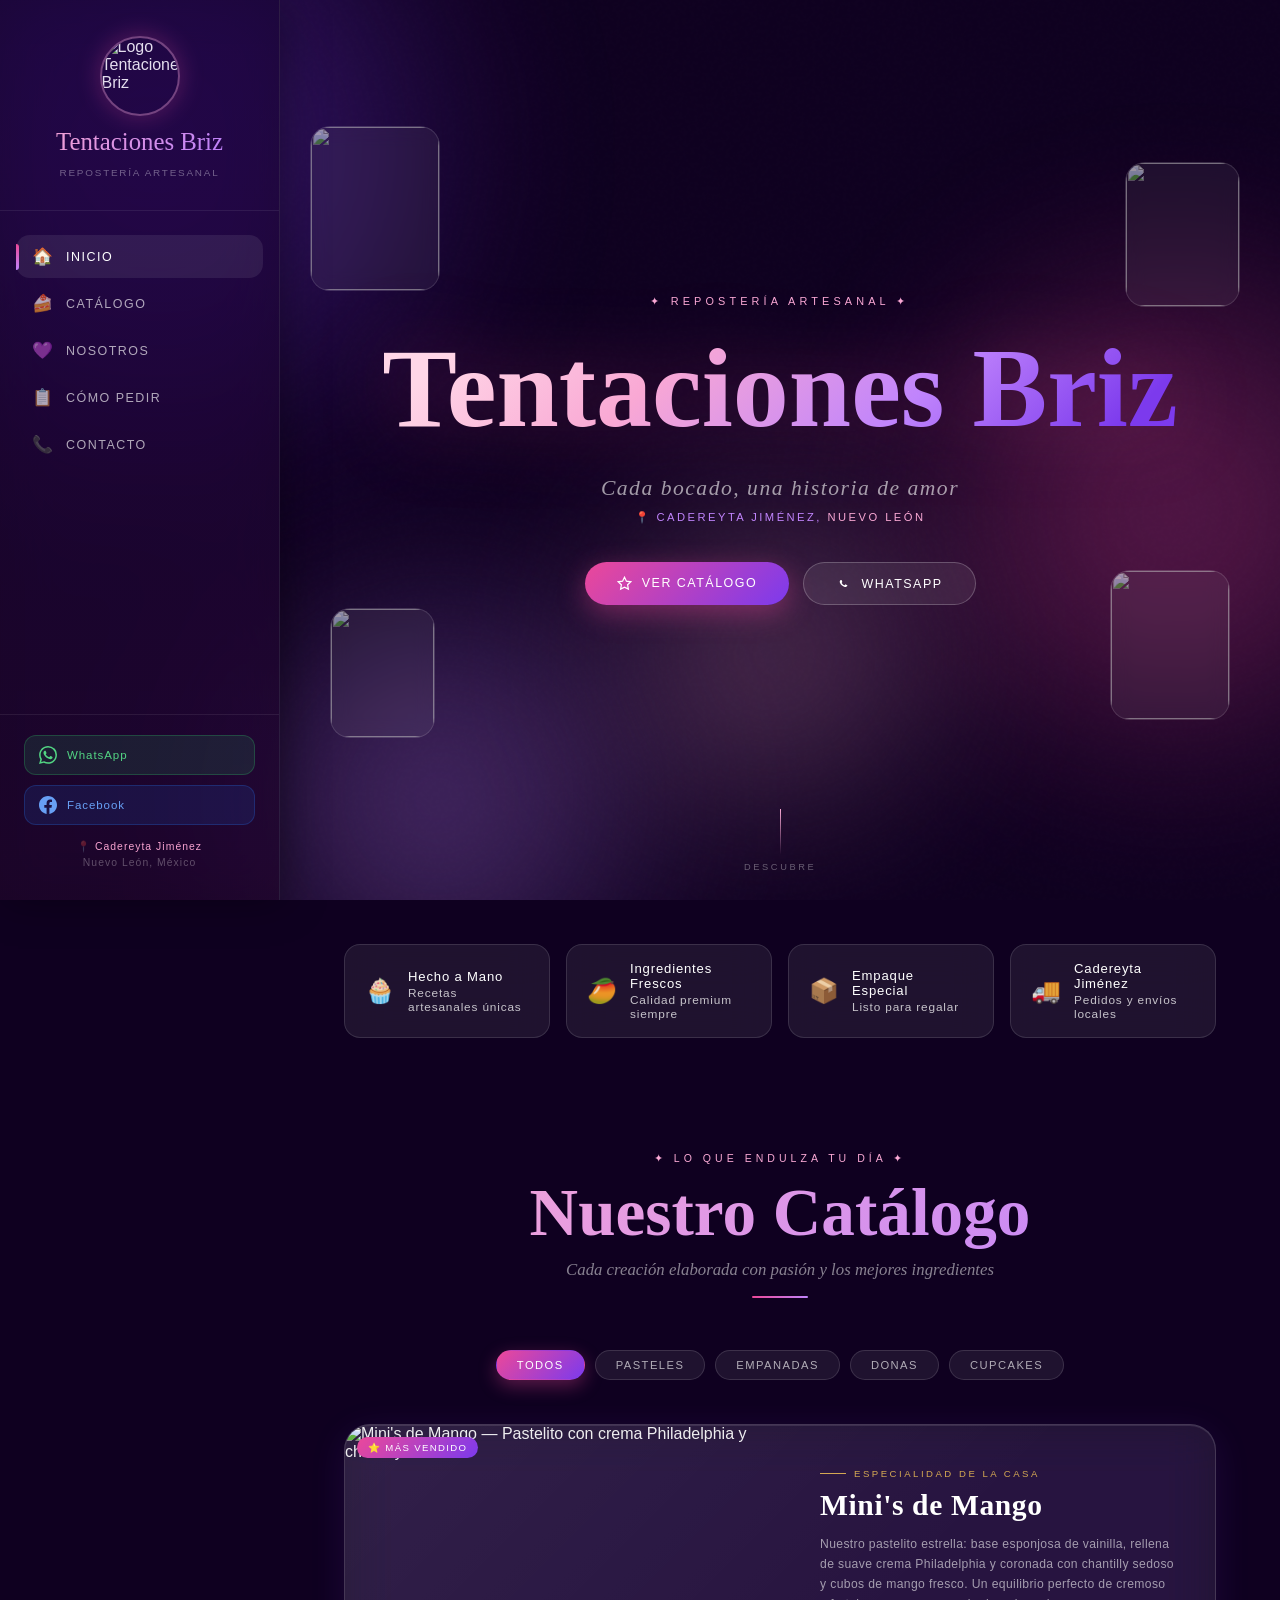
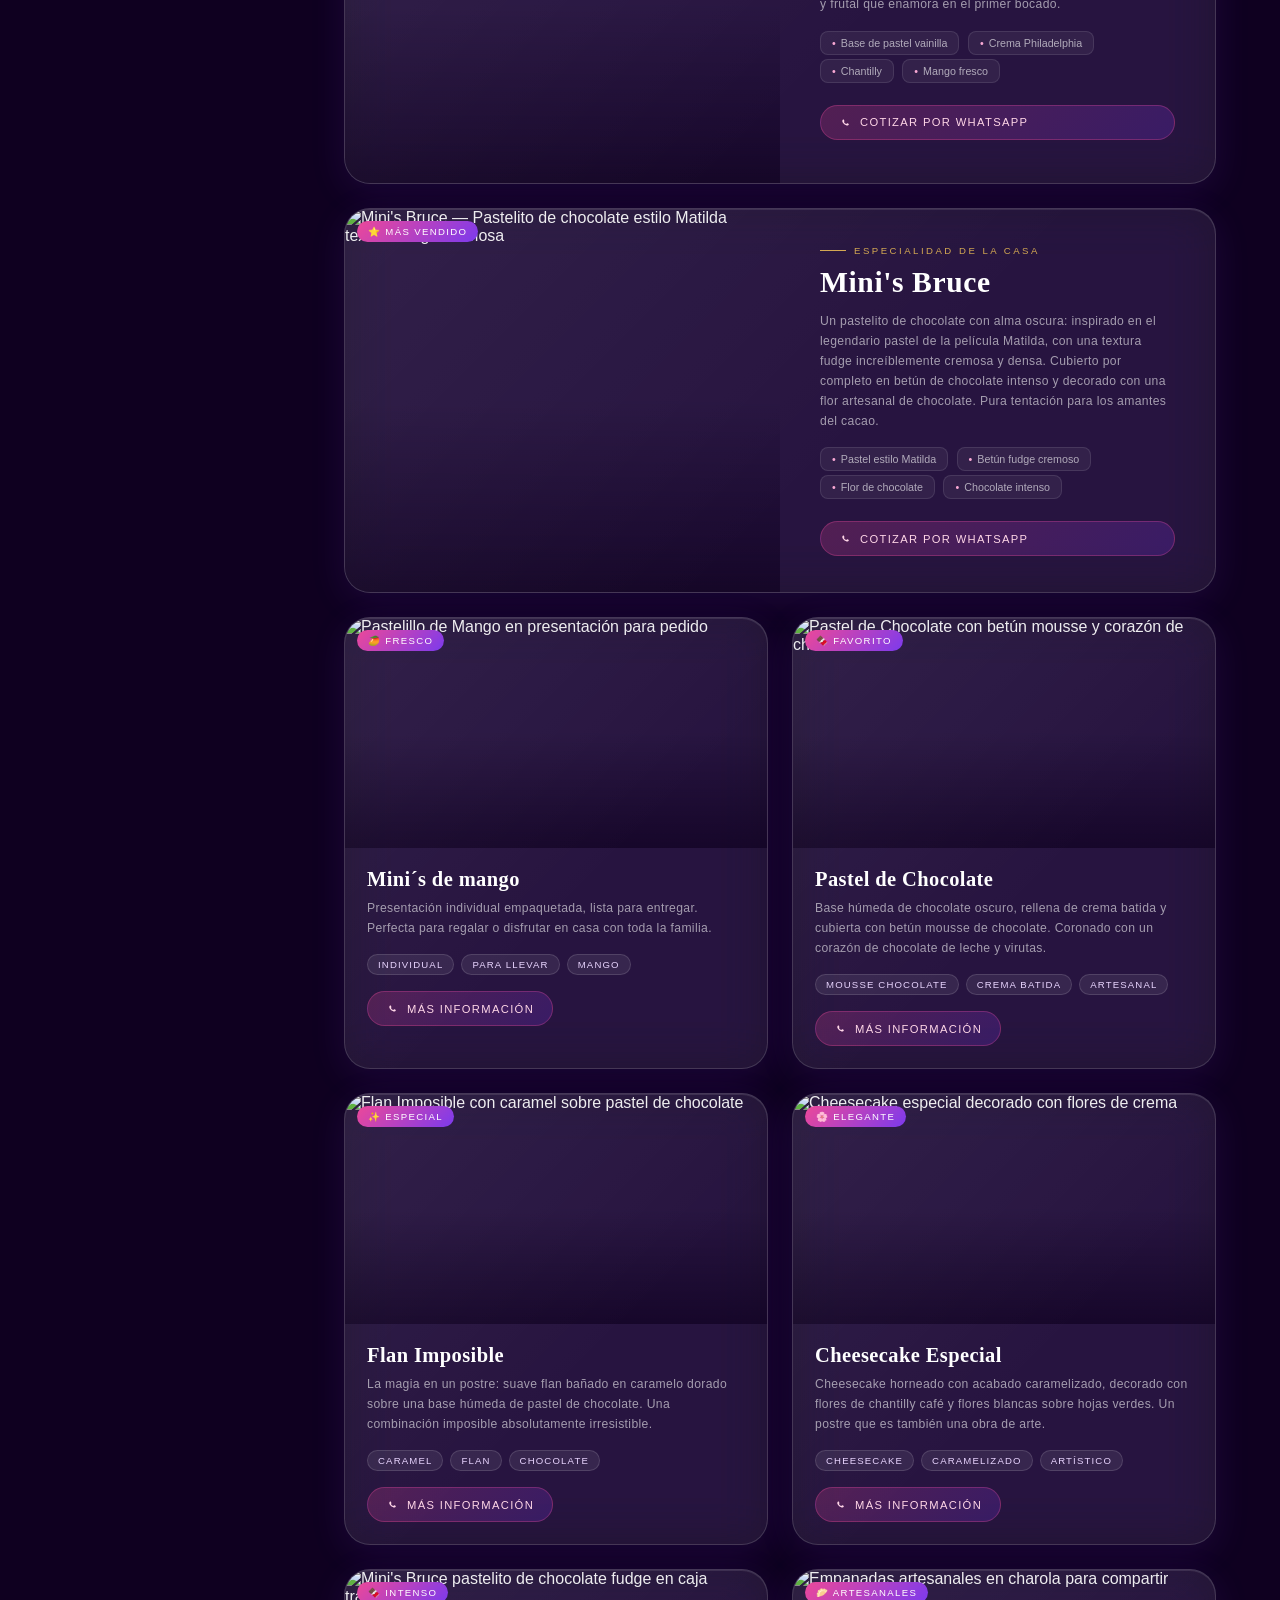
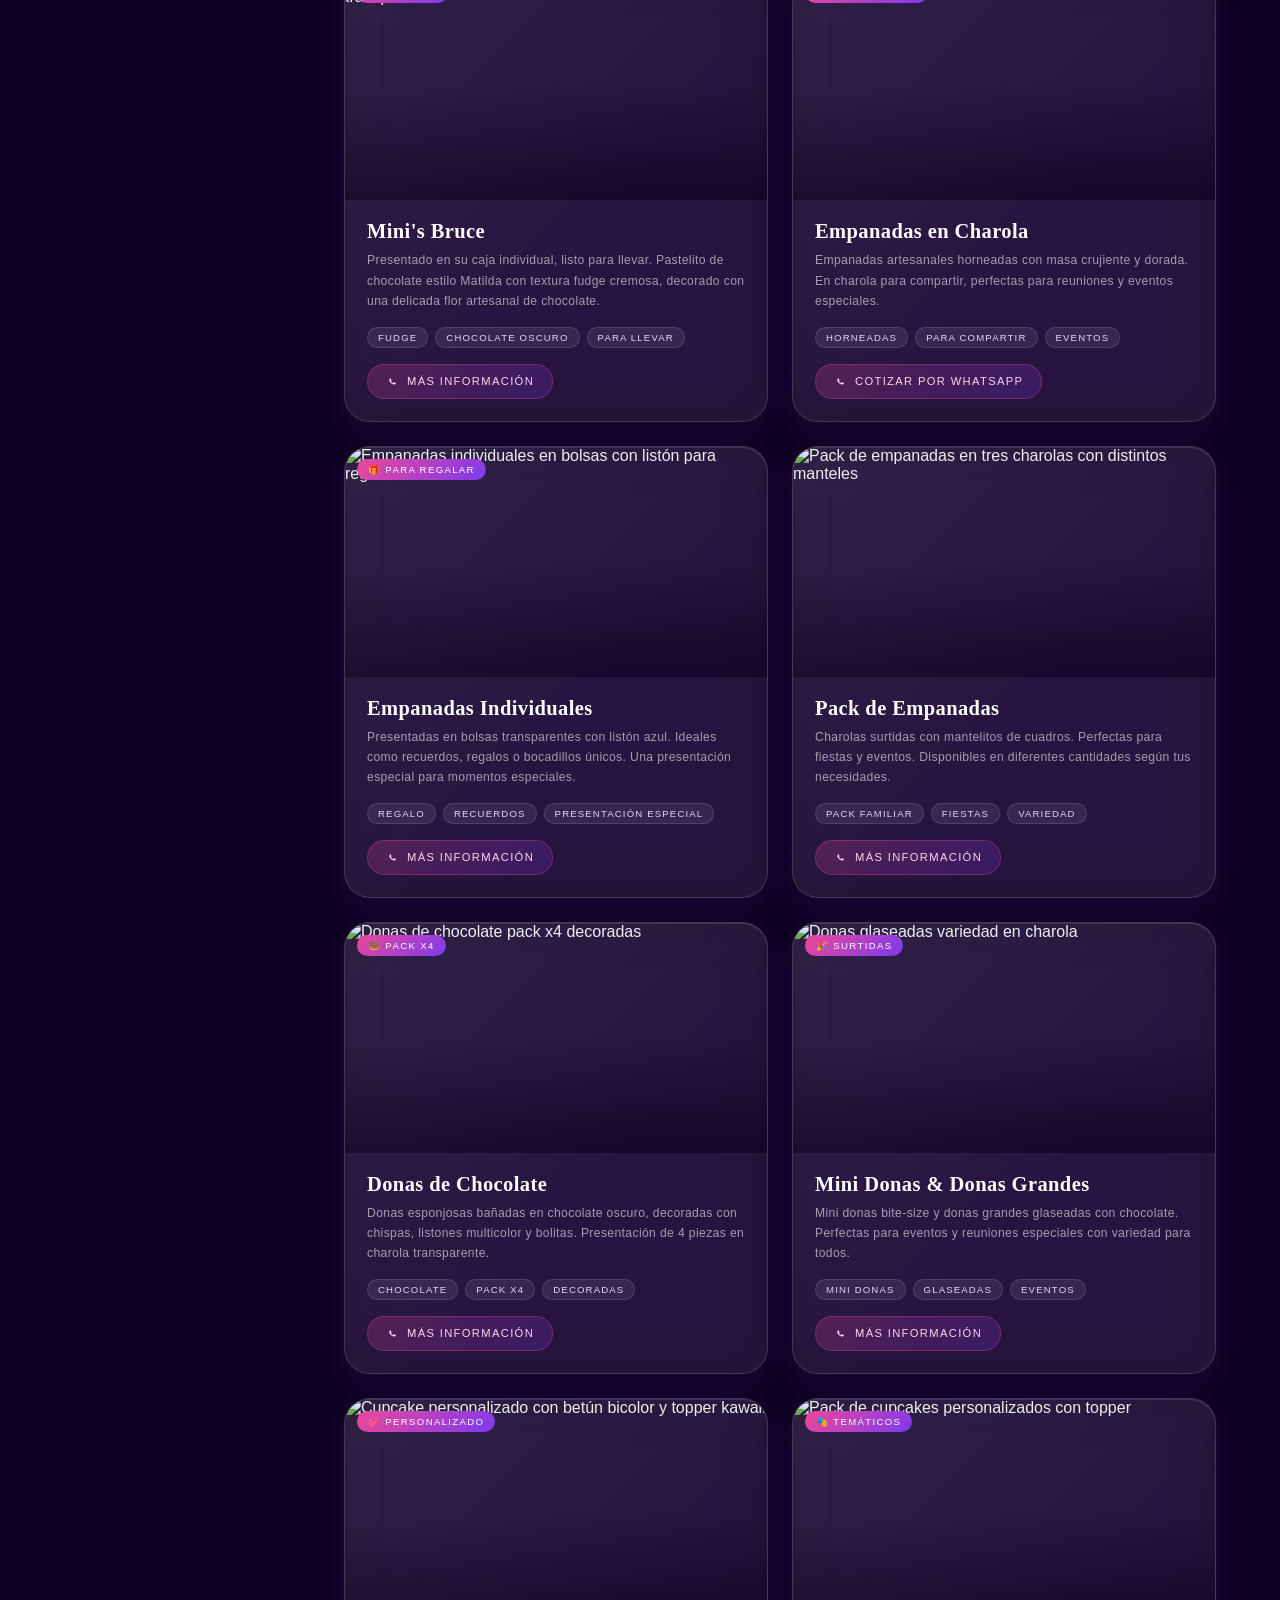
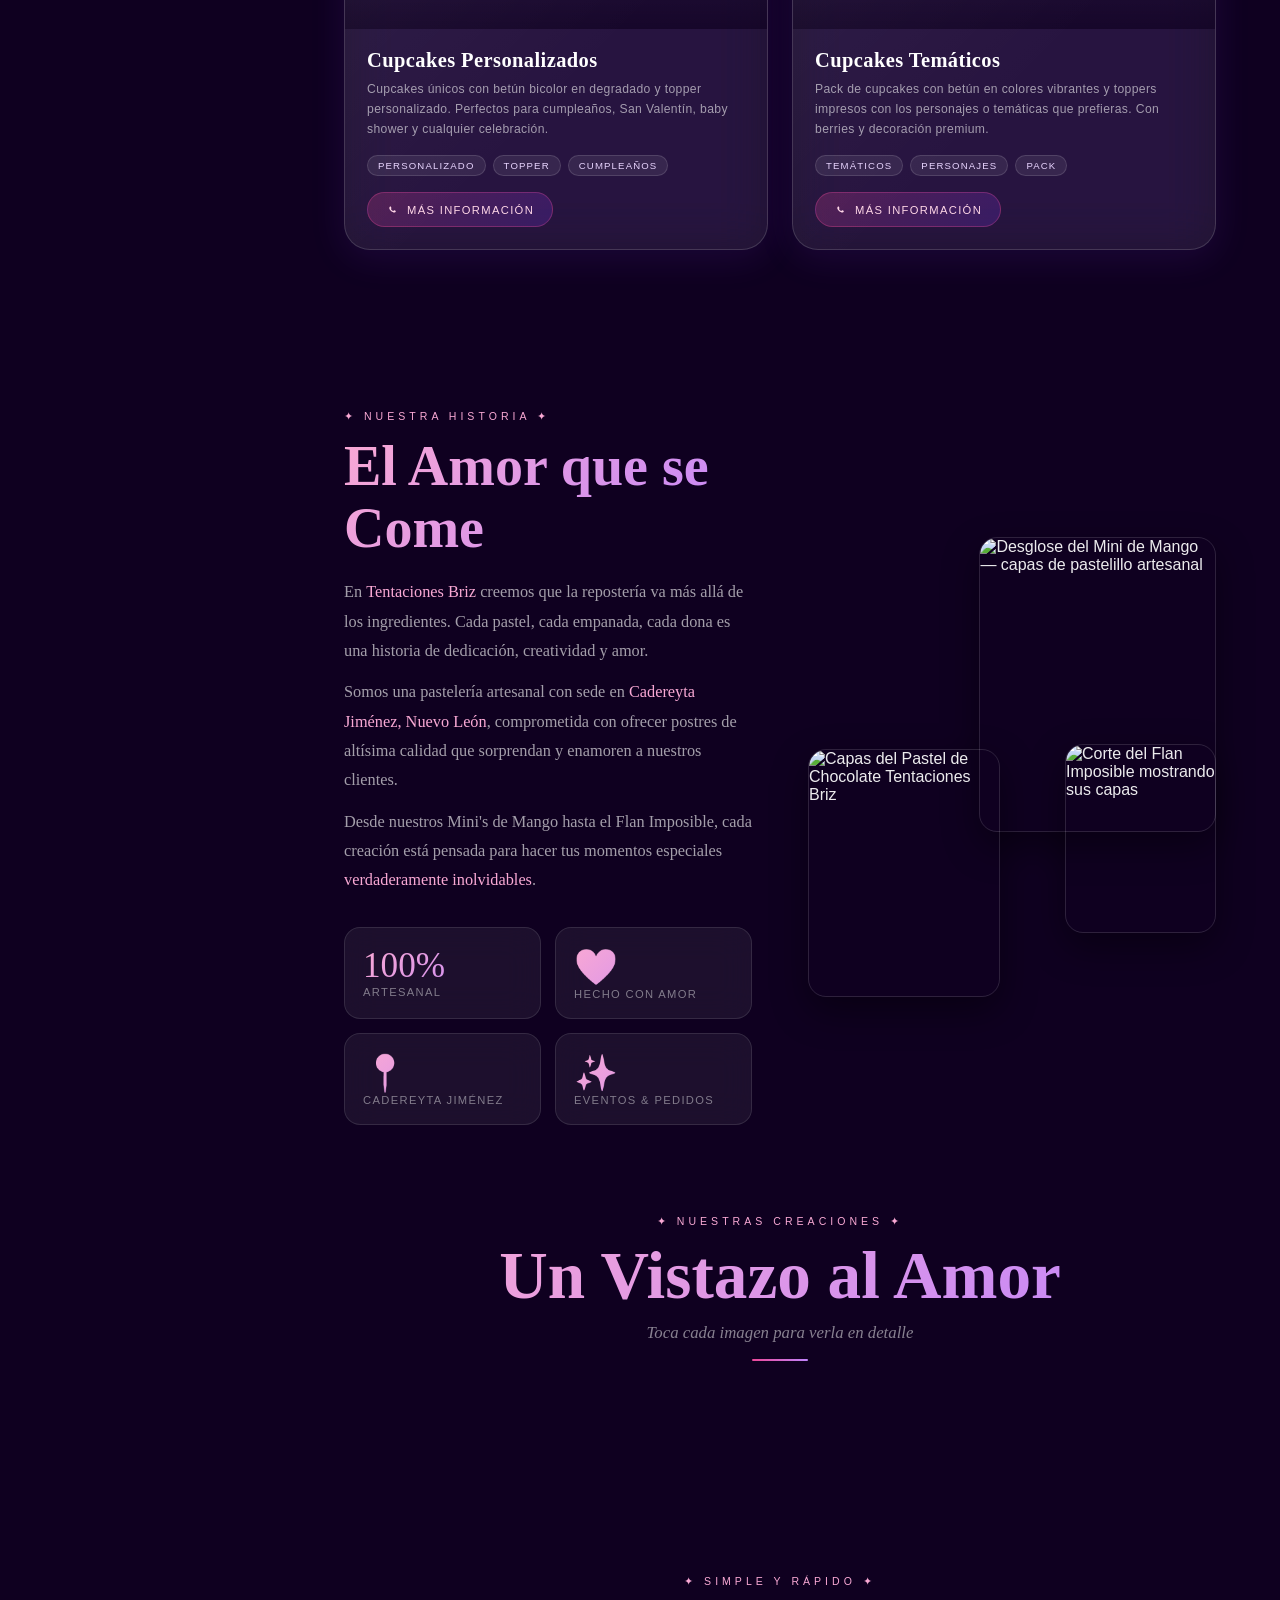
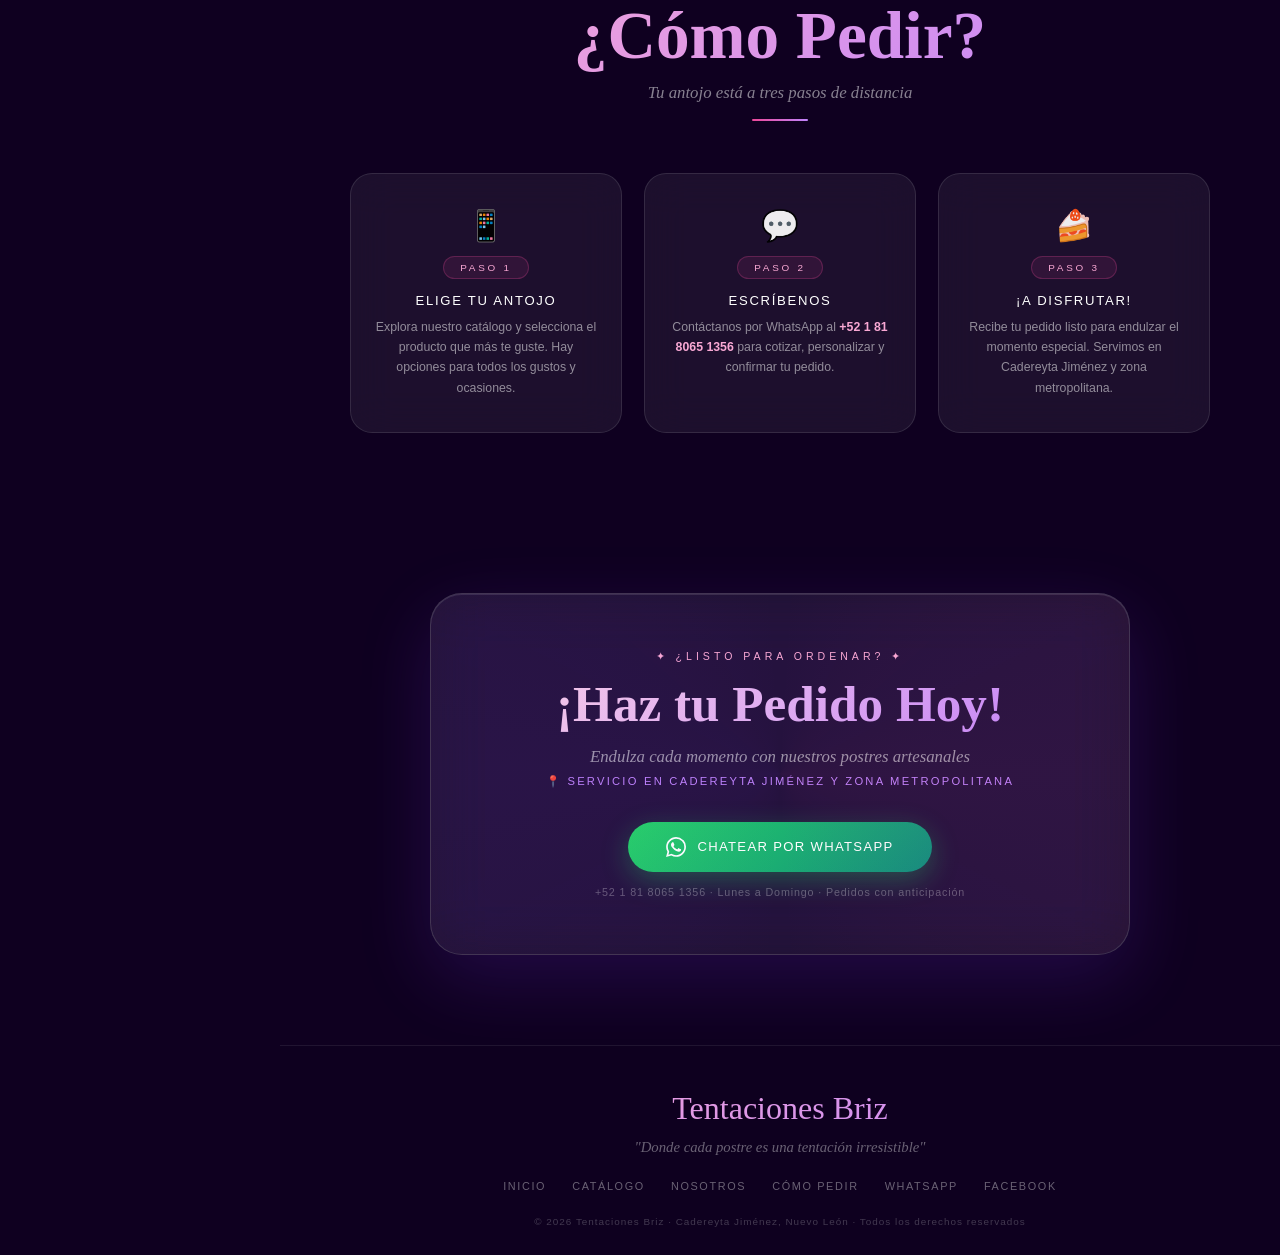
==== commit 960ba117: "Update index.html" ====
--- a/index.html
+++ b/index.html
@@ -8,7 +8,7 @@
 <meta charset="UTF-8">
 <meta name="viewport" content="width=device-width, initial-scale=1.0">
 <title>Tentaciones Briz | Pasteles Personalizados y Postres Artesanales</title>
- <link rel="icon" type="image/png" href="./assets/tentacoinesbrizlogo.png">
+ <link rel="icon" type="image/png" href="./assets/images/tentacoinesbrizlogo.png">
 <meta name="description" content="Compra pasteles personalizados en Cadereyta, Nuevo León. Repostería artesanal, cupcakes, postres y mesas de dulces para eventos. Pedidos por WhatsApp.">
 <meta name="keywords" content="pastelería en Cadereyta, pasteles personalizados Cadereyta, repostería Nuevo León, cupcakes Cadereyta, postres cerca de mí, pasteles para cumpleaños, mesas de dulces Cadereyta, repostería artesanal México, empanadas artesanales, donitas chocolate, flan imposible Cadereyta">
 <meta name="author" content="Tentaciones Briz">
@@ -286,14 +286,14 @@
       <!-- Pastelillo Mango (pedido) -->
       <article class="glass-card reveal" data-cat="pasteles">
         <div class="card-img-wrap">
-          <img src="assets/images/pastelillomangopedido.jpeg"
+          <img src="assets/images/pastelillomangopedido.png"
                alt="Pastelillo de Mango en presentación para pedido" loading="lazy">
           <div class="card-img-overlay"></div>
           <span class="card-badge">🥭 Fresco</span>
         </div>
         <div class="card-body">
-          <h3 class="card-title">Pastelillo de Mango</h3>
-          <p class="card-desc">Presentación individual en charola de aluminio, lista para entregar. Perfecta para regalar o disfrutar en casa con toda la familia.</p>
+          <h3 class="card-title">Mini´s de mango</h3>
+          <p class="card-desc">Presentación individual empaquetada, lista para entregar. Perfecta para regalar o disfrutar en casa con toda la familia.</p>
           <div class="card-tags">
             <span class="tag">Individual</span>
             <span class="tag">Para llevar</span>
--- a/assets/css/style.css
+++ b/assets/css/style.css
@@ -237,7 +237,7 @@
 .btn-ghost { display:inline-flex; align-items:center; gap:10px; background:rgba(255,255,255,0.08); backdrop-filter:blur(16px); border:1px solid var(--glass-border); color:white; text-decoration:none; padding:13px 32px; border-radius:50px; font-size:0.78rem; letter-spacing:0.12em; text-transform:uppercase; font-weight:300; transition:background 0.25s,transform 0.25s; }
 .btn-ghost:hover { background:rgba(255,255,255,0.15); transform:translateY(-3px); }
 
-.hero-scroll { position:absolute; bottom:28px; left:50%; transform:translateX(-50%); display:flex; flex-direction:column; align-items:center; gap:7px; animation:fadeUp 1s 0.8s ease both; }
+.hero-scroll { position:absolute; bottom:28px; left:0; right:0; margin-left:auto; margin-right:auto; width:fit-content; display:flex; flex-direction:column; align-items:center; gap:7px; animation:fadeUp 1s 0.8s ease both; }
 .scroll-line { width:1px; height:46px; background:linear-gradient(to bottom,var(--rose-mid),transparent); animation:scrollPulse 2s infinite; }
 .scroll-text { font-size:0.58rem; letter-spacing:0.28em; color:rgba(255,255,255,0.35); text-transform:uppercase; }
 @keyframes scrollPulse { 0%,100%{opacity:0.35;} 50%{opacity:1;} }
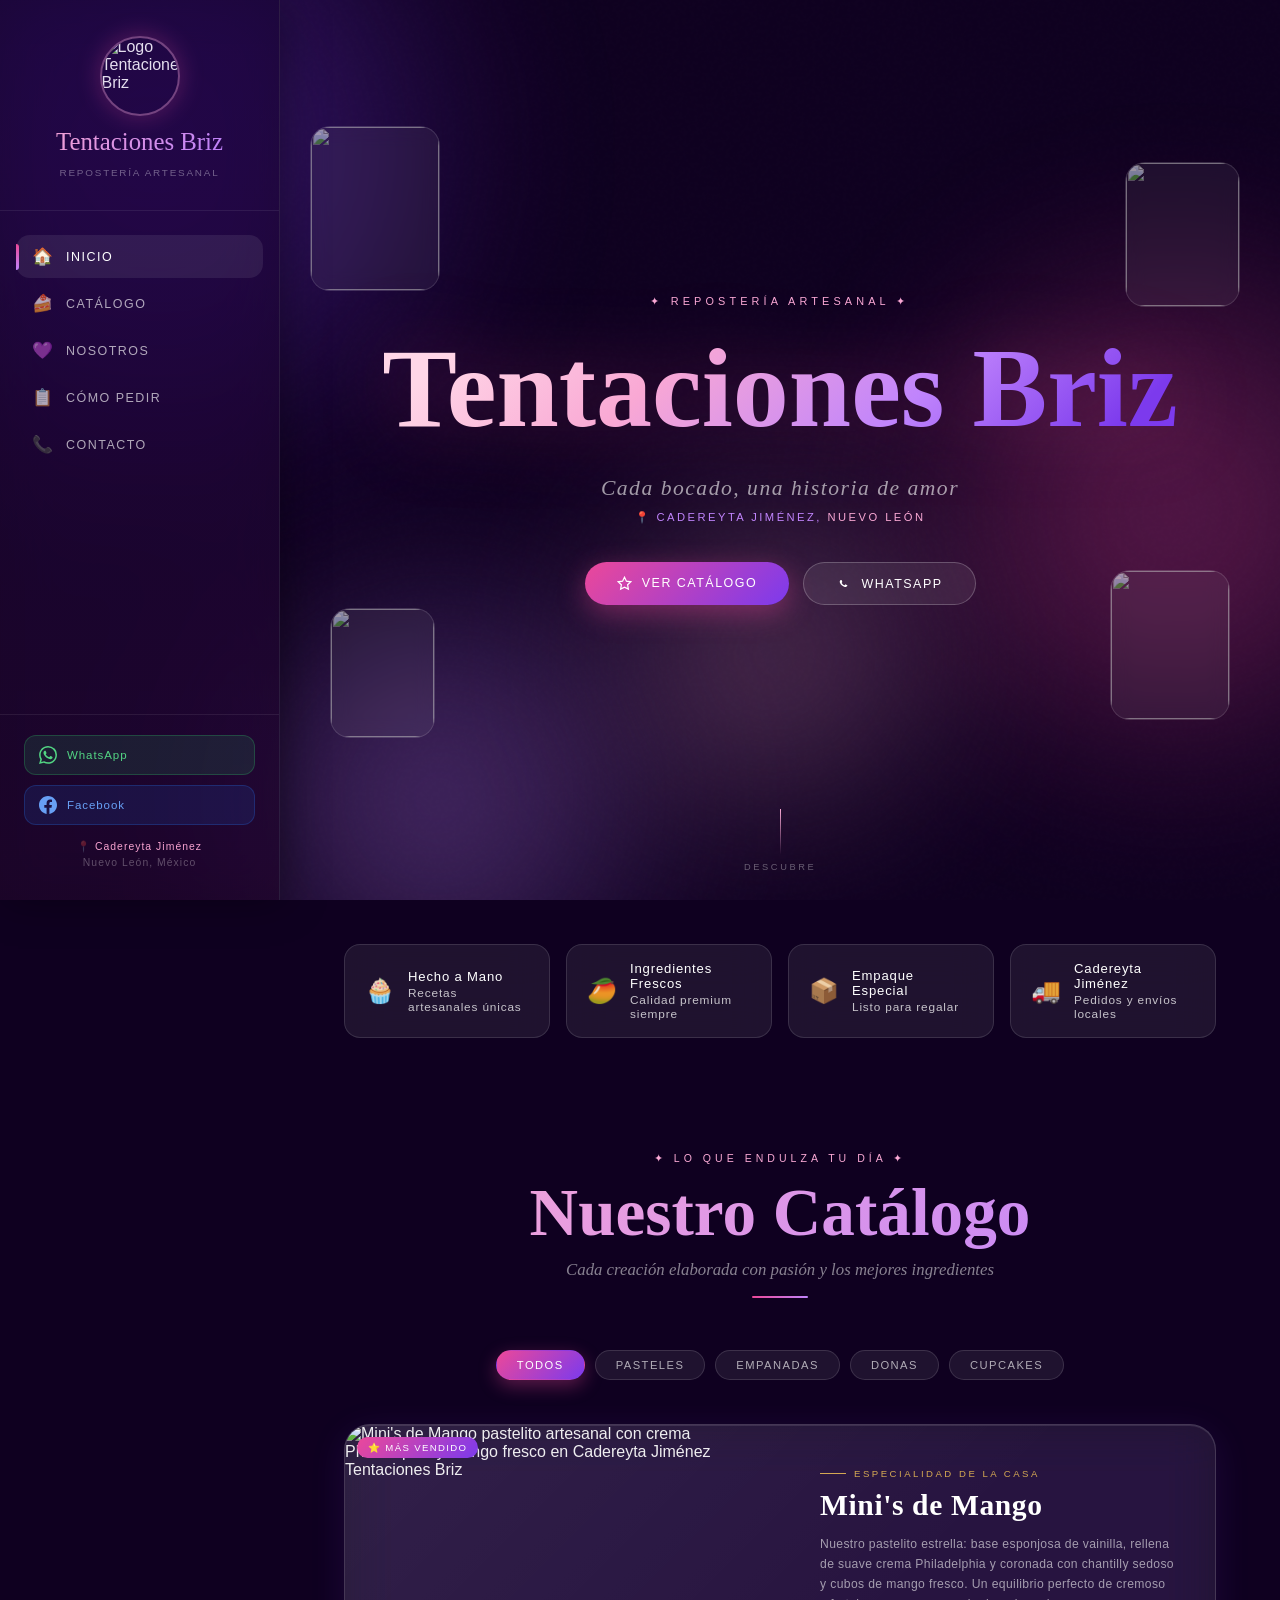
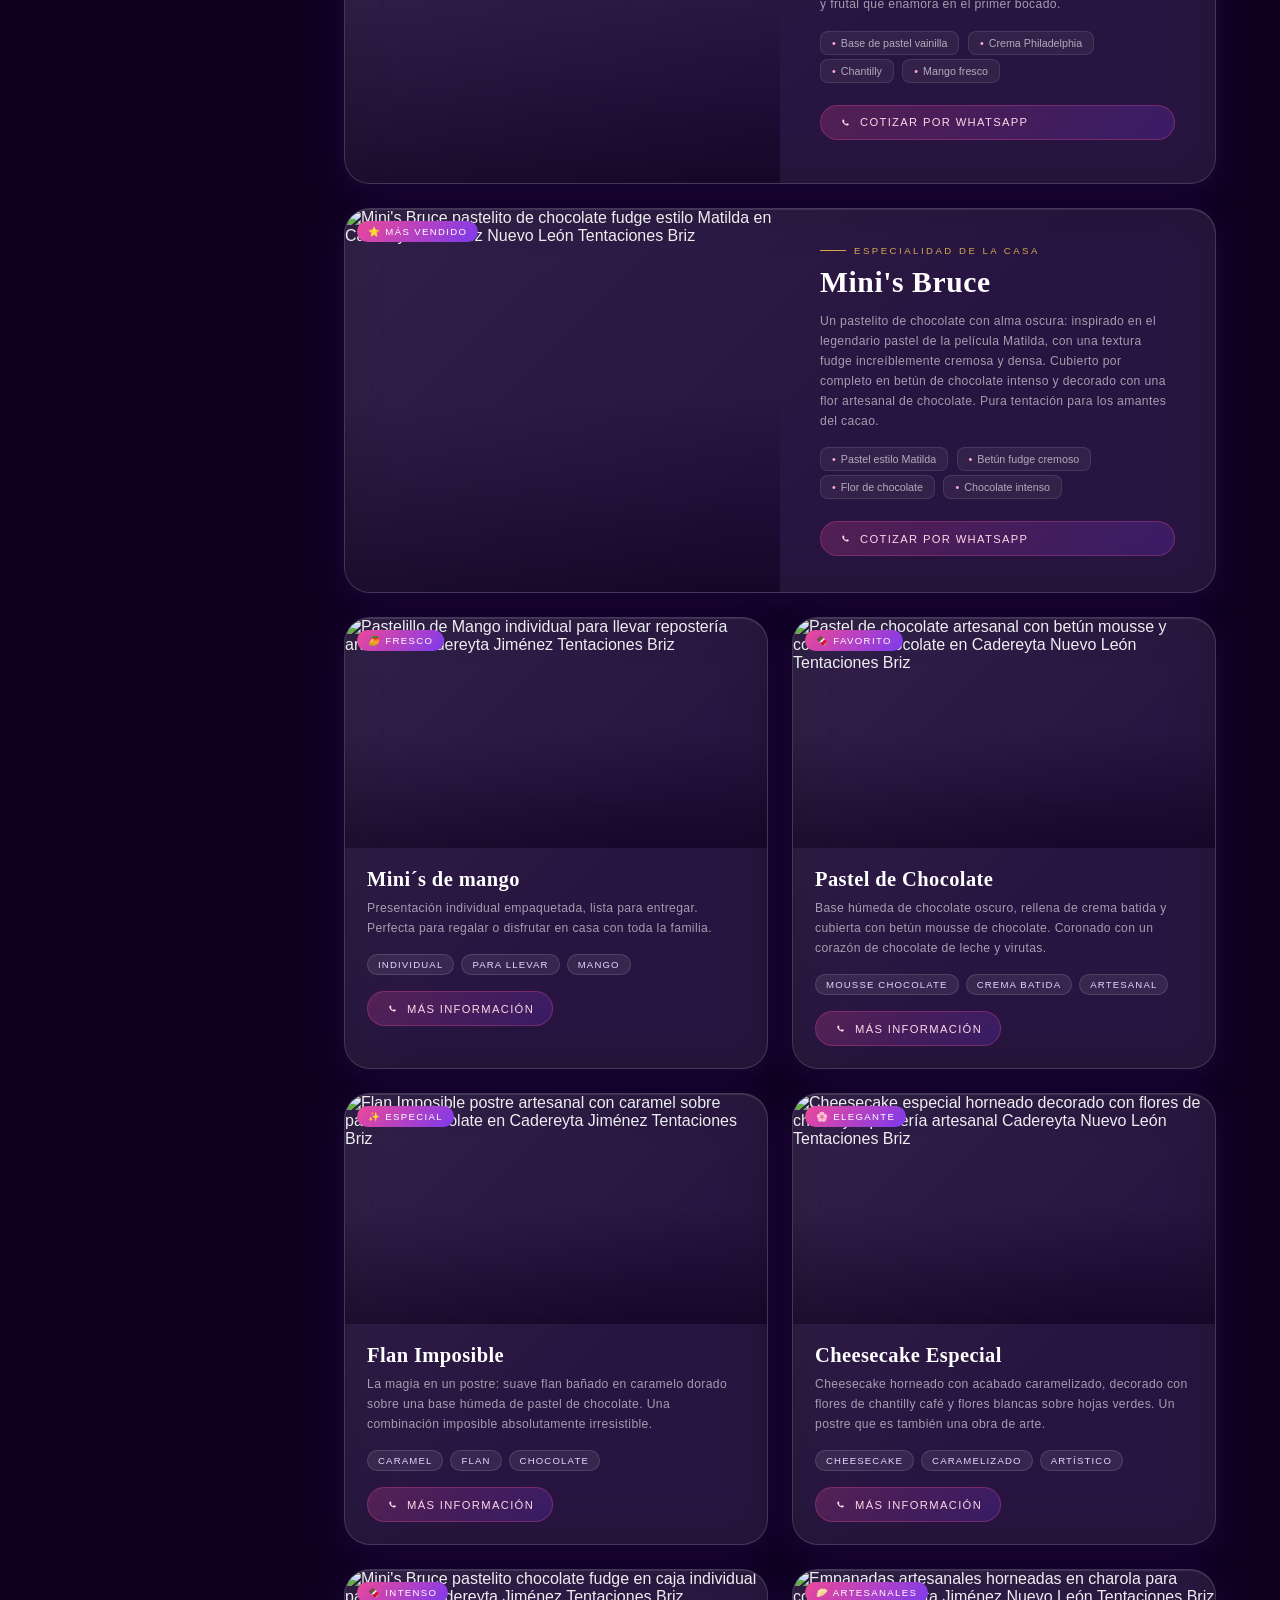
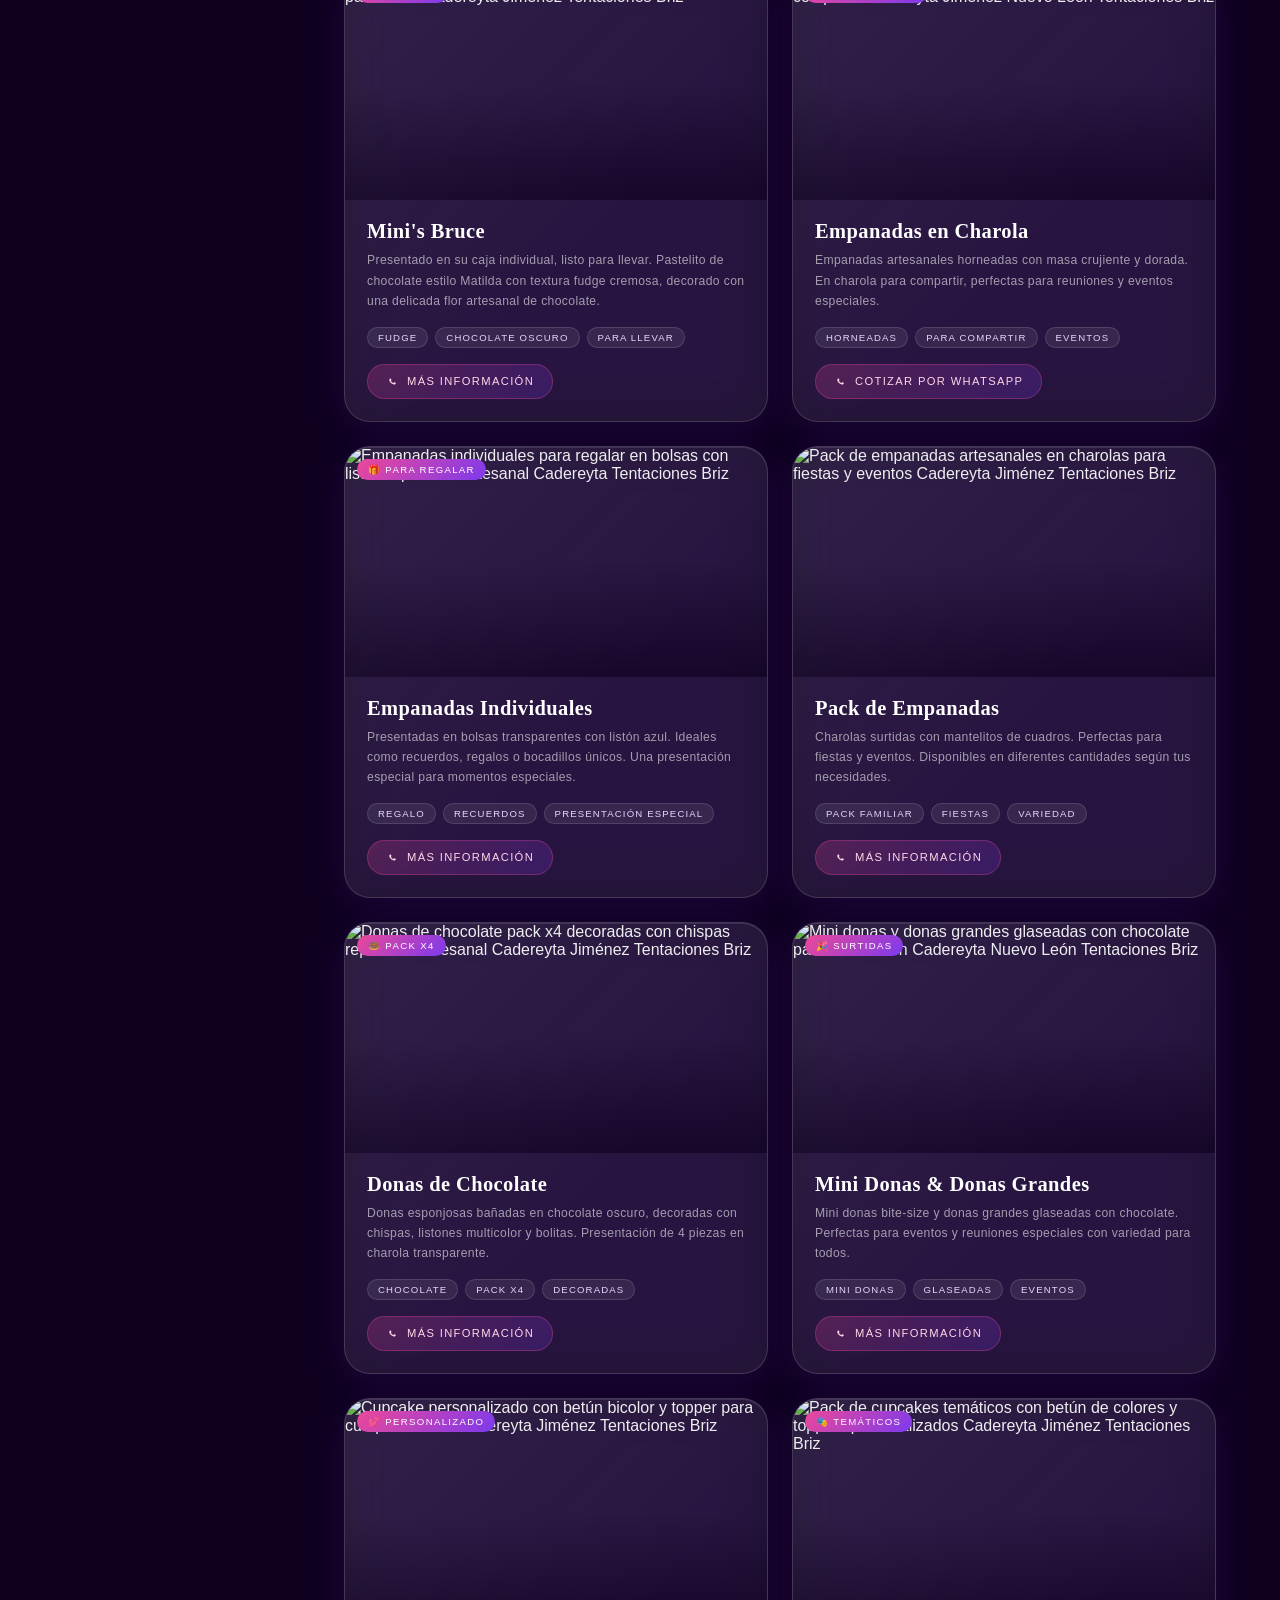
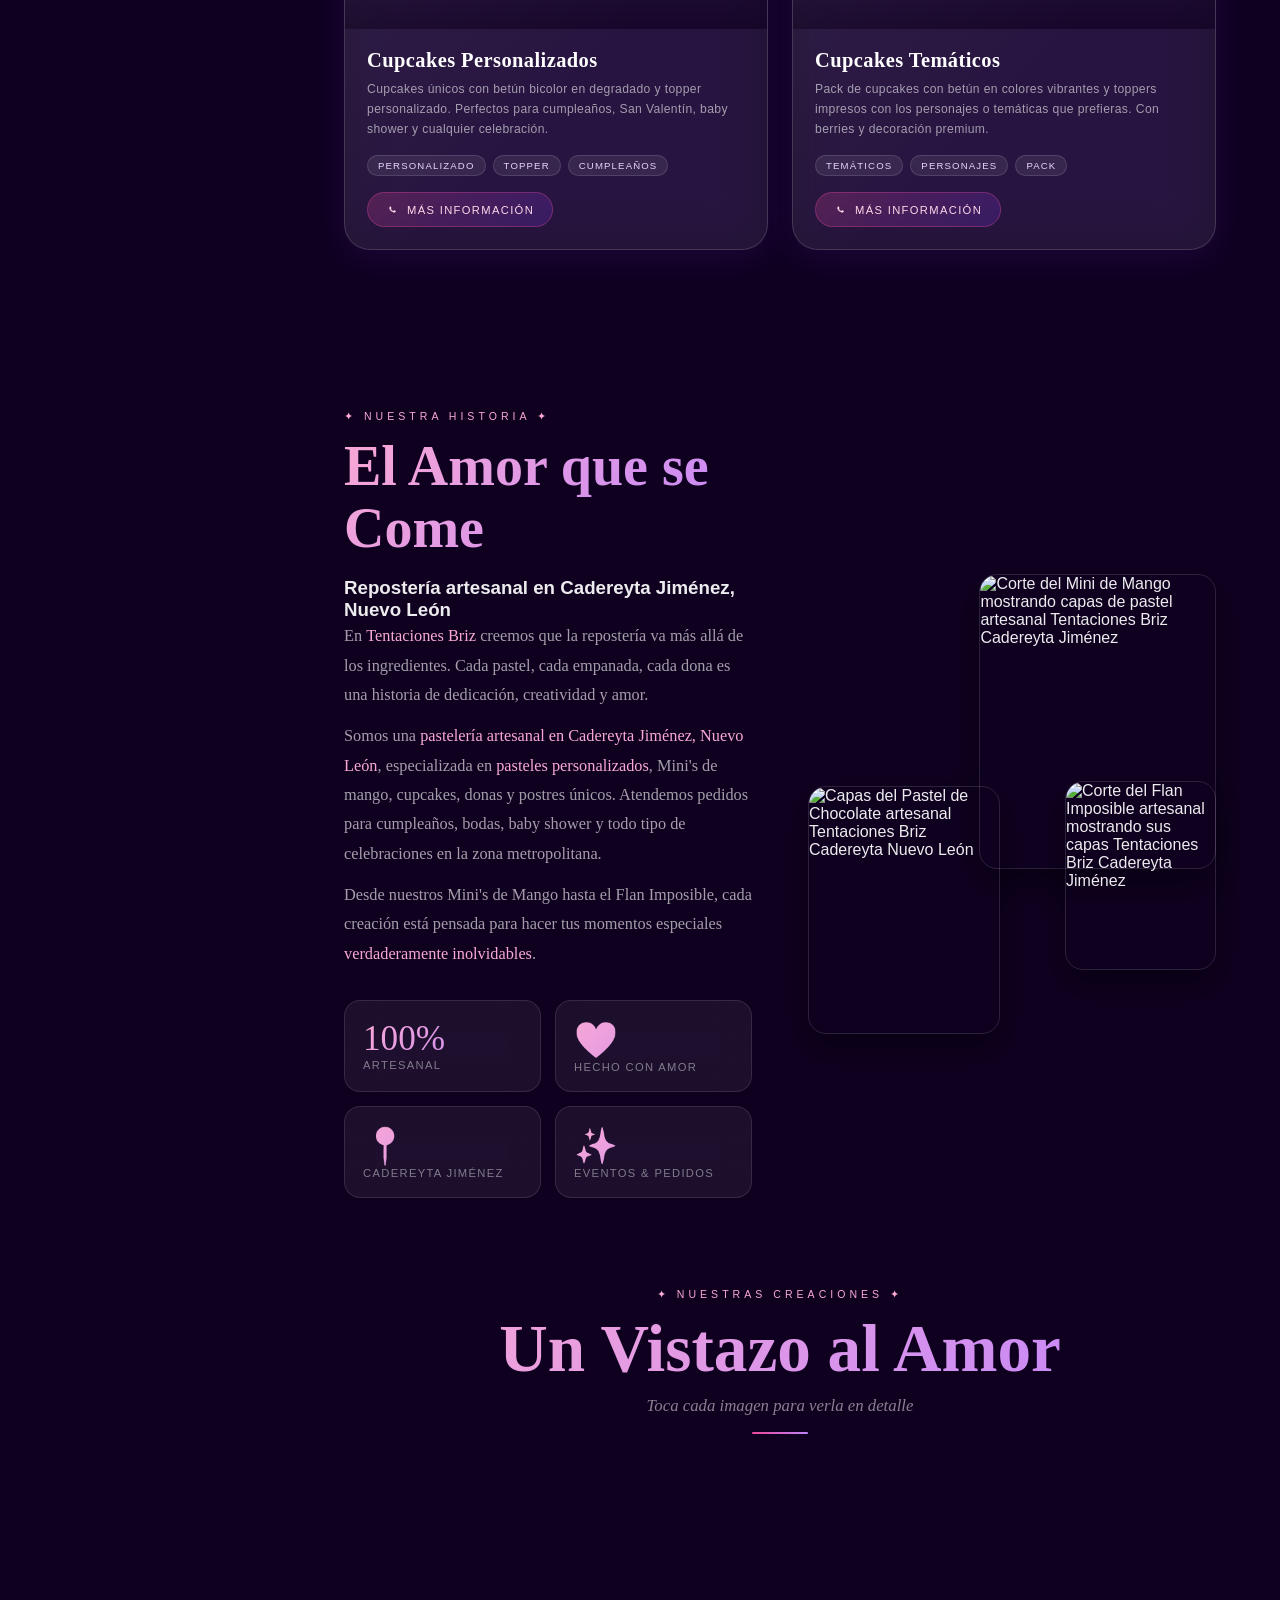
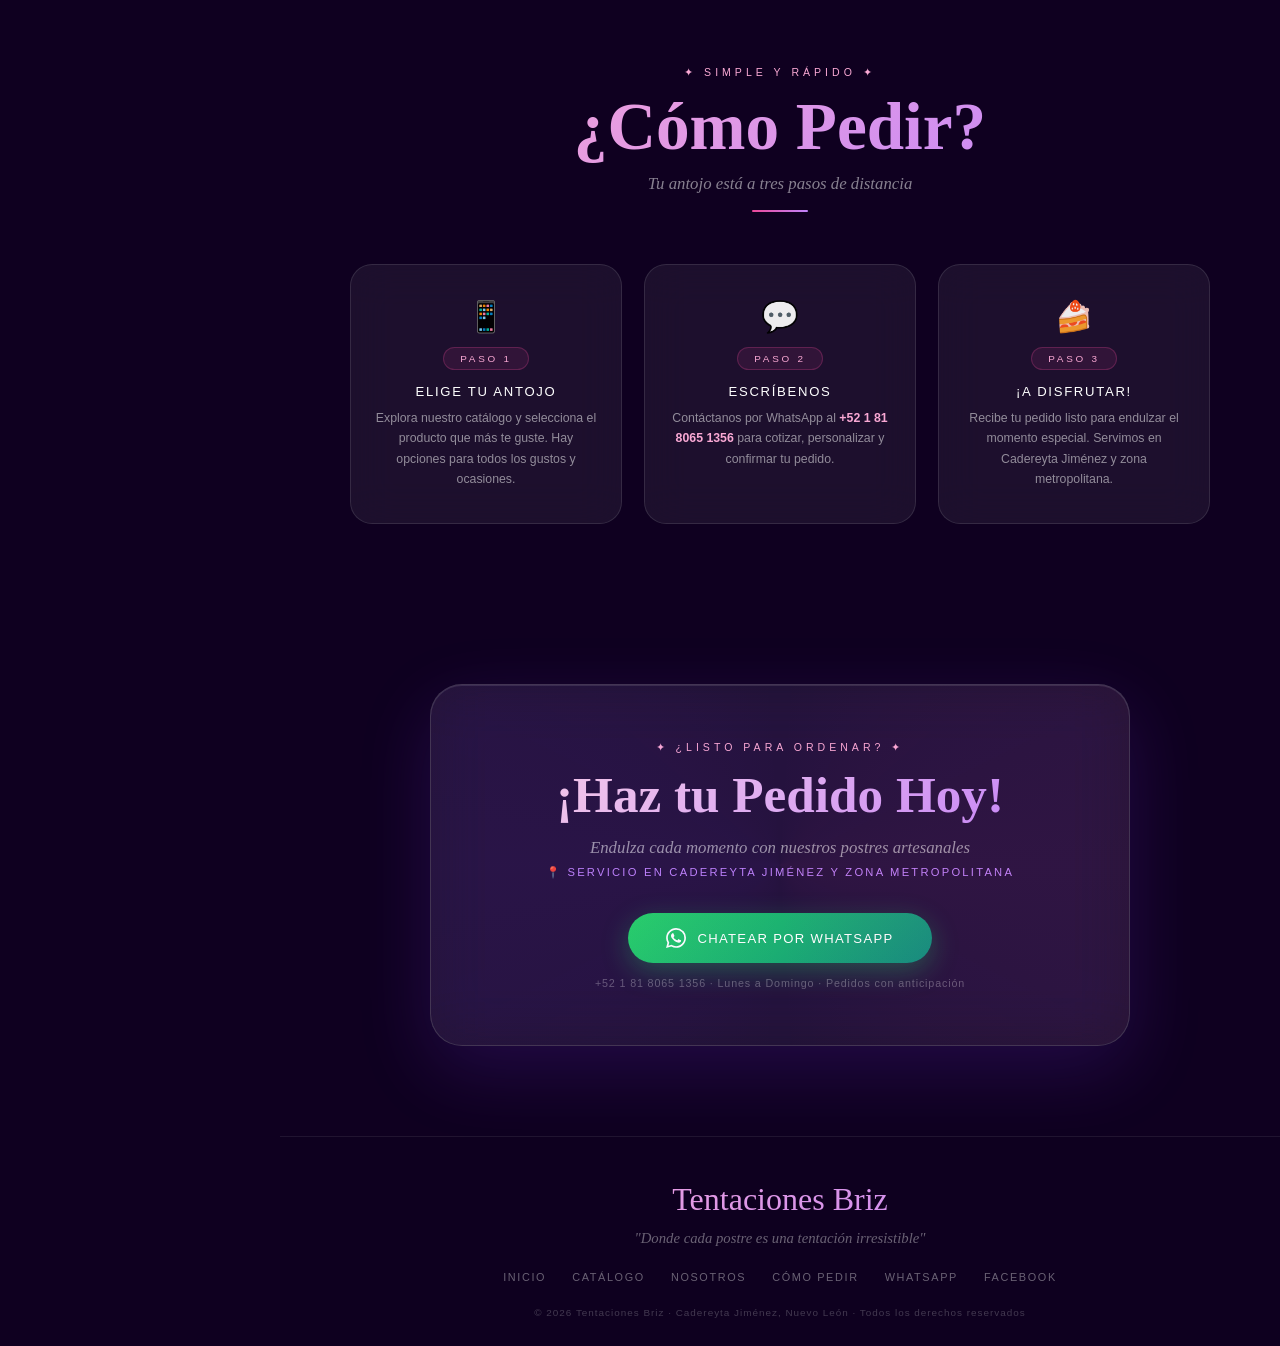
==== commit 6ef83a5a: "Update index.html" ====
--- a/index.html
+++ b/index.html
@@ -16,34 +16,35 @@
 <!-- SEO LOCAL -->
 <meta name="geo.region" content="MX-NL">
 <meta name="geo.placename" content="Cadereyta Jiménez, Nuevo León, México">
-<link rel="canonical" href="https://tentacionesbriz.github.io/">
+<!-- ✅ CAMBIO 7: Canonical URL corregida con ruta completa -->
+<link rel="canonical" href="https://tentacionesbriz.github.io/tentacionesbriz/">
 <!-- OPEN GRAPH -->
 <meta property="og:type" content="website">
-<meta property="og:url" content="https://tentacionesbriz.github.io/">
+<meta property="og:url" content="https://tentacionesbriz.github.io/tentacionesbriz/">
 <meta property="og:title" content="Tentaciones Briz | Pasteles y Postres Artesanales en Cadereyta">
 <meta property="og:description" content="Repostería artesanal, cupcakes y postres para eventos en Cadereyta. Ordena fácil por WhatsApp.">
-<meta property="og:image" content="https://tentacionesbriz.github.io/assets/images/pastelillomango.jpeg">
+<meta property="og:image" content="https://tentacionesbriz.github.io/tentacionesbriz/assets/images/pastelillomango.jpeg">
 <meta property="og:locale" content="es_MX">
 <meta property="og:site_name" content="Tentaciones Briz">
 <!-- TWITTER -->
 <meta name="twitter:card" content="summary_large_image">
 <meta name="twitter:title" content="Tentaciones Briz | Repostería Artesanal">
 <meta name="twitter:description" content="Pasteles, cupcakes y postres artesanales en Cadereyta Jiménez. ¡Pide por WhatsApp!">
-<meta name="twitter:image" content="https://tentacionesbriz.github.io/assets/images/pastelillomango.jpeg">
+<meta name="twitter:image" content="https://tentacionesbriz.github.io/tentacionesbriz/assets/images/pastelillomango.jpeg">
 <!-- SEO EXTRA -->
 <meta name="location" content="Cadereyta Jiménez, Nuevo León">
 <meta name="distribution" content="local">
 <meta name="rating" content="general">
-<link rel="alternate" hreflang="es-mx" href="https://tentacionesbriz.github.io/">
+<link rel="alternate" hreflang="es-mx" href="https://tentacionesbriz.github.io/tentacionesbriz/">
 <meta name="format-detection" content="telephone=yes">
-<!-- SCHEMA MARKUP - LOCAL BUSINESS -->
+<!-- ✅ CAMBIO 5: Schema Markup actualizado con openingHours, areaServed y hasMenu -->
 <script type="application/ld+json">
 {
   "@context": "https://schema.org",
   "@type": "Bakery",
   "name": "Tentaciones Briz",
   "description": "Repostería artesanal en Cadereyta Jiménez. Pasteles personalizados, cupcakes, donas, flan imposible y empanadas.",
-  "url": "https://tentacionesbriz.github.io/",
+  "url": "https://tentacionesbriz.github.io/tentacionesbriz/",
   "telephone": "+52-81-8065-1356",
   "address": {
     "@type": "PostalAddress",
@@ -53,7 +54,10 @@
   },
   "sameAs": ["https://www.facebook.com/tentacionesbriz/"],
   "servesCuisine": "Repostería",
-  "priceRange": "$$"
+  "priceRange": "$$",
+  "openingHours": "Mo-Su 09:00-20:00",
+  "areaServed": "Cadereyta Jiménez, Nuevo León",
+  "hasMenu": "https://tentacionesbriz.github.io/tentacionesbriz/#catalogo"
 }
 </script>
 <!-- FONTS -->
@@ -232,8 +236,9 @@
       <!-- ★ FEATURED: Mini's de Mango ★ -->
       <article class="glass-card featured-card reveal" data-cat="pasteles">
         <div class="card-img-wrap">
+          <!-- ✅ CAMBIO 3: Alt con ubicación y marca -->
           <img src="assets/images/pastelillomango.jpeg"
-               alt="Mini's de Mango — Pastelito con crema Philadelphia y chantilly"
+               alt="Mini's de Mango pastelito artesanal con crema Philadelphia y mango fresco en Cadereyta Jiménez Tentaciones Briz"
                loading="lazy" width="600" height="360">
           <div class="card-img-overlay"></div>
           <span class="card-badge">⭐ Más Vendido</span>
@@ -259,8 +264,9 @@
       <!-- ★ FEATURED #2: Mini's Bruce ★ -->
       <article class="glass-card featured-card reveal" data-cat="pasteles">
         <div class="card-img-wrap">
+          <!-- ✅ CAMBIO 3: Alt con ubicación y marca -->
           <img src="assets/images/pastelillominisbruce.png"
-               alt="Mini's Bruce — Pastelito de chocolate estilo Matilda textura fudge cremosa"
+               alt="Mini's Bruce pastelito de chocolate fudge estilo Matilda en Cadereyta Jiménez Nuevo León Tentaciones Briz"
                loading="lazy" width="600" height="360">
           <div class="card-img-overlay"></div>
           <span class="card-badge">⭐ Más Vendido</span>
@@ -286,8 +292,9 @@
       <!-- Pastelillo Mango (pedido) -->
       <article class="glass-card reveal" data-cat="pasteles">
         <div class="card-img-wrap">
+          <!-- ✅ CAMBIO 3: Alt con ubicación y marca -->
           <img src="assets/images/pastelillomangopedido.png"
-               alt="Pastelillo de Mango en presentación para pedido" loading="lazy">
+               alt="Pastelillo de Mango individual para llevar repostería artesanal Cadereyta Jiménez Tentaciones Briz" loading="lazy">
           <div class="card-img-overlay"></div>
           <span class="card-badge">🥭 Fresco</span>
         </div>
@@ -310,8 +317,9 @@
       <!-- Pastel Chocolate -->
       <article class="glass-card reveal" data-cat="pasteles">
         <div class="card-img-wrap">
+          <!-- ✅ CAMBIO 3: Alt con ubicación y marca -->
           <img src="assets/images/pastelillo.jpeg"
-               alt="Pastel de Chocolate con betún mousse y corazón de chocolate" loading="lazy">
+               alt="Pastel de chocolate artesanal con betún mousse y corazón de chocolate en Cadereyta Nuevo León Tentaciones Briz" loading="lazy">
           <div class="card-img-overlay"></div>
           <span class="card-badge">🍫 Favorito</span>
         </div>
@@ -334,8 +342,9 @@
       <!-- Flan Imposible -->
       <article class="glass-card reveal" data-cat="pasteles">
         <div class="card-img-wrap">
+          <!-- ✅ CAMBIO 3: Alt con ubicación y marca -->
           <img src="assets/images/flan.jpeg"
-               alt="Flan Imposible con caramel sobre pastel de chocolate" loading="lazy">
+               alt="Flan Imposible postre artesanal con caramel sobre pastel de chocolate en Cadereyta Jiménez Tentaciones Briz" loading="lazy">
           <div class="card-img-overlay"></div>
           <span class="card-badge">✨ Especial</span>
         </div>
@@ -358,8 +367,9 @@
       <!-- Cheesecake Especial -->
       <article class="glass-card reveal" data-cat="pasteles">
         <div class="card-img-wrap">
+          <!-- ✅ CAMBIO 3: Alt con ubicación y marca -->
           <img src="assets/images/flanchocolate.jpeg"
-               alt="Cheesecake especial decorado con flores de crema" loading="lazy">
+               alt="Cheesecake especial horneado decorado con flores de chantilly repostería artesanal Cadereyta Nuevo León Tentaciones Briz" loading="lazy">
           <div class="card-img-overlay"></div>
           <span class="card-badge">🌸 Elegante</span>
         </div>
@@ -382,8 +392,9 @@
       <!-- Mini's Bruce (catálogo) -->
       <article class="glass-card reveal" data-cat="pasteles">
         <div class="card-img-wrap">
+          <!-- ✅ CAMBIO 3: Alt con ubicación y marca -->
           <img src="assets/images/minisbruce.jpeg"
-               alt="Mini's Bruce pastelito de chocolate fudge en caja transparente" loading="lazy">
+               alt="Mini's Bruce pastelito chocolate fudge en caja individual para llevar Cadereyta Jiménez Tentaciones Briz" loading="lazy">
           <div class="card-img-overlay"></div>
           <span class="card-badge">🍫 Intenso</span>
         </div>
@@ -406,8 +417,9 @@
       <!-- Empanadas Charola -->
       <article class="glass-card reveal" data-cat="empanadas">
         <div class="card-img-wrap">
+          <!-- ✅ CAMBIO 3: Alt con ubicación y marca -->
           <img src="assets/images/empanadaspedido.jpeg"
-               alt="Empanadas artesanales en charola para compartir" loading="lazy">
+               alt="Empanadas artesanales horneadas en charola para compartir Cadereyta Jiménez Nuevo León Tentaciones Briz" loading="lazy">
           <div class="card-img-overlay"></div>
           <span class="card-badge">🥟 Artesanales</span>
         </div>
@@ -430,8 +442,9 @@
       <!-- Empanadas Envío Individual -->
       <article class="glass-card reveal" data-cat="empanadas">
         <div class="card-img-wrap">
+          <!-- ✅ CAMBIO 3: Alt con ubicación y marca -->
           <img src="assets/images/empanadasenvio.jpeg"
-               alt="Empanadas individuales en bolsas con listón para regalar" loading="lazy">
+               alt="Empanadas individuales para regalar en bolsas con listón repostería artesanal Cadereyta Tentaciones Briz" loading="lazy">
           <div class="card-img-overlay"></div>
           <span class="card-badge">🎁 Para Regalar</span>
         </div>
@@ -454,8 +467,9 @@
       <!-- Empanadas Pack -->
       <article class="glass-card reveal" data-cat="empanadas">
         <div class="card-img-wrap">
+          <!-- ✅ CAMBIO 3: Alt con ubicación y marca -->
           <img src="assets/images/empanadaspedido2.jpeg"
-               alt="Pack de empanadas en tres charolas con distintos manteles" loading="lazy">
+               alt="Pack de empanadas artesanales en charolas para fiestas y eventos Cadereyta Jiménez Tentaciones Briz" loading="lazy">
           <div class="card-img-overlay"></div>
         </div>
         <div class="card-body">
@@ -477,8 +491,9 @@
       <!-- Donitas -->
       <article class="glass-card reveal" data-cat="donas">
         <div class="card-img-wrap">
+          <!-- ✅ CAMBIO 3: Alt con ubicación y marca -->
           <img src="assets/images/donitas.jpeg"
-               alt="Donas de chocolate pack x4 decoradas" loading="lazy">
+               alt="Donas de chocolate pack x4 decoradas con chispas repostería artesanal Cadereyta Jiménez Tentaciones Briz" loading="lazy">
           <div class="card-img-overlay"></div>
           <span class="card-badge">🍩 Pack x4</span>
         </div>
@@ -501,8 +516,9 @@
       <!-- Donitas 1 -->
       <article class="glass-card reveal" data-cat="donas">
         <div class="card-img-wrap">
+          <!-- ✅ CAMBIO 3: Alt con ubicación y marca -->
           <img src="assets/images/donitas1.jpeg"
-               alt="Donas glaseadas variedad en charola" loading="lazy">
+               alt="Mini donas y donas grandes glaseadas con chocolate para eventos en Cadereyta Nuevo León Tentaciones Briz" loading="lazy">
           <div class="card-img-overlay"></div>
           <span class="card-badge">🎉 Surtidas</span>
         </div>
@@ -525,8 +541,9 @@
       <!-- Cupcake -->
       <article class="glass-card reveal" data-cat="cupcakes">
         <div class="card-img-wrap">
+          <!-- ✅ CAMBIO 3: Alt con ubicación y marca -->
           <img src="assets/images/cupcake.jpeg"
-               alt="Cupcake personalizado con betún bicolor y topper kawaii" loading="lazy">
+               alt="Cupcake personalizado con betún bicolor y topper para cumpleaños en Cadereyta Jiménez Tentaciones Briz" loading="lazy">
           <div class="card-img-overlay"></div>
           <span class="card-badge">💕 Personalizado</span>
         </div>
@@ -549,8 +566,9 @@
       <!-- Cupcakes pack -->
       <article class="glass-card reveal" data-cat="cupcakes">
         <div class="card-img-wrap">
+          <!-- ✅ CAMBIO 3: Alt con ubicación y marca -->
           <img src="assets/images/cupackes.png"
-               alt="Pack de cupcakes personalizados con topper" loading="lazy">
+               alt="Pack de cupcakes temáticos con betún de colores y toppers personalizados Cadereyta Jiménez Tentaciones Briz" loading="lazy">
           <div class="card-img-overlay"></div>
           <span class="card-badge">🎭 Temáticos</span>
         </div>
@@ -579,9 +597,12 @@
       <div class="about-text reveal">
         <p class="about-eyebrow">✦ Nuestra Historia ✦</p>
         <h2 class="about-title">El Amor que se Come</h2>
+        <!-- ✅ CAMBIO 4: Subtítulo SEO con keywords de búsqueda local -->
+        <h3 class="about-seo-subtitle">Repostería artesanal en Cadereyta Jiménez, Nuevo León</h3>
         <div class="about-body">
           <p>En <strong>Tentaciones Briz</strong> creemos que la repostería va más allá de los ingredientes. Cada pastel, cada empanada, cada dona es una historia de dedicación, creatividad y amor.</p>
-          <p>Somos una pastelería artesanal con sede en <strong>Cadereyta Jiménez, Nuevo León</strong>, comprometida con ofrecer postres de altísima calidad que sorprendan y enamoren a nuestros clientes.</p>
+          <!-- ✅ CAMBIO 4: Párrafo enriquecido con keywords naturales -->
+          <p>Somos una <strong>pastelería artesanal en Cadereyta Jiménez, Nuevo León</strong>, especializada en <strong>pasteles personalizados</strong>, Mini's de mango, cupcakes, donas y postres únicos. Atendemos pedidos para cumpleaños, bodas, baby shower y todo tipo de celebraciones en la zona metropolitana.</p>
           <p>Desde nuestros Mini's de Mango hasta el Flan Imposible, cada creación está pensada para hacer tus momentos especiales <strong>verdaderamente inolvidables</strong>.</p>
         </div>
         <div class="about-stats">
@@ -605,13 +626,16 @@
       </div>
       <div class="about-img-collage reveal">
         <div class="collage-img ci1">
-          <img src="assets/images/despiecepastelmango.jpeg" alt="Desglose del Mini de Mango — capas de pastelillo artesanal" loading="lazy">
+          <!-- ✅ CAMBIO 3: Alt con ubicación y marca -->
+          <img src="assets/images/despiecepastelmango.jpeg" alt="Corte del Mini de Mango mostrando capas de pastel artesanal Tentaciones Briz Cadereyta Jiménez" loading="lazy">
         </div>
         <div class="collage-img ci2">
-          <img src="assets/images/despiecepastelchocolate.jpeg" alt="Capas del Pastel de Chocolate Tentaciones Briz" loading="lazy">
+          <!-- ✅ CAMBIO 3: Alt con ubicación y marca -->
+          <img src="assets/images/despiecepastelchocolate.jpeg" alt="Capas del Pastel de Chocolate artesanal Tentaciones Briz Cadereyta Nuevo León" loading="lazy">
         </div>
         <div class="collage-img ci3">
-          <img src="assets/images/despiecefaln.jpeg" alt="Corte del Flan Imposible mostrando sus capas" loading="lazy">
+          <!-- ✅ CAMBIO 3: Alt con ubicación y marca -->
+          <img src="assets/images/despiecefaln.jpeg" alt="Corte del Flan Imposible artesanal mostrando sus capas Tentaciones Briz Cadereyta Jiménez" loading="lazy">
         </div>
       </div>
     </div>
@@ -635,8 +659,9 @@
            data-desc="Pastelito de vainilla con crema Philadelphia, chantilly sedoso y mango fresco. Nuestro postre más solicitado para eventos y celebraciones."
            data-wa="https://wa.me/528180651356?text=Hola!%20Me%20interesa%20el%20Mini%20de%20Mango%20🥭%20¿Me%20das%20informes?"
            role="button" tabindex="0" aria-label="Ver imagen: Mini's de Mango">
+        <!-- ✅ CAMBIO 3: Alt con ubicación y marca -->
         <img src="assets/images/pastelillomango.jpeg"
-             alt="Mini's de Mango — pastelito con crema Philadelphia y mango fresco"
+             alt="Mini's de Mango pastelito artesanal con Philadelphia y mango fresco en Cadereyta Jiménez Tentaciones Briz"
              loading="lazy">
         <div class="gallery-item-overlay">
           <p class="gallery-item-title">Mini's de Mango</p>
@@ -654,8 +679,9 @@
            data-desc="Inspirado en el pastel de Matilda, con textura fudge densa y betún de chocolate intenso. Cubierto con una delicada flor artesanal de chocolate."
            data-wa="https://wa.me/528180651356?text=Hola!%20Me%20interesa%20el%20Mini%20Bruce%20🍫%20¿Me%20das%20informes?"
            role="button" tabindex="0" aria-label="Ver imagen: Mini's Bruce">
+        <!-- ✅ CAMBIO 3: Alt con ubicación y marca -->
         <img src="assets/images/pastelillominisbruce.png"
-             alt="Mini's Bruce — pastelito de chocolate fudge estilo Matilda"
+             alt="Mini's Bruce pastelito fudge chocolate estilo Matilda repostería artesanal Cadereyta Tentaciones Briz"
              loading="lazy">
         <div class="gallery-item-overlay">
           <p class="gallery-item-title">Mini's Bruce</p>
@@ -673,8 +699,9 @@
            data-desc="La combinación perfecta: flan suave bañado en caramelo dorado sobre base de pastel de chocolate. Un postre que siempre sorprende."
            data-wa="https://wa.me/528180651356?text=Hola!%20Me%20interesa%20el%20Flan%20Imposible%20✨%20¿Me%20das%20informes?"
            role="button" tabindex="0" aria-label="Ver imagen: Flan Imposible">
+        <!-- ✅ CAMBIO 3: Alt con ubicación y marca -->
         <img src="assets/images/flan.jpeg"
-             alt="Flan Imposible — flan con caramel sobre pastel de chocolate"
+             alt="Flan Imposible postre artesanal caramel sobre chocolate en Cadereyta Jiménez Nuevo León Tentaciones Briz"
              loading="lazy">
         <div class="gallery-item-overlay">
           <p class="gallery-item-title">Flan Imposible</p>
@@ -717,42 +744,6 @@
       </div>
     </div>
   </section>
-
-  <!--
-  ══════════════════════════════════════════════
-  TESTIMONIALS — Sección pendiente de activar
-  Descomenta cuando tengas reseñas reales
-  ══════════════════════════════════════════════
-
-  <section class="testimonials" id="reseñas" aria-label="Testimonios de clientes">
-    <div class="section-header reveal">
-      <p class="section-eyebrow">✦ Lo que dicen nuestros clientes ✦</p>
-      <h2 class="section-title">Testimonios</h2>
-      <div class="section-divider"></div>
-    </div>
-    <div class="reviews-grid">
-      <div class="review-card reveal">
-        <div class="review-stars">★★★★★</div>
-        <p class="review-text">"Los Mini's de Mango son una obra de arte..."</p>
-        <div class="reviewer-name">— Ana L., Cadereyta Jiménez</div>
-      </div>
-      <div class="review-card reveal" style="transition-delay:0.1s">
-        <div class="review-stars">★★★★★</div>
-        <p class="review-text">"El Flan Imposible fue el centro de atención..."</p>
-        <div class="reviewer-name">— Carlos M., Cadereyta Jiménez</div>
-      </div>
-      <div class="review-card reveal" style="transition-delay:0.2s">
-        <div class="review-stars">★★★★★</div>
-        <p class="review-text">"Las empanadas son absolutamente deliciosas..."</p>
-        <div class="reviewer-name">— Sofía R., Nuevo León</div>
-      </div>
-    </div>
-  </section>
-
-  ══════════════════════════════════════════════
-  FIN TESTIMONIALS
-  ══════════════════════════════════════════════
-  -->
 
   <!-- ── CTA / CONTACTO ── -->
   <section class="cta-section" id="contacto" aria-label="Contacto y pedidos">
